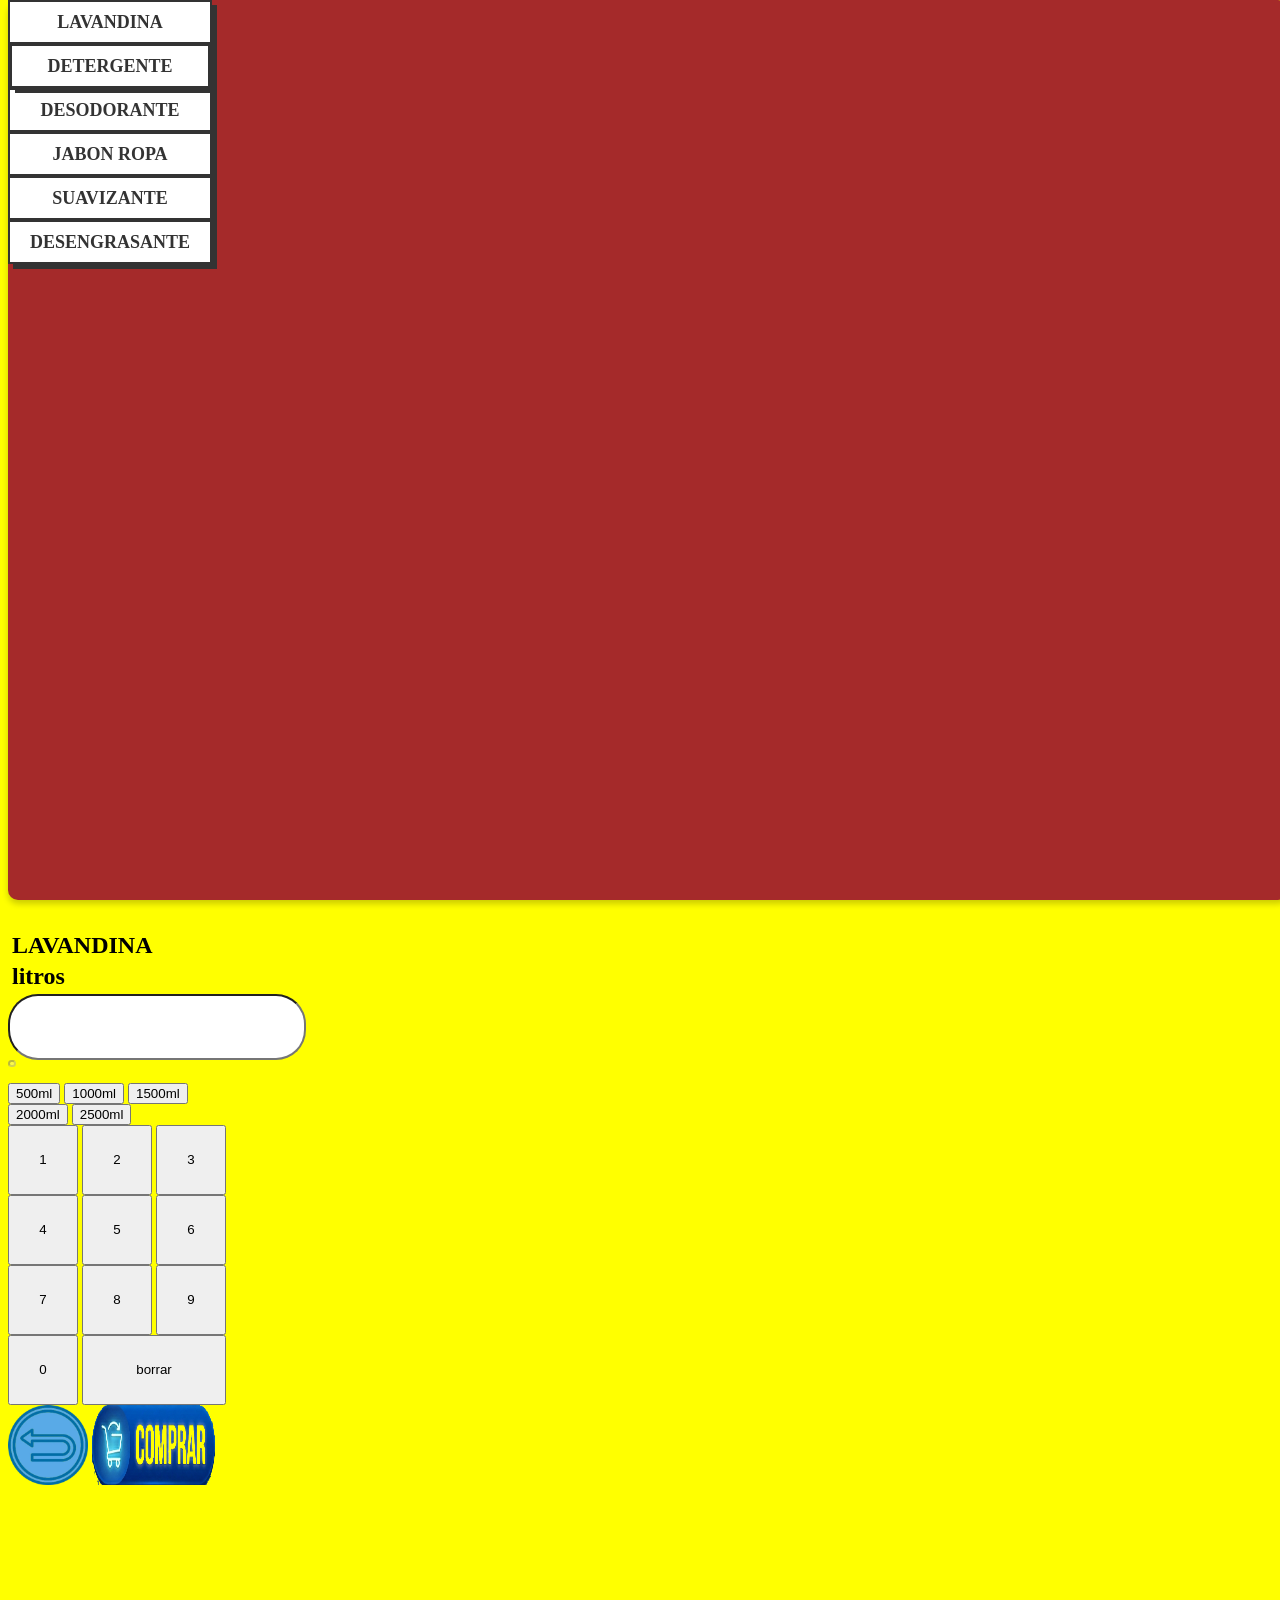
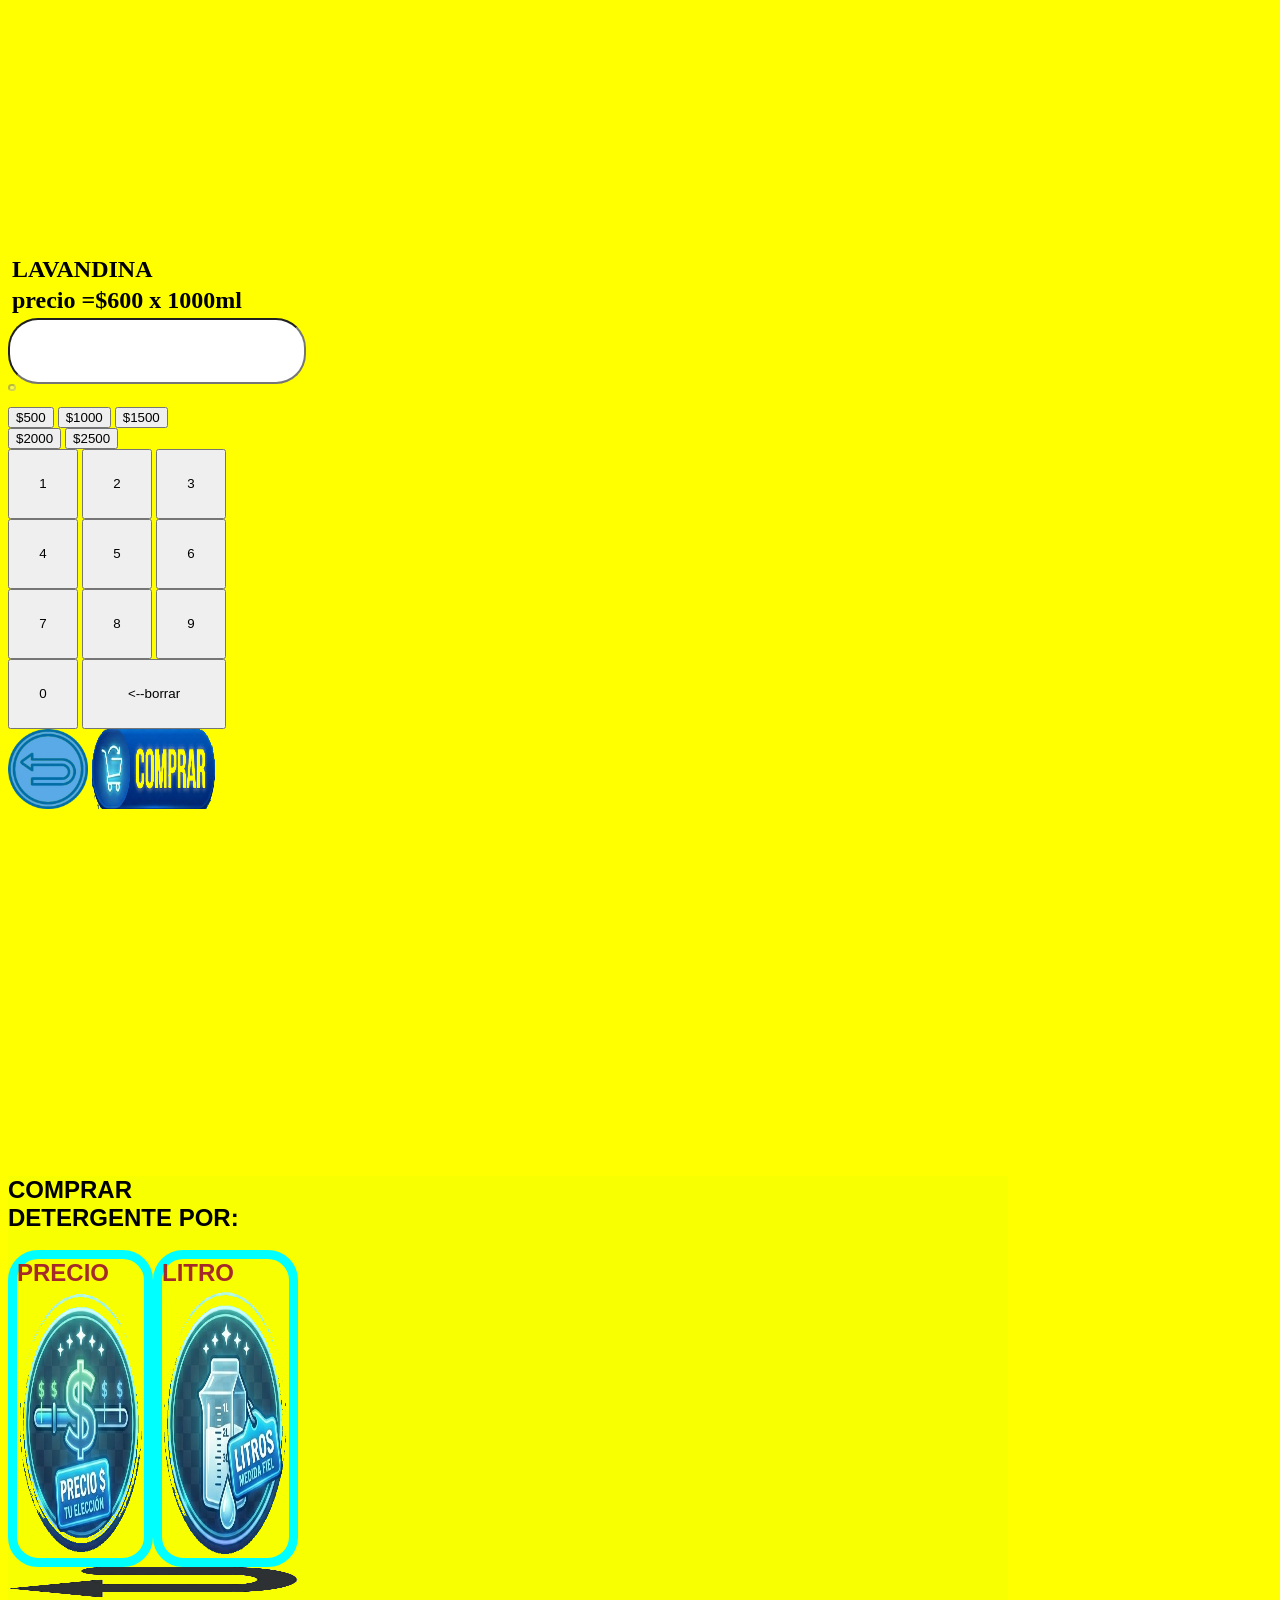
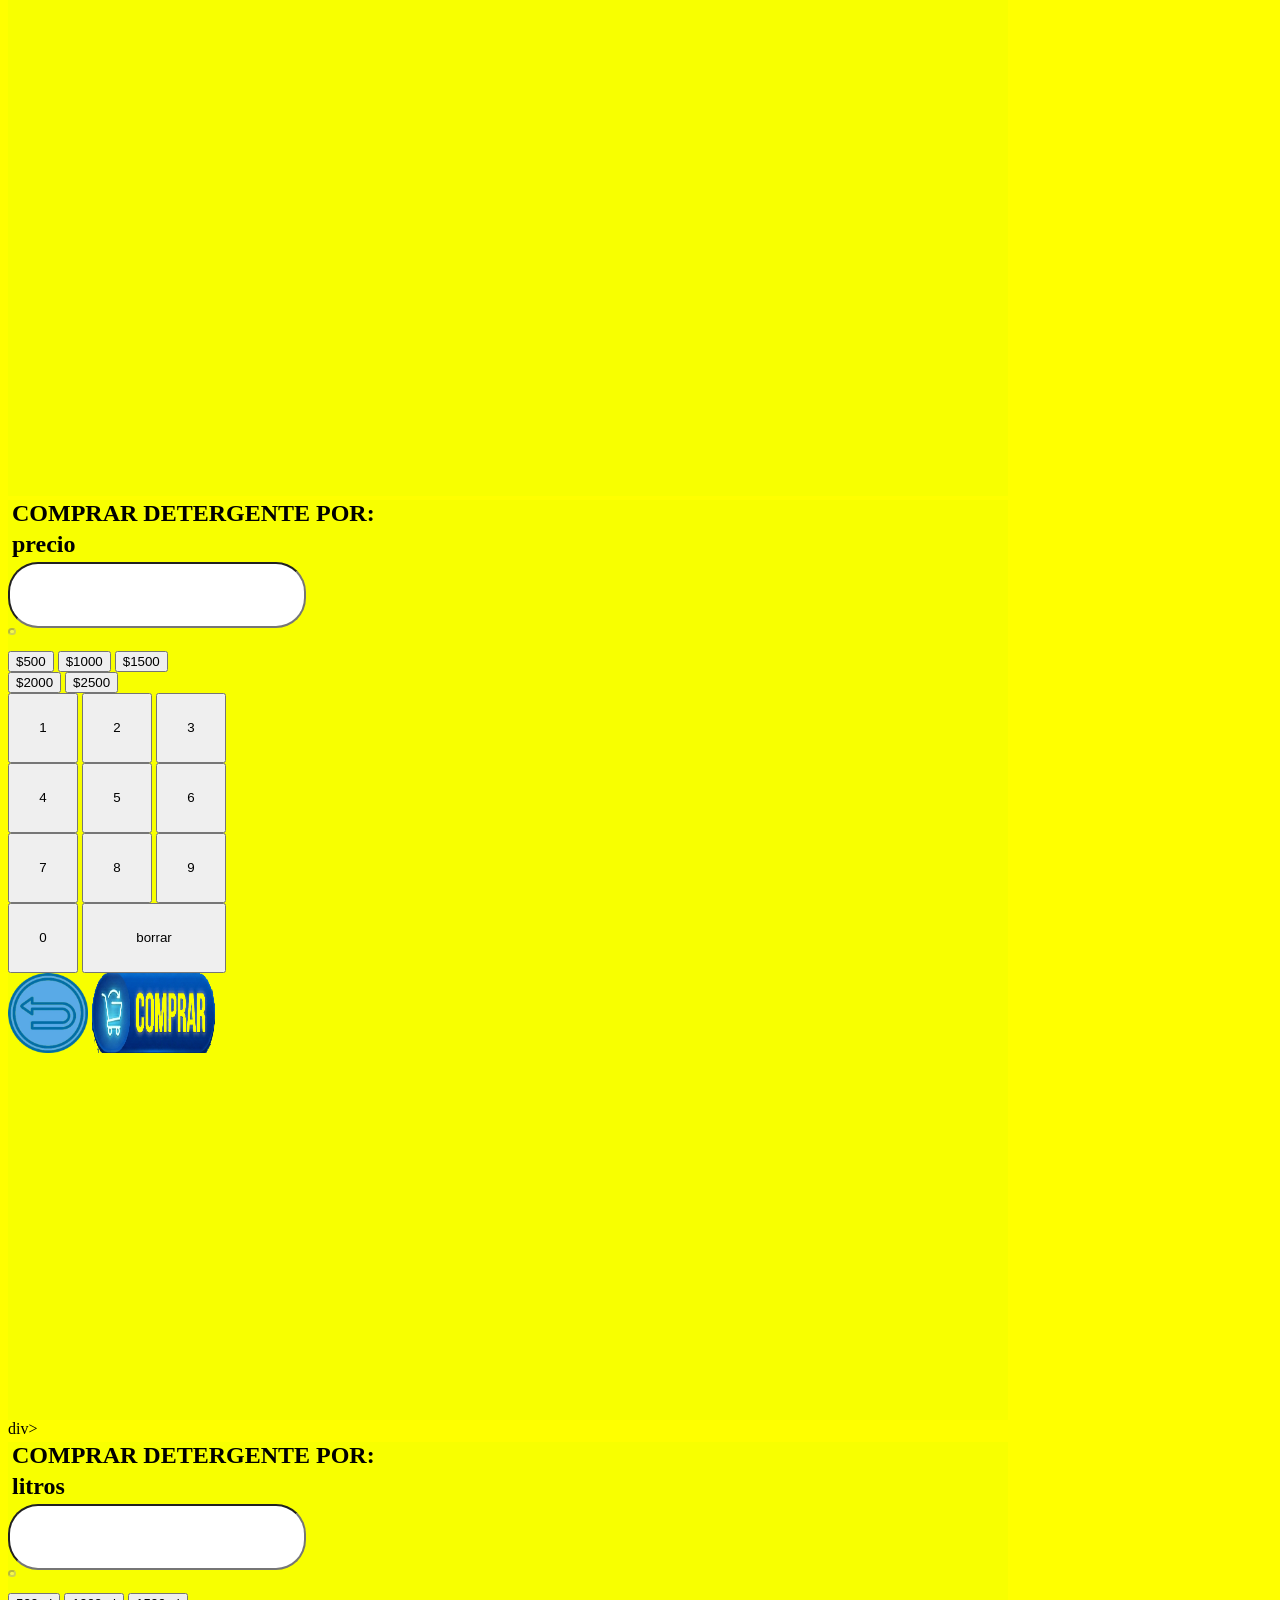
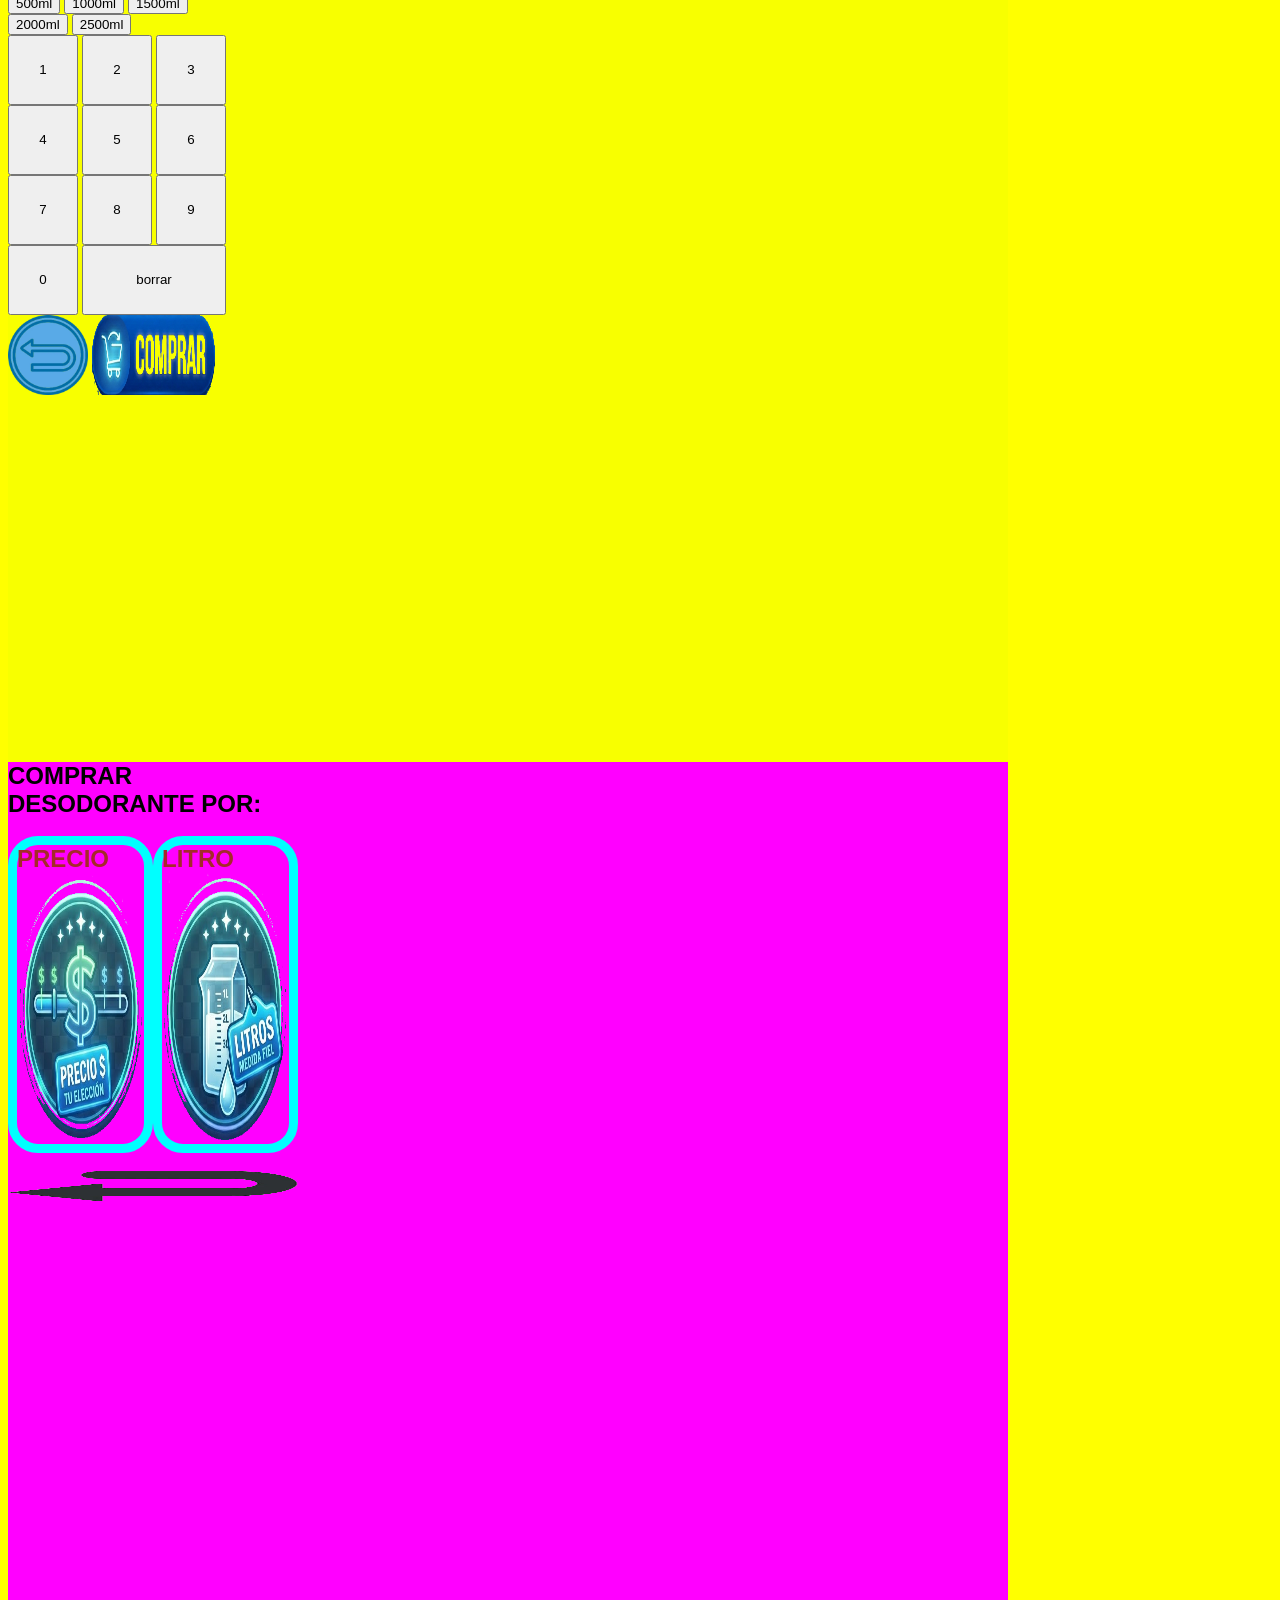
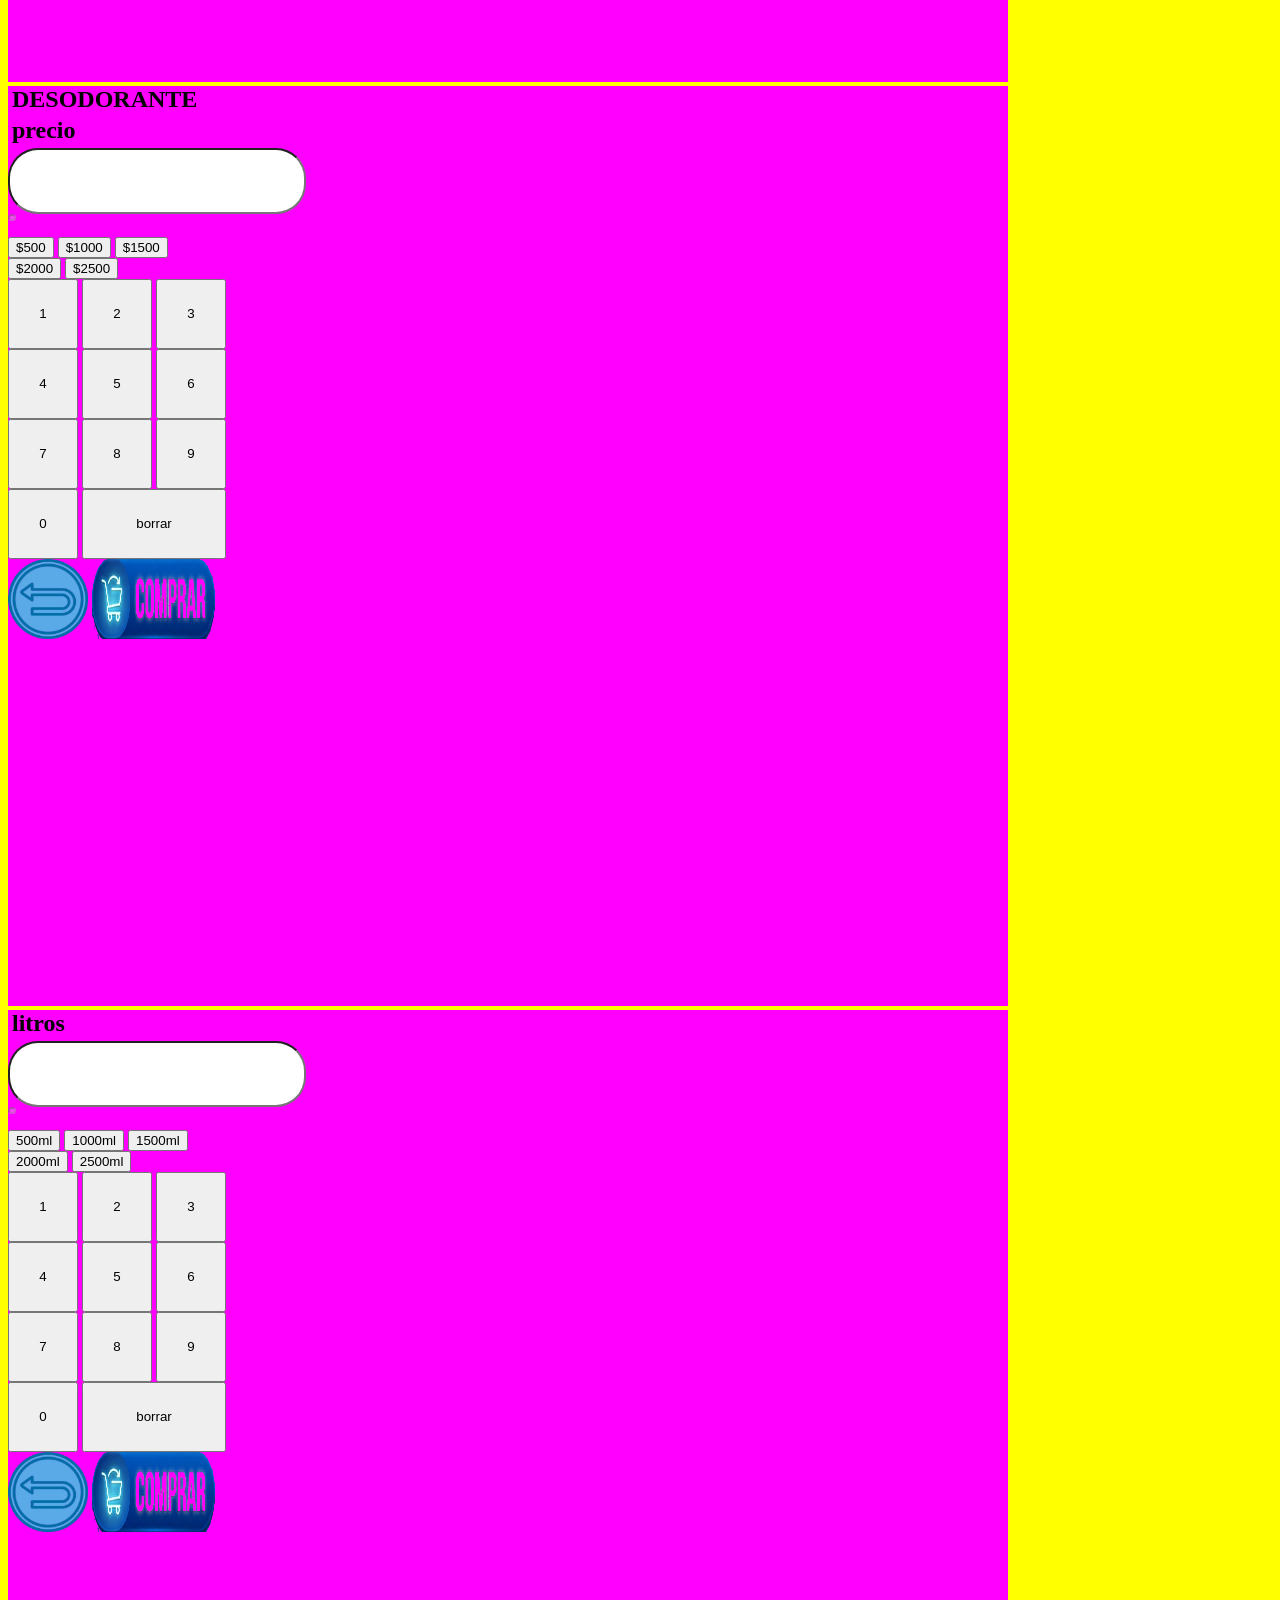
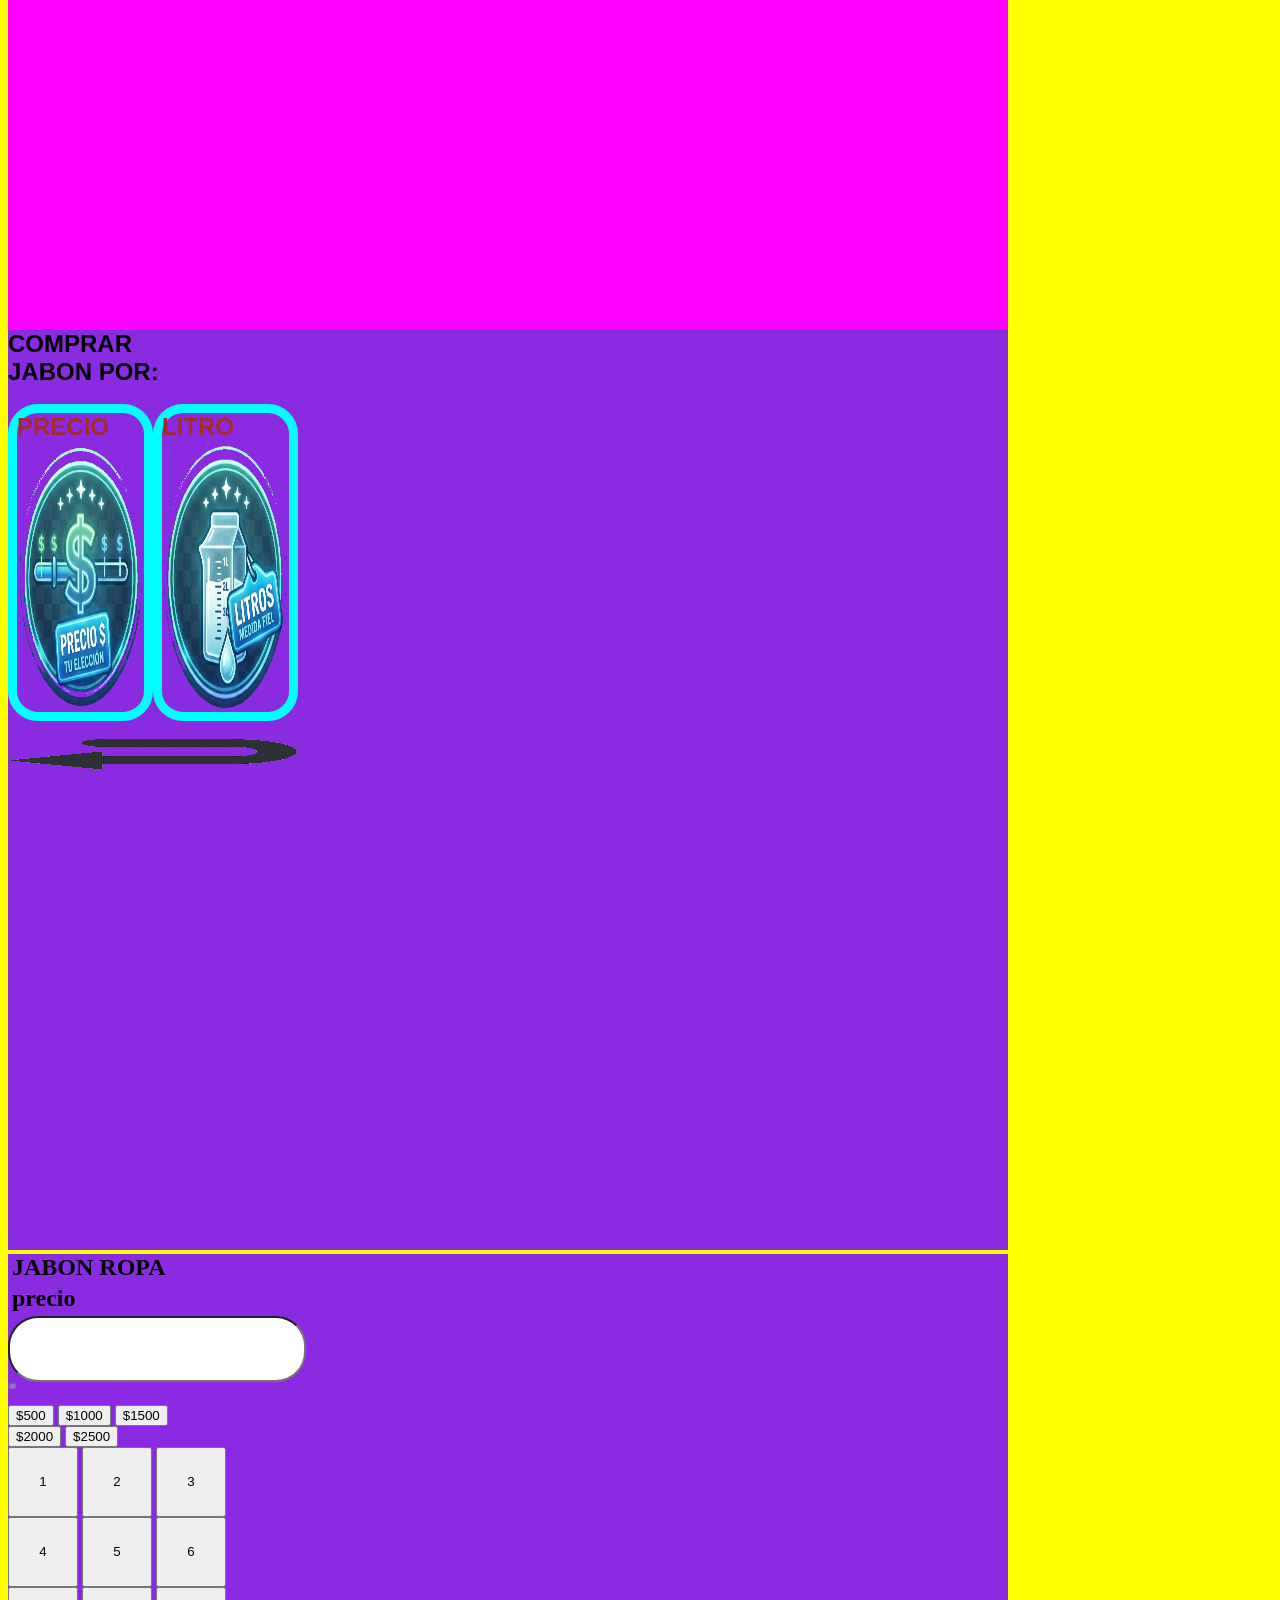
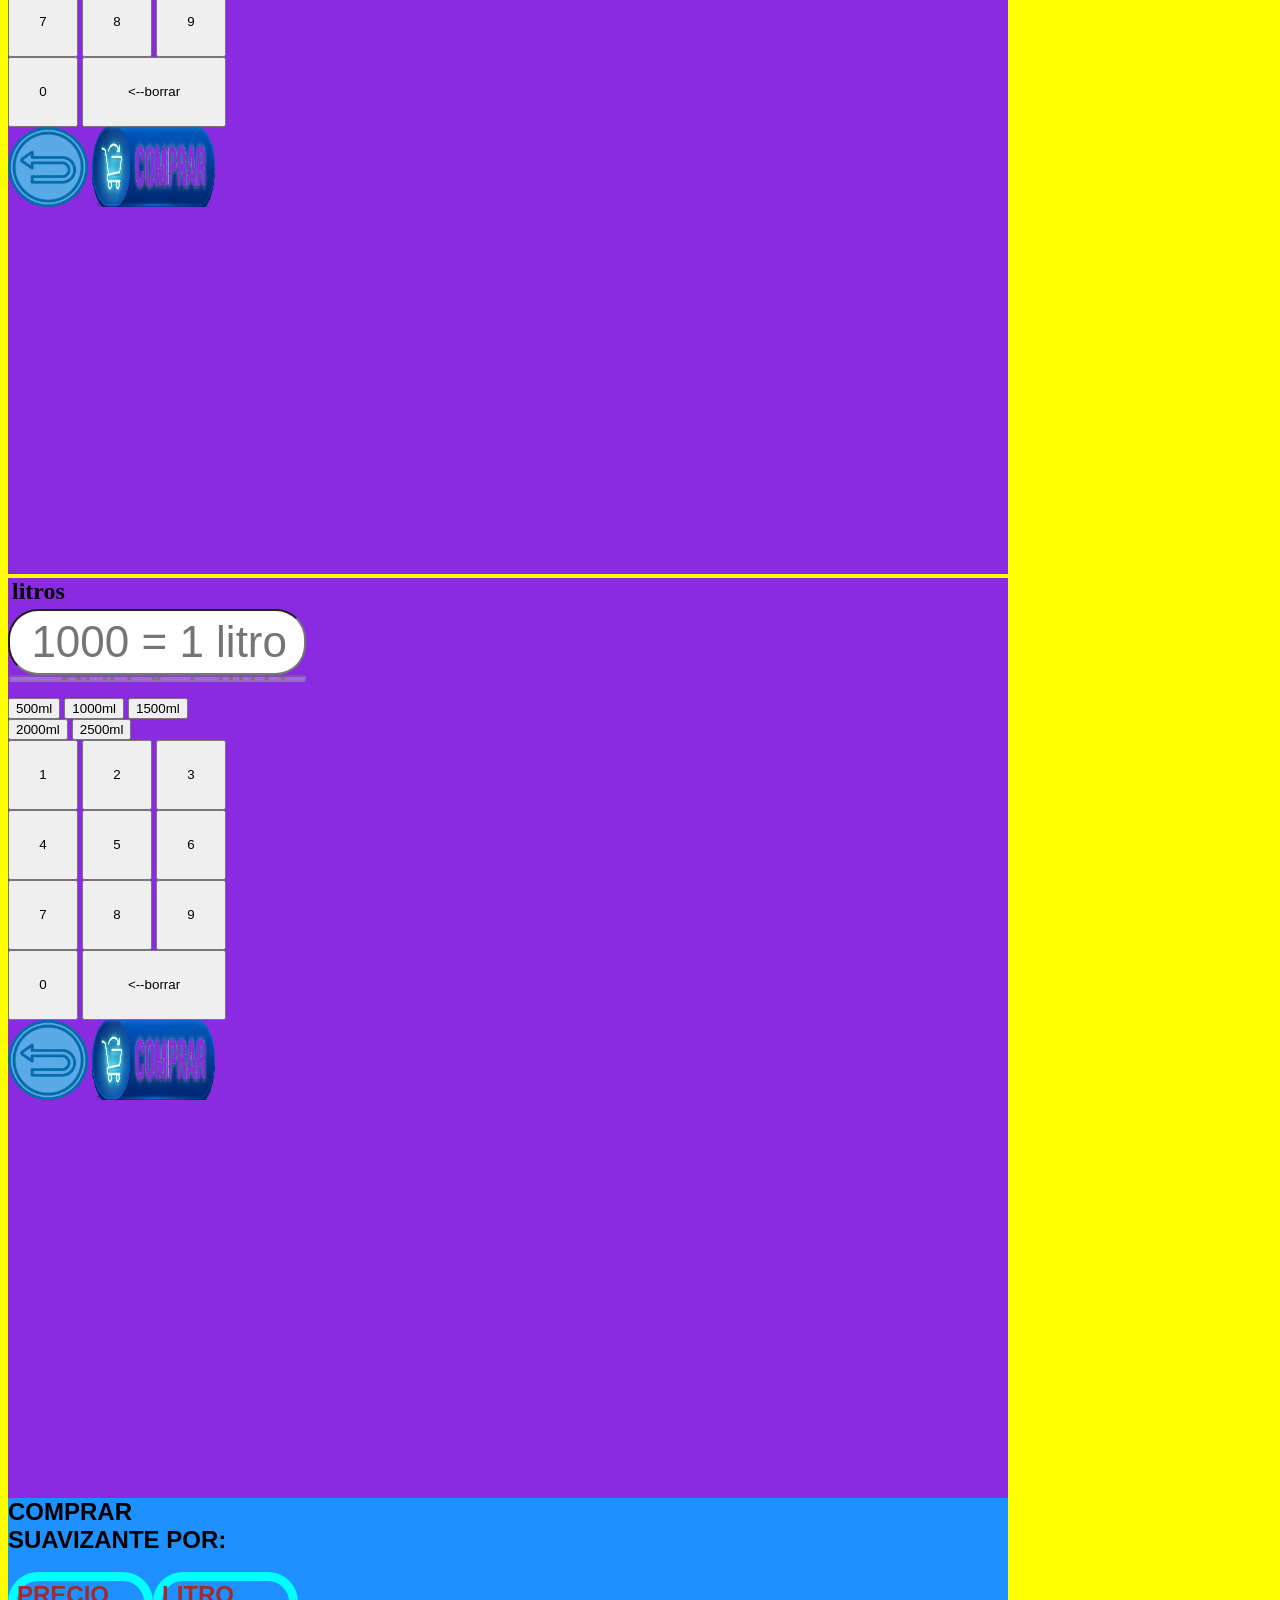
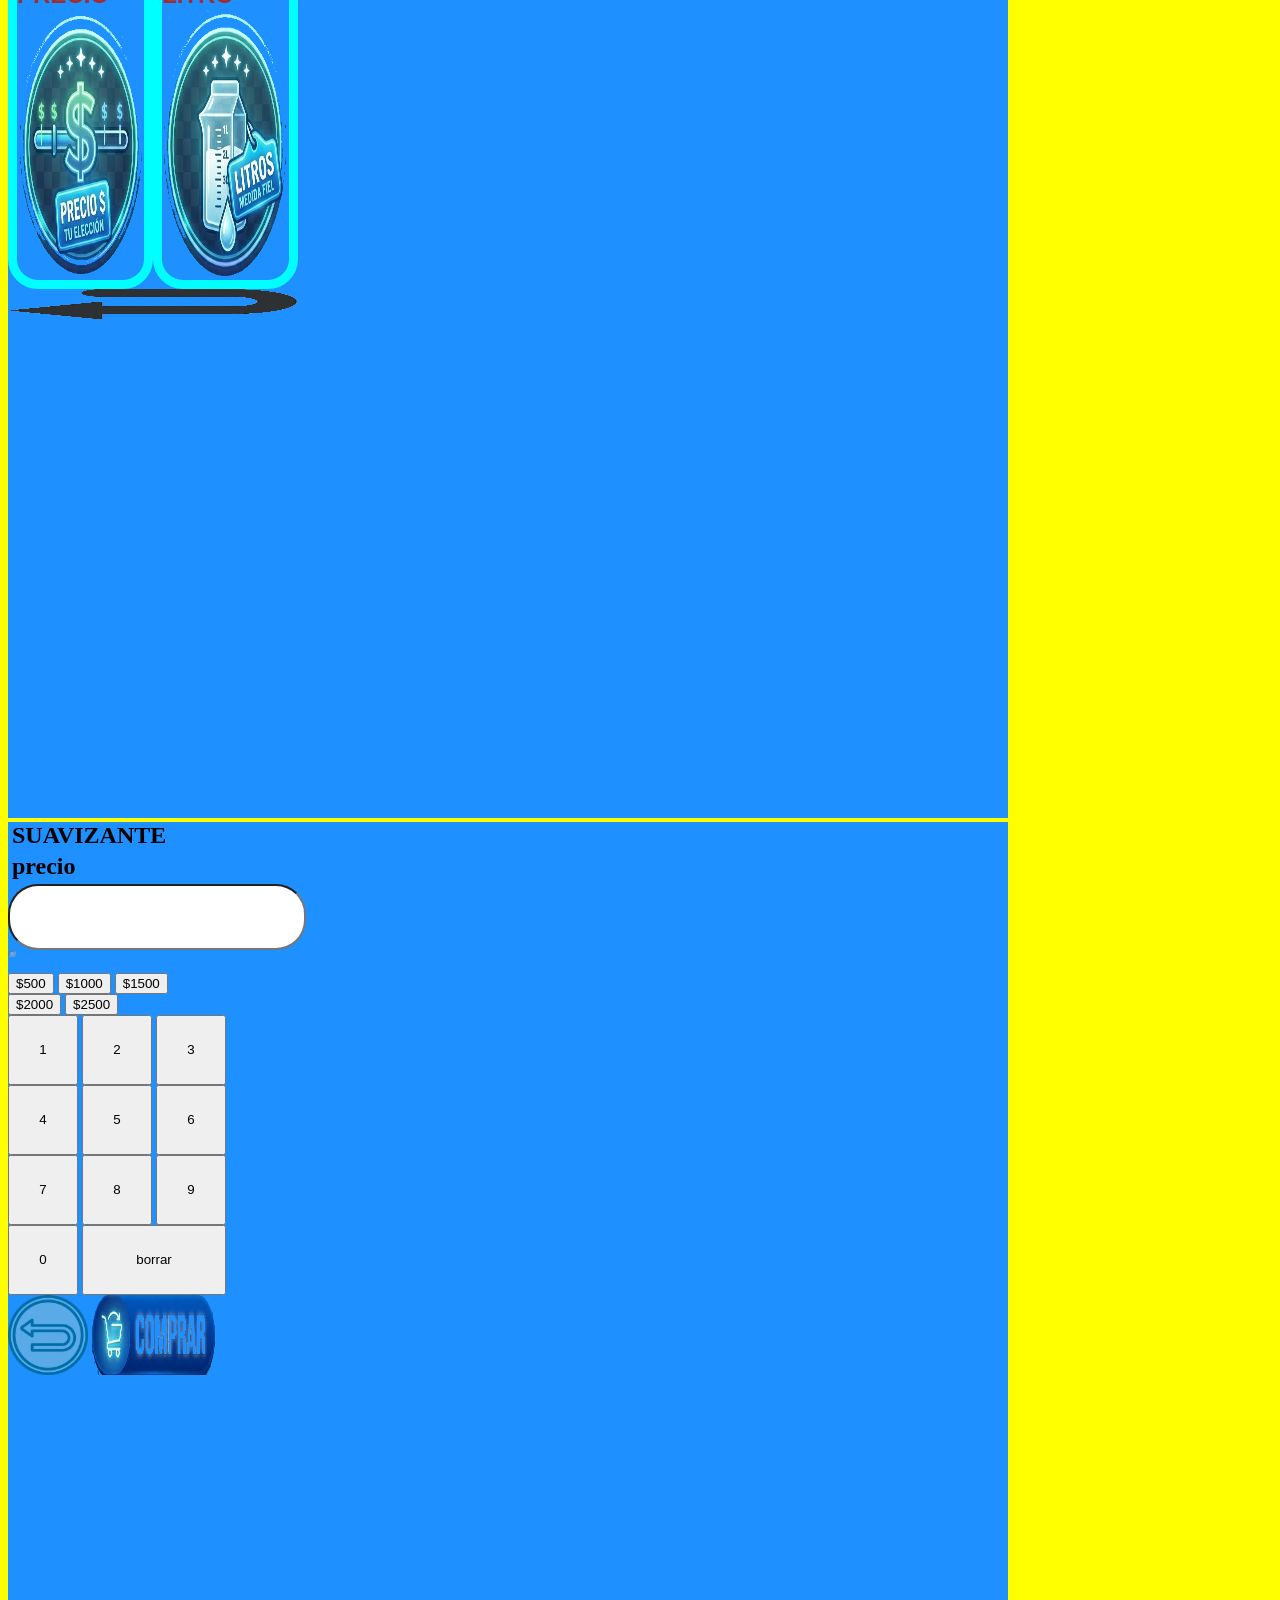
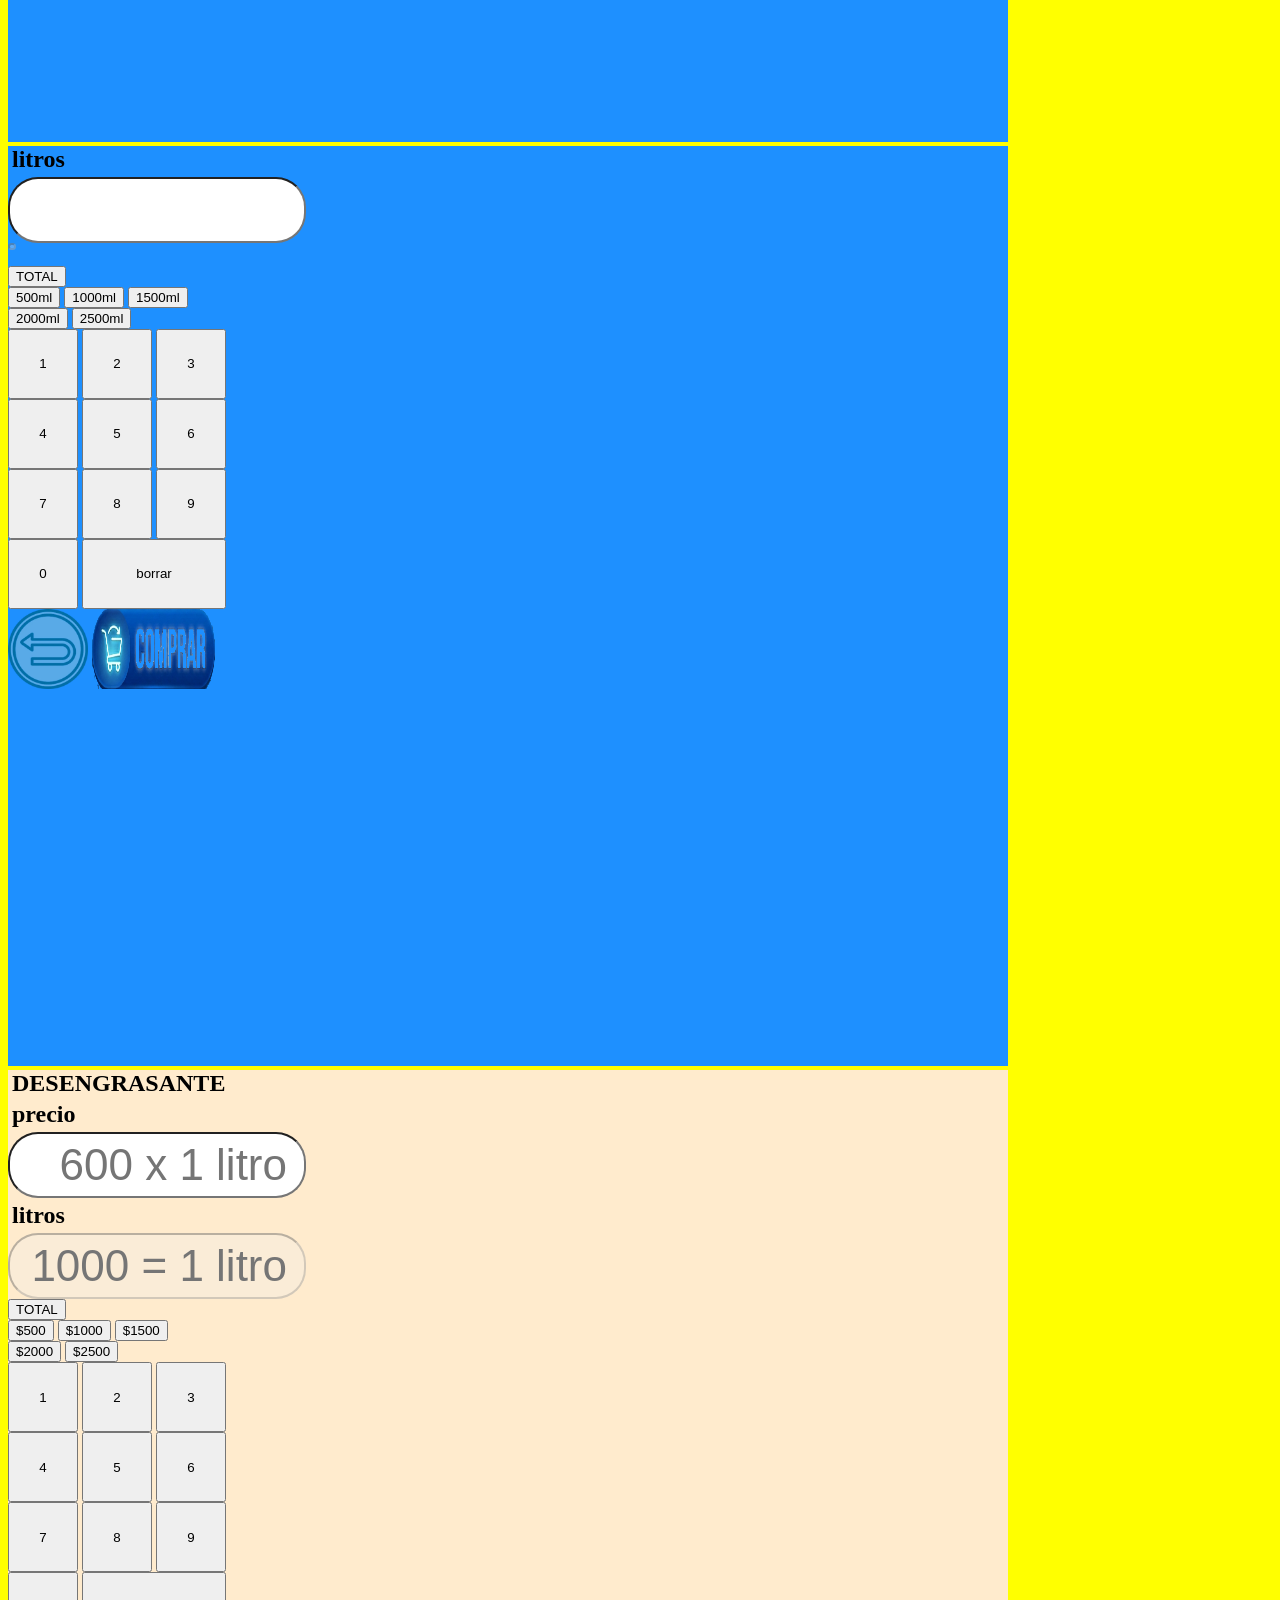
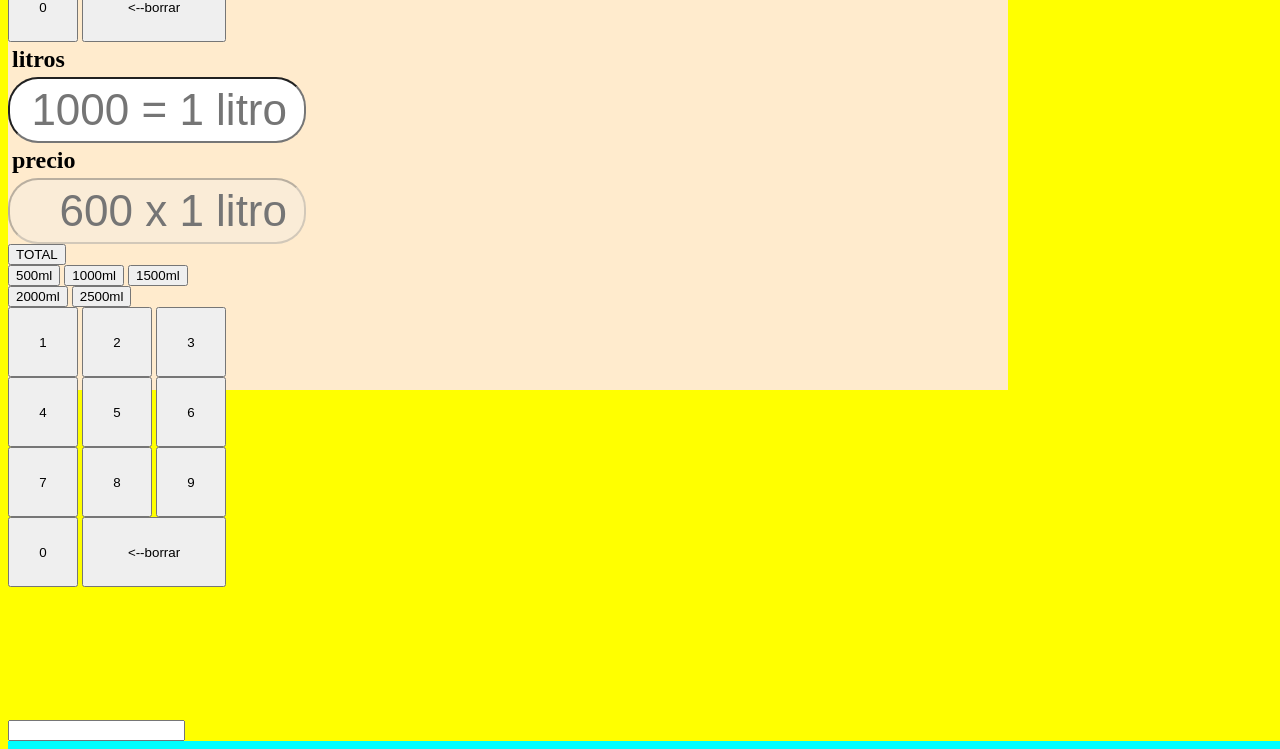
==== index.html @ 51a4abfb "probando" ====
<!DOCTYPE html>
<html lang="en">
<head>
    <meta charset="UTF-8">
    <meta name="viewport" content="width=device-width, initial-scale=1.0">
    <link rel="stylesheet" href="style.css">
    <title>Document</title>
    <meta name="apple-mobile-web-app-capable" content="yes">
    <meta name="apple-mobile-web-app-status-bar-style" content="black-translucent">
</head>
<body>
 <div id="contenedor" class="contenedor"> 
<div id="productos" class="productos">
    
    <section >
     <div id="lavandina" class="lavandina">
        <H1>COMPRAR</H1>
        <H1>LAVANDINA POR:</H1>
        <br>
        <div class="contiene1">
            <br>
            <a href="#lavandina2"><div class="botpl">
           <h1>PRECIO</h1>     
          <img src="precio1.png" class="ima1">
          </div></a>
          <div><br></div>
          
          <a href="#lavandina1"><div class="botpl">
            <h1>LITRO</h1>
          <img src="litro1.png" class="ima1"> 
          </div></a> 
        </div>
        <br>
        <div class="" >
            <img src="retrocederh1.png" class="retroseder" onclick="mostrarFlotante()">
        </div>
    </div>
    
    
    <div id="lavandina1" class="lavandina">
    <!--litros lavandina-->
        <div class="titul">
        <h2>LAVANDINA</h2>
        </div>

    
    
        <div class="litros2">
        <h2>litros</h2>
        <input type="number" id="litrolav1" class="input2" placeholder=""> 
        </div>

        <div class="precio2">
    <!--    <h2>precio</h2>-->
        <input type="number" style="width:0px; height:1px;" id="preciolav1" disabled="off" class="input2" placeholder=""> 
        </div>
        
   
        <div id="contiene">
        <button onclick="lav500ml()">500ml</button>
        <button onclick="lav1000ml()">1000ml</button>
        <button onclick="lav1500ml()">1500ml</button>
        </div>
        <button onclick="lav2000ml()">2000ml</button>
        <button onclick="lav2500ml()">2500ml</button>

        <div>
        <button onclick="lav1ml()" class="num">1</button>
        <button onclick="lav2ml()" class="num">2</button>
        <button onclick="lav3ml()" class="num">3</button>
        </div>
        <div>
        <button onclick="lav4ml()" class="num">4</button>
        <button onclick="lav5ml()" class="num">5</button>
        <button onclick="lav6ml()" class="num">6</button>
        </div>
        <div>
        <button onclick="lav7ml()" class="num">7</button>
        <button onclick="lav8ml()"class="num">8</button>
        <button onclick="lav9ml()"class="num">9</button>
        </div>
        <diV>
        <button onclick="lav0ml()"class="num">0</button>
        <button onclick="lavdelml()"style="width:144px; height:70px">borrar</button>
    
        </diV>
        <div class="" >
        <a href="#lavandina">
            <img src="retroseder.png" width="80px" onclick="ocultarbox()">
        </a>
         <a><img src="compra.png" width="123px" height="80px" onclick="fun12(); mostrarbox(); agregarAmigo();"></a>
        </div>
    </div>

    <div id="lavandina2" class="lavandina" >
        <!--precio lavandina-->
        <div class="titul">
        <h2>LAVANDINA</h2>
        </div>
        <div class="contiene">
    
        <div class="precio">
        <h2>precio =$600 x 1000ml</h2>
        <input type="number" id="preciolav" class="input2" placeholder=""> 
        </div>

    
        <div class="litros">
        <!--<h2>litros</h2>-->
        <input style="width:0px; height:1px;" type="number" id="litrolav" disabled="off" class="input2" placeholde=""> 
        </div>
    
   
        <!--<div class="total">
        <button  id="btn-mostrar" type="submit">TOTAL</button>
        </div>-->
        <div style="width:185px">
        <button onclick="lav500()">$500</button>
        <button onclick="lav1000()">$1000</button>
        <button onclick="lav1500()">$1500</button>
        </div>
        <div>
        <button onclick="lav2000()">$2000</button>
        <button onclick="lav2500()">$2500</button>
        </div>
        <div>
        <button onclick="lav1()" class="num">1</button>
        <button onclick="lav2()" class="num">2</button>
        <button onclick="lav3()" class="num">3</button>
        </div>
        <div>
        <button onclick="lav4()" class="num">4</button>
        <button onclick="lav5()" class="num">5</button>
        <button onclick="lav6()" class="num">6</button>
        </div>
        <div>
        <button onclick="lav7()" class="num">7</button>
        <button onclick="lav8()"class="num">8</button>
        <button onclick="lav9()"class="num">9</button>
        </div>
        <diV>
        <button onclick="lav0()"class="num">0</button>
        <button onclick="lavdel()"style="width:144px; height:70px"><--borrar</button>
    
        </diV>




        <div class="" >
        <a href="#lavandina">
            <img src="retroseder.png" width="80px" onclick="ocultarbox()">
        </a>
         <a><img src="compra.png" width="123px" height="80px" onclick="fun1(); mostrarbox(); agregarAmigo();"></a>
        </div>
    </div>  
    </section>

    <!--detergente-->
    <section>
        <div id="detergente" class="detergente">
        <H1>COMPRAR</H1>
        <H1>DETERGENTE POR:</H1>
        <br>
        <div class="contiene1">
            <br>
            <a href="#detergente1"><div class="botpl">
           <h1>PRECIO</h1>     
          <img src="precio1.png" class="ima1">
        </div></a>
        
          
          <a href="#detergente2"><div class="botpl">
            <h1>LITRO</h1>
          <img src="litro1.png" class="ima1"> 
          </div></a> 
        </div>
        <div class="" >
            <img src="retrocederh1.png" class="retroseder" onclick="mostrarFlotante()">
        </div>
    </div>

    <div id="detergente1" class="detergente">
        <div class="titul">
        <h2>COMPRAR DETERGENTE POR:</h2>
        </div>

        <div class="contiene">
    
        <div class="precio">
        <h2>precio</h2>
        <input type="number" id="preciodet" class="input2" placeholder=""> 
        </div>
        <div class="litros">
      <!--  <h2>litros</h2>-->
        <input type="number" style="width:0px; height:1px;" id="litrodet" disabled="off" class="input2" placeholder="1000ml = 1 litro"> 
        </div>

        </div>
        <div >
        <button onclick="det500()">$500</button>
        <button onclick="det1000()">$1000</button>
        <button onclick="det1500()">$1500</button>
        </div>
        <button onclick="det2000()">$2000</button>
        <button onclick="det2500()">$2500</button>

        <div>
        <button onclick="det1()" class="num">1</button>
        <button onclick="det2()" class="num">2</button>
        <button onclick="det3()" class="num">3</button>
        </div>
        <div>
        <button onclick="det4()" class="num">4</button>
        <button onclick="det5()" class="num">5</button>
        <button onclick="det6()" class="num">6</button>
        </div>
        <div>
        <button onclick="det7()" class="num">7</button>
        <button onclick="det8()"class="num">8</button>
        <button onclick="det9()"class="num">9</button>
        </div>
        <diV>
        <button onclick="det0()"class="num">0</button>
        <button onclick="detdel()"style="width:144px; height:70px">borrar</button>
        </div>
        <div class="" >
        <a href="#detergente">
            <img src="retroseder.png" width="80px" onclick="ocultarbox()">
        </a>
         <a><img src="compra.png" width="123px" height="80px" onclick="fun2(); mostrarbox(); agregarAmigo();"></a>
        </div>
    </section>div>

    
    
    <div id="detergente2" class="detergente">
        
        <div class="titul">
        <h2>COMPRAR DETERGENTE POR:</h2>
        </div>

        <div class="contiene">    
        <div class="litros2">
        <h2>litros</h2>
        <input type="number" id="litrodet1" class="input2" placeholder=""> 
        </div>

        <div class="precio2">
       <!-- <h2>precio</h2>-->
        <input type="number" style="width:0px; height:1px;"  id="preciodet1" disabled="off" class="input2" placeholder=""> 
        </div>
        </div>
        <!--<div class="total">
        <button onclick="fun21()" id="btn-mostrar" type="submit">TOTAL2</button>
        </div>-->
        <div id="contiene">
        <button onclick="det500ml()">500ml</button>
        <button onclick="det1000ml()">1000ml</button>
        <button onclick="det1500ml()">1500ml</button>
        </div>
        <button onclick="det2000ml()">2000ml</button>
        <button onclick="det2500ml()">2500ml</button>

        <div>
        <button onclick="det1ml()" class="num">1</button>
        <button onclick="det2ml()" class="num">2</button>
        <button onclick="det3ml()" class="num">3</button>
        </div>
        <div>
        <button onclick="det4ml()" class="num">4</button>
        <button onclick="det5ml()" class="num">5</button>
        <button onclick="det6ml()" class="num">6</button>
        </div>
        <div>
        <button onclick="det7ml()" class="num">7</button>
        <button onclick="det8ml()"class="num">8</button>
        <button onclick="det9ml()"class="num">9</button>
        </div>
        <diV>
        <button onclick="det0ml()"class="num">0</button>
        <button onclick="detdelml()"style="width:144px; height:70px">borrar</button>
    
        </diV>
        <div class="" >
        <a href="#detergente">
            <img src="retroseder.png" width="80px" onclick="ocultarbox()">
        </a>
         <a>
        <img src="compra.png" width="123px" height="80px" onclick="fun21(); mostrarbox(); agregarAmigo();">
        </a>
        </div>
    </div>    

    
  <!--desodorante-->
<section >
    <div id="desodorante" class="desodorante">
        <H1>COMPRAR</H1>
        <H1>DESODORANTE POR:</H1>
        <br>
        <div class="contiene1">
            <br>
            <a href="#desodorante1"><div class="botpl">
           <h1>PRECIO</h1>     
          <img src="precio1.png" class="ima1">
          </div></a>
          <div><br></div>
          
          <a href="#desodorante2"><div class="botpl">
            <h1>LITRO</h1>
          <img src="litro1.png" class="ima1"> 
          </div></a> 
        </div>
        <br>
        <div class="" >
            <img src="retrocederh1.png" class="retroseder" onclick="mostrarFlotante()">
        </div>
    </div>

    <div id="desodorante1" class="desodorante">
        <div class="titul">
        <h2>DESODORANTE</h2>
        </div>

        <div class="contiene">
    
        <div class="precio">
        <h2>precio</h2>
        <input type="number" id="preciodes" class="input2" placeholder=""> 
        </div>
        <div class="litros">
        <input type="number" id="litrodes" style="width: 0px; height: 1px;" disabled="off" class="input2" placeholder=""> 
        </div>

        </div>
   
    
        <div >
        <button onclick="des500()">$500</button>
        <button onclick="des1000()">$1000</button>
        <button onclick="des1500()">$1500</button>
        </div>
        <button onclick="des2000()">$2000</button>
        <button onclick="des2500()">$2500</button>

        <div>
        <button onclick="des1()" class="num">1</button>
        <button onclick="des2()" class="num">2</button>
        <button onclick="des3()" class="num">3</button>
        </div>
        <div>
        <button onclick="des4()" class="num">4</button>
        <button onclick="des5()" class="num">5</button>
        <button onclick="des6()" class="num">6</button>
        </div>
        <div>
        <button onclick="des7()" class="num">7</button>
        <button onclick="des8()"class="num">8</button>
        <button onclick="des9()"class="num">9</button>
        </div>
        <diV>
        <button onclick="des0()"class="num">0</button>
        <button onclick="desdel()"style="width:144px; height:70px"> borrar</button>
        </diV> 
        <div class="" >
        <a href="#desodorante">
            <img src="retroseder.png" width="80px" onclick="ocultarbox()">
        </a>
         <a><img src="compra.png" width="123px" height="80px" onclick="fun3(); mostrarbox(); agregarAmigo();"></a>
        </div>

    </diV>


    <div id="desodorante2" class="desodorante">
        <div class="contiene">
        <div class="litros">
        <h2>litros</h2>
        <input type="number" id="litrodes1"  class="input2" placeholder=""> 
        </div>
        <div class="precio">
        <input type="number" style="width: 0px; height: 1px;" id="preciodes1" class="input2" disabled="off" placeholder=""> 
        </div>

        </div>
   
        <div id="contiene">
        <button onclick="des500ml()">500ml</button>
        <button onclick="des1000ml()">1000ml</button>
        <button onclick="des1500ml()">1500ml</button>
        </div>
        <button onclick="des2000ml()">2000ml</button>
        <button onclick="des2500ml()">2500ml</button>

        <div>
        <button onclick="des1ml()" class="num">1</button>
        <button onclick="des2ml()" class="num">2</button>
        <button onclick="des3ml()" class="num">3</button>
        </div>
        <div>
        <button onclick="desml()" class="num">4</button>
        <button onclick="des5ml()" class="num">5</button>
        <button onclick="des6ml()" class="num">6</button>
        </div>
        <div>
        <button onclick="des7ml()" class="num">7</button>
        <button onclick="des8ml()"class="num">8</button>
        <button onclick="des9ml()"class="num">9</button>
        </div>
        <diV>
        <button onclick="des0ml()"class="num">0</button>
        <button onclick="desdelml()"style="width:144px; height:70px">borrar</button>
        </diV>
        <div class="" >
        <a href="#desodorante">
            <img src="retroseder.png" width="80px" onclick="ocultarbox()">
        </a>
         <a><img src="compra.png" width="123px" height="80px" onclick="fun31(); mostrarbox(); agregarAmigo();"></a>
        </div>


    </section>
    
    <!--jabon-->
    <section>
    <div id="jabon" class="jabon">
        <H1>COMPRAR</H1>
        <H1>JABON POR:</H1>
        <br>
        <div class="contiene1">
            <br>
            <a href="#jabon1"><div class="botpl">
           <h1>PRECIO</h1>     
          <img src="precio1.png" class="ima1">
          </div></a>
          <div><br></div>
          
          <a href="#jabon2"><div class="botpl">
            <h1>LITRO</h1>
          <img src="litro1.png" class="ima1"> 
          </div></a> 
        </div>
        <br>
        <div class="" >
            <img src="retrocederh1.png" class="retroseder" onclick="mostrarFlotante()">
        </div>
    </div>

    <div id="jabon1" class="jabon">
        <div class="titul">
        <h2>JABON ROPA</h2>
        </div>

        <div class="contiene">
    
        <div class="precio">
        <h2>precio</h2>
        <input type="number" id="preciojab" class="input2" placeholder=""> 
        </div>

        <div class="litros">
        <input type="number" id="litrojab" style="width: 0px; height: 1px;" disabled="off" class="input2" placeholder=""> 
        </div>

        </div>

         <div >
        <button onclick="jab500()">$500</button>
        <button onclick="jab1000()">$1000</button>
        <button onclick="jab1500()">$1500</button>
        </div>
        <button onclick="jab2000()">$2000</button>
        <button onclick="jab2500()">$2500</button>
        <div>
        <button onclick="jab1()" class="num">1</button>
        <button onclick="jab2()" class="num">2</button>
        <button onclick="jab3()" class="num">3</button>
        </div>
        <div>
        <button onclick="jab4()" class="num">4</button>
        <button onclick="jab5()" class="num">5</button>
        <button onclick="jab6()" class="num">6</button>
        </div>
        <div>
        <button onclick="jab7()" class="num">7</button>
        <button onclick="jab8()"class="num">8</button>
        <button onclick="jab9()"class="num">9</button>
        </div>
        <diV>
        <button onclick="jab0()"class="num">0</button>
        <button onclick="jabdel()"style="width:144px; height:70px"><--borrar</button>
        </diV>
        <div class="" >
        <a href="#jabon">
            <img src="retroseder.png" width="80px" onclick="ocultarbox()">
        </a>
         <a><img src="compra.png" width="123px" height="80px" onclick="fun4(); mostrarbox(); agregarAmigo();"></a>
        </div>
    </div>

    <div id="jabon2" class="jabon">
        <div class="contiene">
        <div class="litros">
        <h2>litros</h2>
        <input type="number" id="litrojab1"  class="input2" placeholder="1000 = 1 litro"> 
        </div>
        <div class="precio">
        <input type="number" style="width: 0pz; height: 1px;" id="preciojab1" class="input2" disabled="off" placeholder="600 x 1 litro"> 
        </div>

        </div>
        <div>
        <button onclick="jab500ml()">500ml</button>
        <button onclick="jab1000ml()">1000ml</button>
        <button onclick="jab1500ml()">1500ml</button>
        </div>
        <button onclick="jab2000ml()">2000ml</button>
        <button onclick="jab2500ml()">2500ml</button>
        <div>
        <button onclick="jab1ml()" class="num">1</button>
        <button onclick="jab2ml()" class="num">2</button>
        <button onclick="jab3ml()" class="num">3</button>
        </div>
        <div>
        <button onclick="jab4ml()" class="num">4</button>
        <button onclick="jab5ml()" class="num">5</button>
        <button onclick="jab6ml()" class="num">6</button>
        </div>
        <div>
        <button onclick="jab7ml()" class="num">7</button>
        <button onclick="jab8ml()"class="num">8</button>
        <button onclick="jab9ml()"class="num">9</button>
        </div>
        <diV>
        <button onclick="jab0ml()"class="num">0</button>
        <button onclick="jabdelml()"style="width:144px; height:70px"><--borrar</button>
        </diV>
         <div class="" >
        <a href="#jabon">
            <img src="retroseder.png" width="80px" onclick="ocultarbox()">
        </a>
         <a><img src="compra.png" width="123px" height="80px" onclick="fun41(); mostrarbox(); agregarAmigo();"></a>
        </div>
    </div>
    </section>

    <!--suavizante-->
    <section >
    <div id="suavizante" class="suavizante">
        <H1>COMPRAR</H1>
        <H1>SUAVIZANTE POR:</H1>
        <br>
        <div class="contiene1">
            <br>
            <a href="#suavizante1"><div class="botpl">
            <h1>PRECIO</h1>     
            <img src="precio1.png" class="ima1">
            </div></a>
                  
            <a href="#suavizante2"><div class="botpl">
            <h1>LITRO</h1>
            <img src="litro1.png" class="ima1"> 
            </div></a> 
        </div>
            <div class="" >
            <img src="retrocederh1.png" class="retroseder" onclick="mostrarFlotante()">
            </div>
    </div>

    <div id="suavizante1" class="suavizante">
        <div class="titul">
        <h2>SUAVIZANTE</h2>
        </div>

        <div class="contiene">
    
        <div class="precio">
        <h2>precio</h2>
        <input type="number"  id="preciosua" class="input2" > 
        </div>

        <div class="litros">        
        <input type="number" style="width: 0px; height: 1px;" id="litrosua" disabled="off" class="input2"> 
        </div>
        </div>
   
        <div >
        <button onclick="sua500()">$500</button>
        <button onclick="sua1000()">$1000</button>
        <button onclick="sua1500()">$1500</button>
        </div>
        <button onclick="sua2000()">$2000</button>
        <button onclick="sua2500()">$2500</button>
        <div>
        <button onclick="sua1()" class="num">1</button>
        <button onclick="sua2()" class="num">2</button>
        <button onclick="sua3()" class="num">3</button>
        </div>
        <div>
        <button onclick="sua4()" class="num">4</button>
        <button onclick="sua5()" class="num">5</button>
        <button onclick="sua6()" class="num">6</button>
        </div>
        <div>
        <button onclick="sua7()" class="num">7</button>
        <button onclick="sua8()"class="num">8</button>
        <button onclick="sua9()"class="num">9</button>
        </div>
        <diV>
        <button onclick="sua0()"class="num">0</button>
        <button onclick="suadel()"style="width:144px; height:70px">borrar</button>
        </diV>
        
        <div class="" >
        <a href="#suavizante">
            <img src="retroseder.png" width="80px" onclick="ocultarbox()">
        </a>
         <a><img src="compra.png" width="123px" height="80px" onclick="fun5(); mostrarbox(); agregarAmigo();"></a>
        </div>
    </div>

    <div id="suavizante2" class="suavizante">
        <div class="contiene">
    
        <div class="litros">
        <h2>litros</h2>
        <input type="number" id="litrosua1"  class="input2" placeholder=""> 
        </div>
        <div class="precio">
        <input type="number" id="preciosua1" style="width: 0px; height: 1px;" class="input2" disabled="off" placeholder=""> 
        </div>

        </div>
   
    <div class="total">
        <button onclick="fun51()" id="btn-mostrar" type="submit">TOTAL</button>
    </div>
         <div id="contiene">
      <button onclick="sua500ml()">500ml</button>
    <button onclick="sua1000ml()">1000ml</button>
    <button onclick="sua1500ml()">1500ml</button>
    </div>
    <button onclick="sua2000ml()">2000ml</button>
    <button onclick="sua2500ml()">2500ml</button>
    <div>
    <button onclick="sua1ml()" class="num">1</button>
    <button onclick="sua2ml()" class="num">2</button>
    <button onclick="sua3ml()" class="num">3</button>
    </div>
    <div>
    <button onclick="sua4ml()" class="num">4</button>
    <button onclick="sua5ml()" class="num">5</button>
    <button onclick="sua6ml()" class="num">6</button>
    </div>
    <div>
        <button onclick="sua7ml()" class="num">7</button>
    <button onclick="sua8ml()"class="num">8</button>
    <button onclick="sua9ml()"class="num">9</button>
    </div>
    <diV>
        <button onclick="sua0ml()"class="num">0</button>
    <button onclick="suadelml()"style="width:144px; height:70px">borrar</button>
    </diV>
    
        <div class="" >
        <a href="#suavizante">
            <img src="retroseder.png" width="80px" onclick="ocultarbox()">
        </a>
         <a><img src="compra.png" width="123px" height="80px" onclick="fun51(); mostrarbox(); agregarAmigo();"></a>
        </div>

    </div>
</section>
    
    <!--desengrasante-->
    <section id="desengrasante" class="desengrasante">
    <div class="titul">
        <h2>DESENGRASANTE</h2>
    </div>

    <div class="contiene">
    
    <div class="precio">
        <h2>precio</h2>
        <input type="number" id="preciodese" class="input2" placeholder="600 x 1 litro"> 
    </div>

    <div class="litros">
        <h2>litros</h2>
        <input type="number" id="litrodese" disabled="off" class="input2" placeholder="1000 = 1 litro"> 
    </div>

    </div>
   
    <div class="total">
        <button onclick="fun6()" id="btn-mostrar" type="submit">TOTAL</button>
    </div>
    <div >
     <button onclick="dese500()">$500</button>
    <button onclick="dese1000()">$1000</button>
    <button onclick="dese1500()">$1500</button>
    </div>
    <button onclick="dese2000()">$2000</button>
    <button onclick="dese2500()">$2500</button>
    <div>
    <button onclick="lav1()" class="num">1</button>
    <button onclick="lav2()" class="num">2</button>
    <button onclick="lav3()" class="num">3</button>
    </div>
    <div>
    <button onclick="lav4()" class="num">4</button>
    <button onclick="lav5()" class="num">5</button>
    <button onclick="lav6()" class="num">6</button>
    </div>
    <div>
        <button onclick="lav7()" class="num">7</button>
    <button onclick="lav8()"class="num">8</button>
    <button onclick="lav9()"class="num">9</button>
    </div>
    <diV>
        <button onclick="lav0()"class="num">0</button>
    <button onclick="lavdel()"style="width:144px; height:70px"><--borrar</button>
    
    </diV>

    <div class="contiene">
         <div class="litros">
        <h2>litros</h2>
        <input type="number" id="litrodese1"  class="input2" placeholder="1000 = 1 litro"> 
    </div>
    
    <div class="precio">
        <h2>precio</h2>
        <input type="number" id="preciodese1" class="input2" disabled="off" placeholder="600 x 1 litro"> 
    </div>

   

    </div>
   
    <div class="total">
        <button onclick="fun61()" id="btn-mostrar" type="submit">TOTAL</button>
    </div>
          <div id="contiene">
      <button onclick="dese500ml()">500ml</button>
    <button onclick="dese1000ml()">1000ml</button>
    <button onclick="dese1500ml()">1500ml</button>
    </div>
    <button onclick="dese2000ml()">2000ml</button>
    <button onclick="dese2500ml()">2500ml</button>
    <div>
    <button onclick="lav1()" class="num">1</button>
    <button onclick="lav2()" class="num">2</button>
    <button onclick="lav3()" class="num">3</button>
    </div>
    <div>
    <button onclick="lav4()" class="num">4</button>
    <button onclick="lav5()" class="num">5</button>
    <button onclick="lav6()" class="num">6</button>
    </div>
    <div>
        <button onclick="lav7()" class="num">7</button>
    <button onclick="lav8()"class="num">8</button>
    <button onclick="lav9()"class="num">9</button>
    </div>
    <diV>
        <button onclick="lav0()"class="num">0</button>
    <button onclick="lavdel()"style="width:144px; height:70px"><--borrar</button>
    
    </diV>    
</section>





    <div id="profin" class="fin">  
    <h1 class="muestra" id="pmostrar"></h1>
    <div>
   
    <input type="text" id="mensaje1" class="input" placeholder=""> 

    </div>
    </div>
</div>

<div id="boxmenu" class="boxmenu">
    
    <div>
    <div>
    <a href="#lavandina" onclick="ocultarFlotante()"  class="original-button">LAVANDINA</a>
    </div>
    <div class="original-button" >
    <a href="#detergente" onclick="ocultarFlotante()"   class="original-button">DETERGENTE</a>
    </div>
    <div >
    <a href="#desodorante" onclick="ocultarFlotante()"  class="original-button">DESODORANTE</a>
    </div>
    <div >
    <a href="#jabon" onclick="ocultarFlotante()"  class="original-button">JABON ROPA</a>
        </div>
        <div>
    <a href="#suavizante" onclick="ocultarFlotante()"  class="original-button">SUAVIZANTE</a>
            </div>
            <div >
    <a href="#desengrasante" onclick="ocultarFlotante()"  class="original-button">DESENGRASANTE</a>
            </div>
            </div>
</div>
 </div>
    <!--array.whatsapp-->
    <main class="main-content">
        
        
        <section class="box" id="box">
            <h2 class="section-title">organiza para enviar</h2>
            <div class="input-wrapper">
                <!-- --input agregar amigos-- -->
                <input type="text" id="amigo" style="width: 209px"  class="input-name" placeholder="">
                <!-- --boton agregar amigo-- -->
                <button class="button-add" onclick="agregarAmigo()">Añadira a la lista</button>
            </div>
           <!-- --lista donde apareseran los amigos-- -->
             <ul id="listaAmigos" class="name-list" style="height: 350px;" aria-labelledby="listaAmigos" role="list"></ul>
                <!-- --aprese el amigo secreto-- -->
            <ul id="resultado" class="result-list" aria-live="polite"></ul>
                <!-- --boton donde genera un amigo secreto-- -->
                

                <div class="button-container">
                
                
            </div>

<div class="contenedor">

    <a href=""><img src="whatsapp.png" style="width:150px" onclick="joinn(); pato()"></a>
    <br>
    <a><img src="seguircomprando.png" style="width:150px" onclick="mostrarFlotante(); ocultarbox()"></a>
            <H1 id="pmo"></H1>
            <input type="text" id="mensaje" style="width: 0px; height: 1px" placeholder="">
    <a id="enviarWhats" href="#" target="_blank" onclick="pato()"> </a>
</div>
<div class="botpl" >
            <img src="retroseder.png" class="retroseder" onclick="ocultarbox()">
        
        </div>
              
</section>
    </main>
    <script src="app.js"></script>   

</body>
</html>
---- style.css ----
.body{
    text-shadow: 1cm;
    color: blues;
    margin:0px!important;
    overflow: hidden;
    overscroll-behavior: none;
    scrollbar-width: none;

    


}


.contiene1{
    display: flex;
    color: brown;
}

.input2{
    width: 290px;
    height: 60px;
    font-size: 44px;
    border-radius: 30px;
    text-align: end;
}
.box{
    width: 100%;
    height: 100%;
    background-color: aqua;
    position: fixed;
 /*bottom: 0; /* Se fijará en la parte superior del viewport */
  z-index: 1; /* Asegura que quede por encima del contenido */
  
}
.fin{
    padding-top: 330px;
}
.boxmenu{
    height: 100%;
    width: 100%;;
    background-color: brown;
    float:inline-start;
    position: fixed;
    color:azure;
    z-index: 10;
     border-radius: 10px;
    box-shadow: 0px 4px 6px rgba(0, 0, 0, 0.2);
    top:0;
    align-items: center;

    
}
.productos{
    
    float: left;
    top:0;
    overscroll-behavior: none;
    scrollbar-width: none;
}
.contenedor{
    display: flex;
}
a {
  text-decoration: none;
  color: inherit; /* Hereda el color del texto normal */
}
h1{
    margin-top: 0px;
    margin-bottom: 0px;
    font-family: 'Arial', sans-serif;
}
h2{
    margin: 4px;
}
.lavandina{
    background-color: yellow;
    height: 920px;
    width: 100%;
   

    
    /*float: left;
    z-index: 7;
    */
   
}


.detergente{
    background-color: #F8FF00;
    height: 920px;
    width: 100%;
}
.desodorante{
    background-color: fuchsia;
    height: 920px;
    width: 100%;
    

}

.jabon{
    background-color: blueviolet;
    height: 920px;
    width: 1000px;
}

.suavizante{
    background-color: dodgerblue;
    height: 920px;
    width: 1000px;
}
.desengrasante{
    background-color: blanchedalmond;
    height: 920px;
    width: 1000px;
}
.prob{
    border-style: solid;
    border-radius: 34px;
}
.ima1{
    width: 127px !important;
    height: 267px;
}
.retroseder{
    width: 290px;
    height: 30px;
}
.botpro{
    font-size-adjust: 1;
    margin: 25p
}
.botpl{
    border: 9px;
    border-style: solid;
    border-radius: 30px;
    border-color: aqua;
}
html, body {
    overflow: hidden;
    background-color: yellow;
}

.original-button {
  display: flex;
  align-items: center;
  justify-content: center;
  line-height: 1;
  text-decoration: none;
  color: #333333;
  font-size: 18px;
  border-radius: 0px;
  width: 200px;
  height: 40px;
  font-weight: bold;
  border: 2px solid #333333;
  transition: 0.3s;
  box-shadow: 5px 5px 0px 0px rgba(51, 51, 51, 1);
  background-color: #ffffff;
}

.original-button:hover {
  box-shadow: 0 0 #333;
  color: #fff;
  background-color: #333;
}

.num{
    width: 70px;
    height: 70px;
}
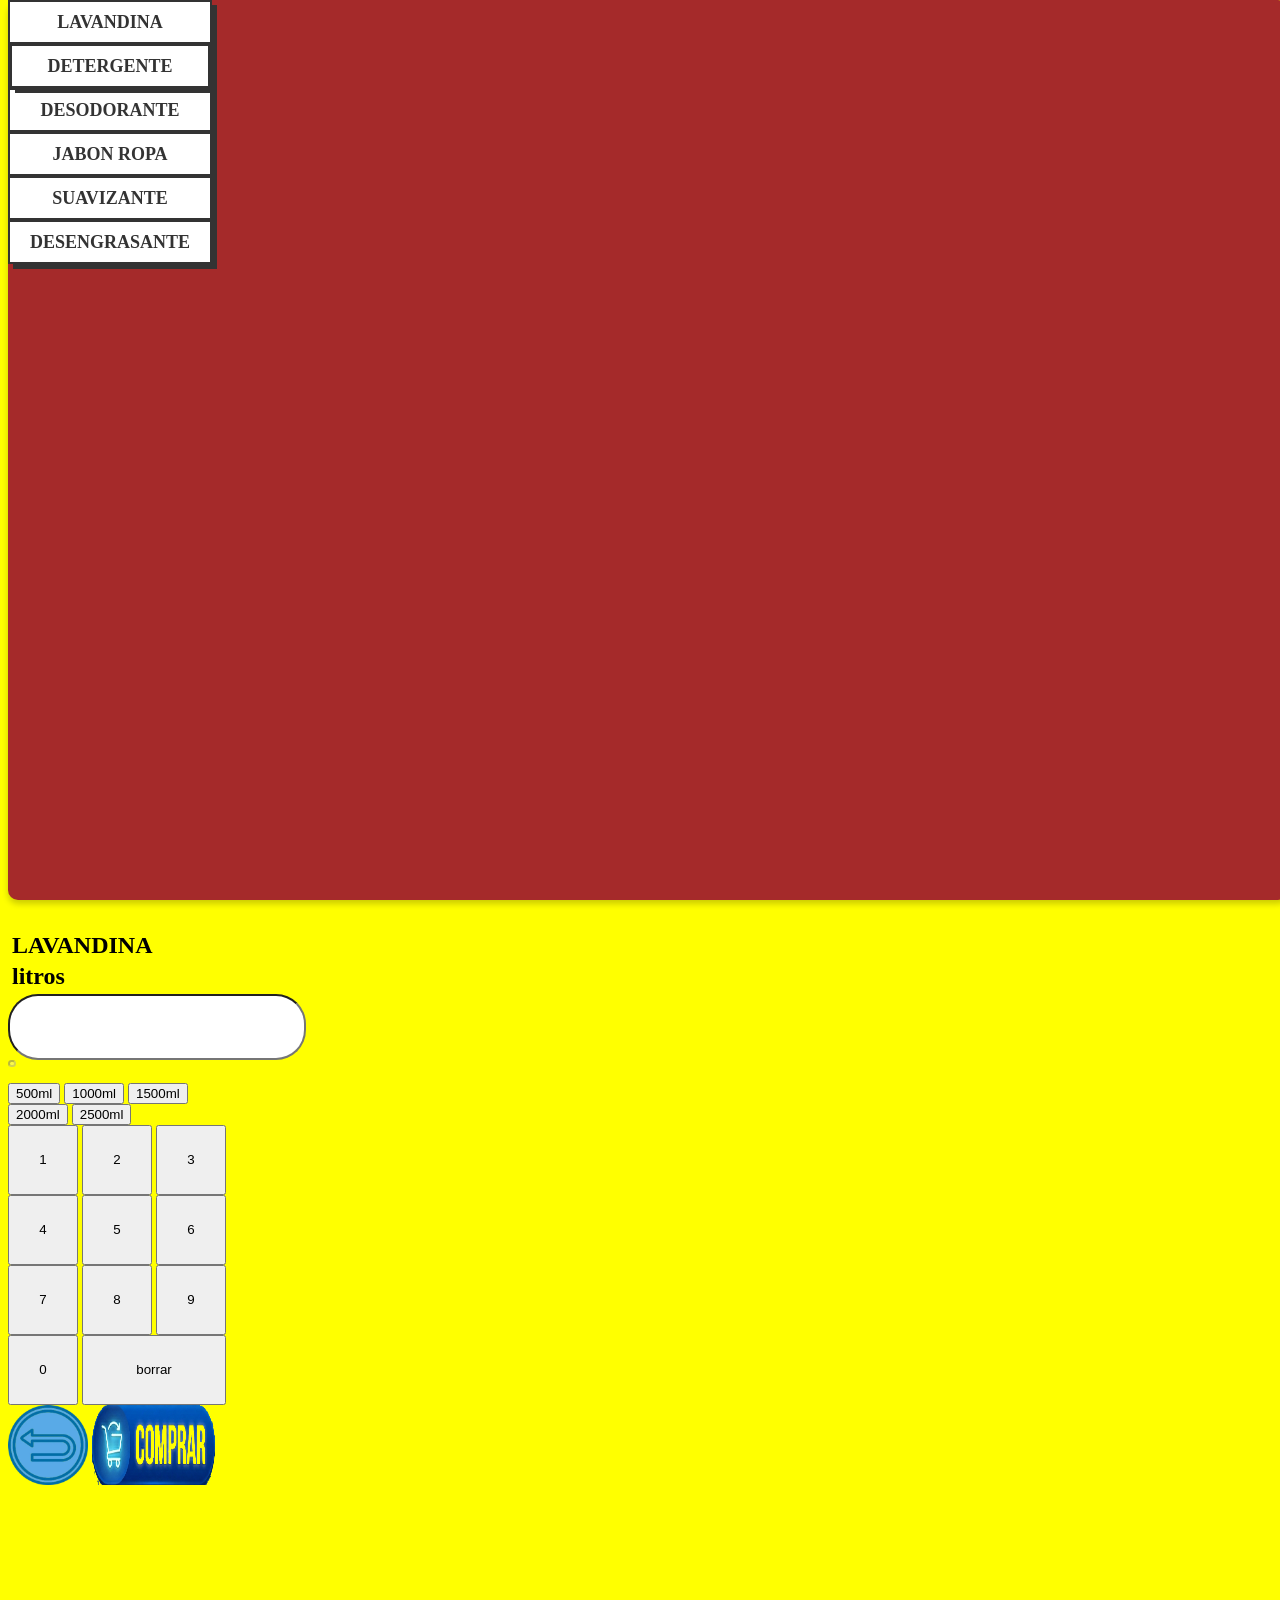
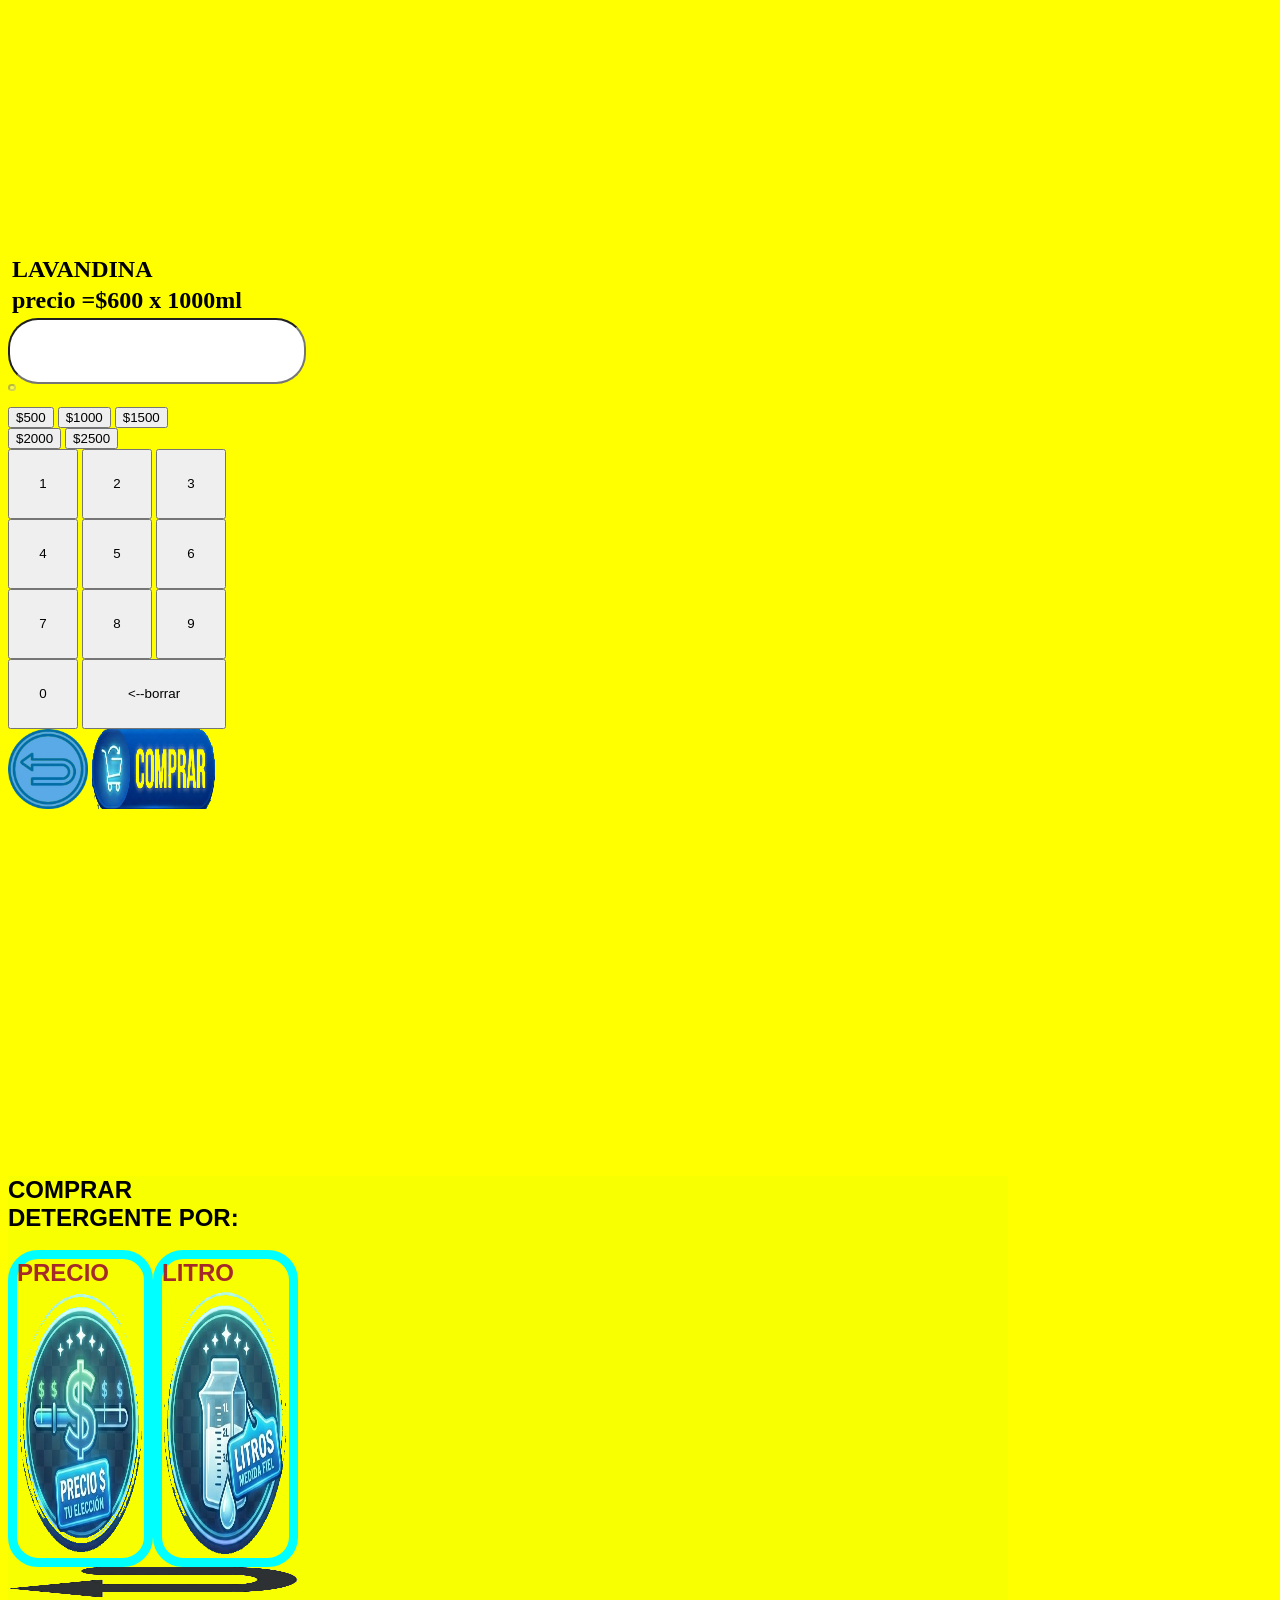
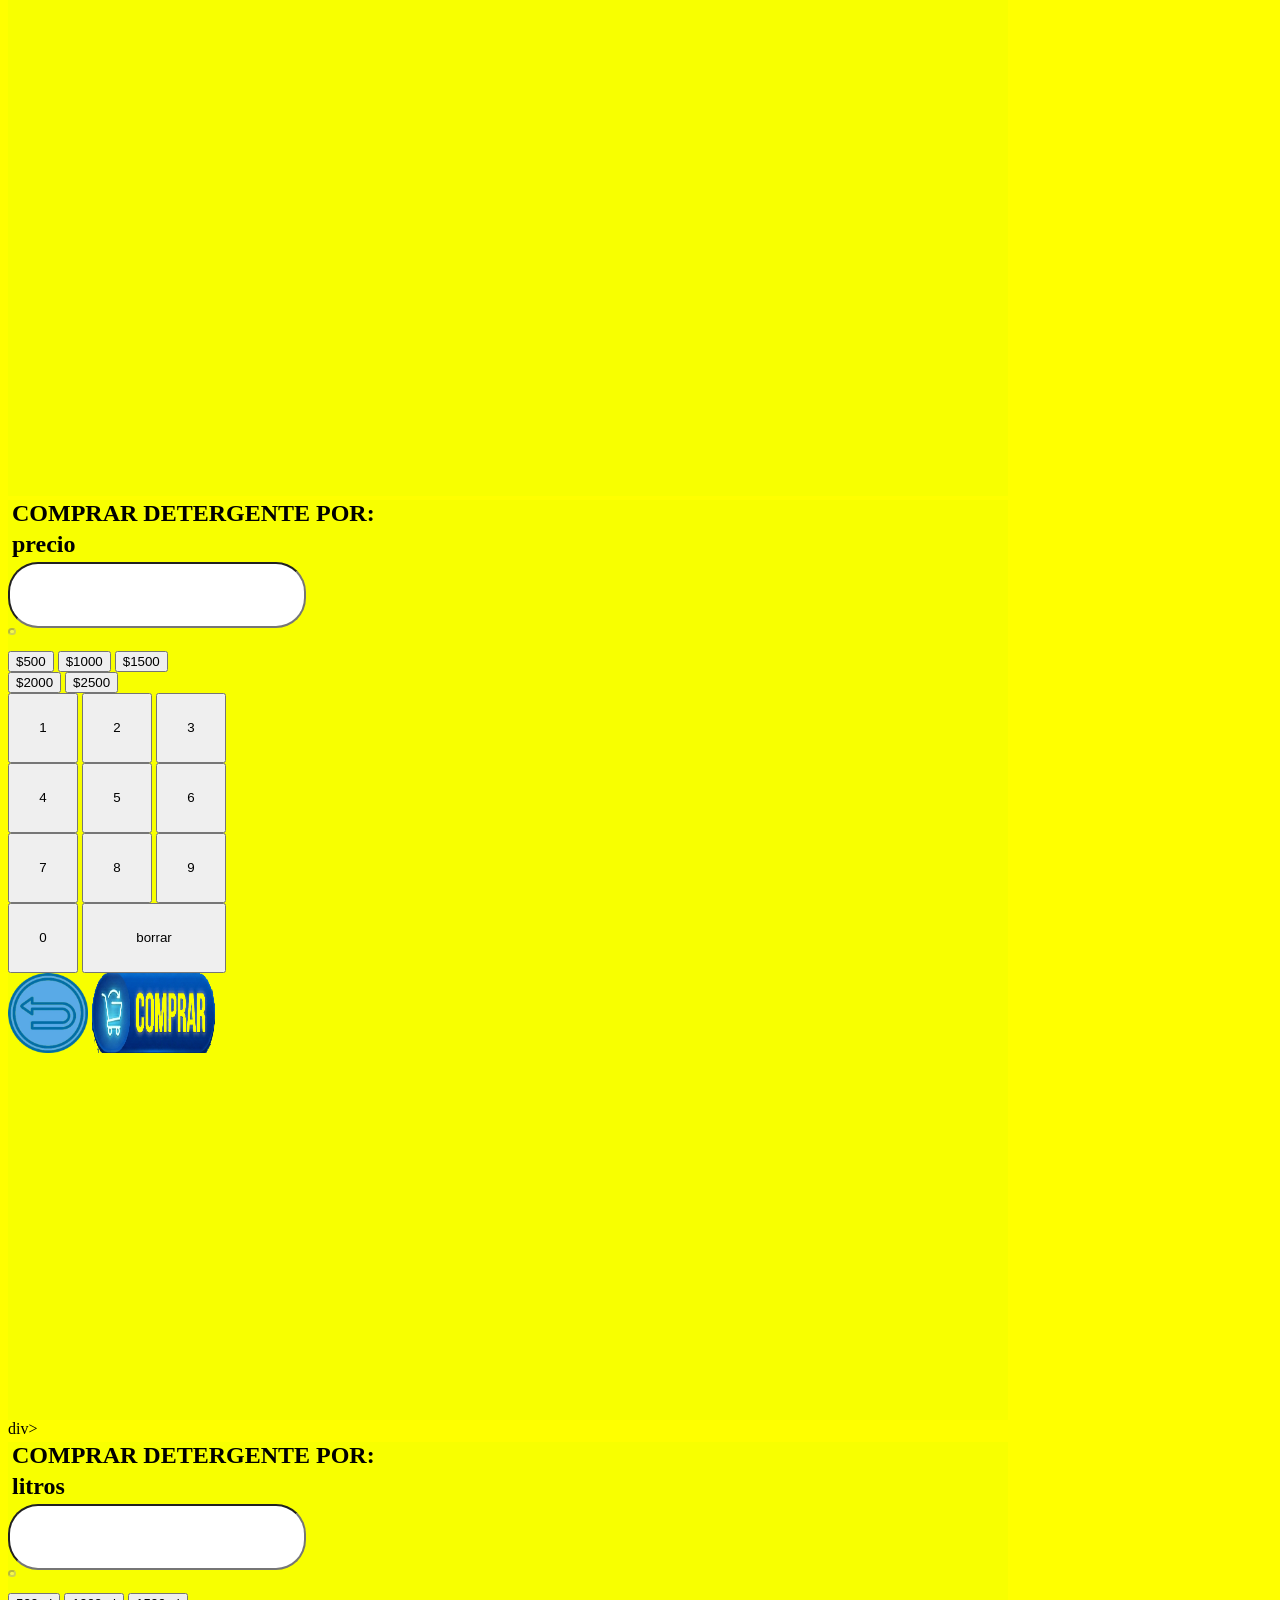
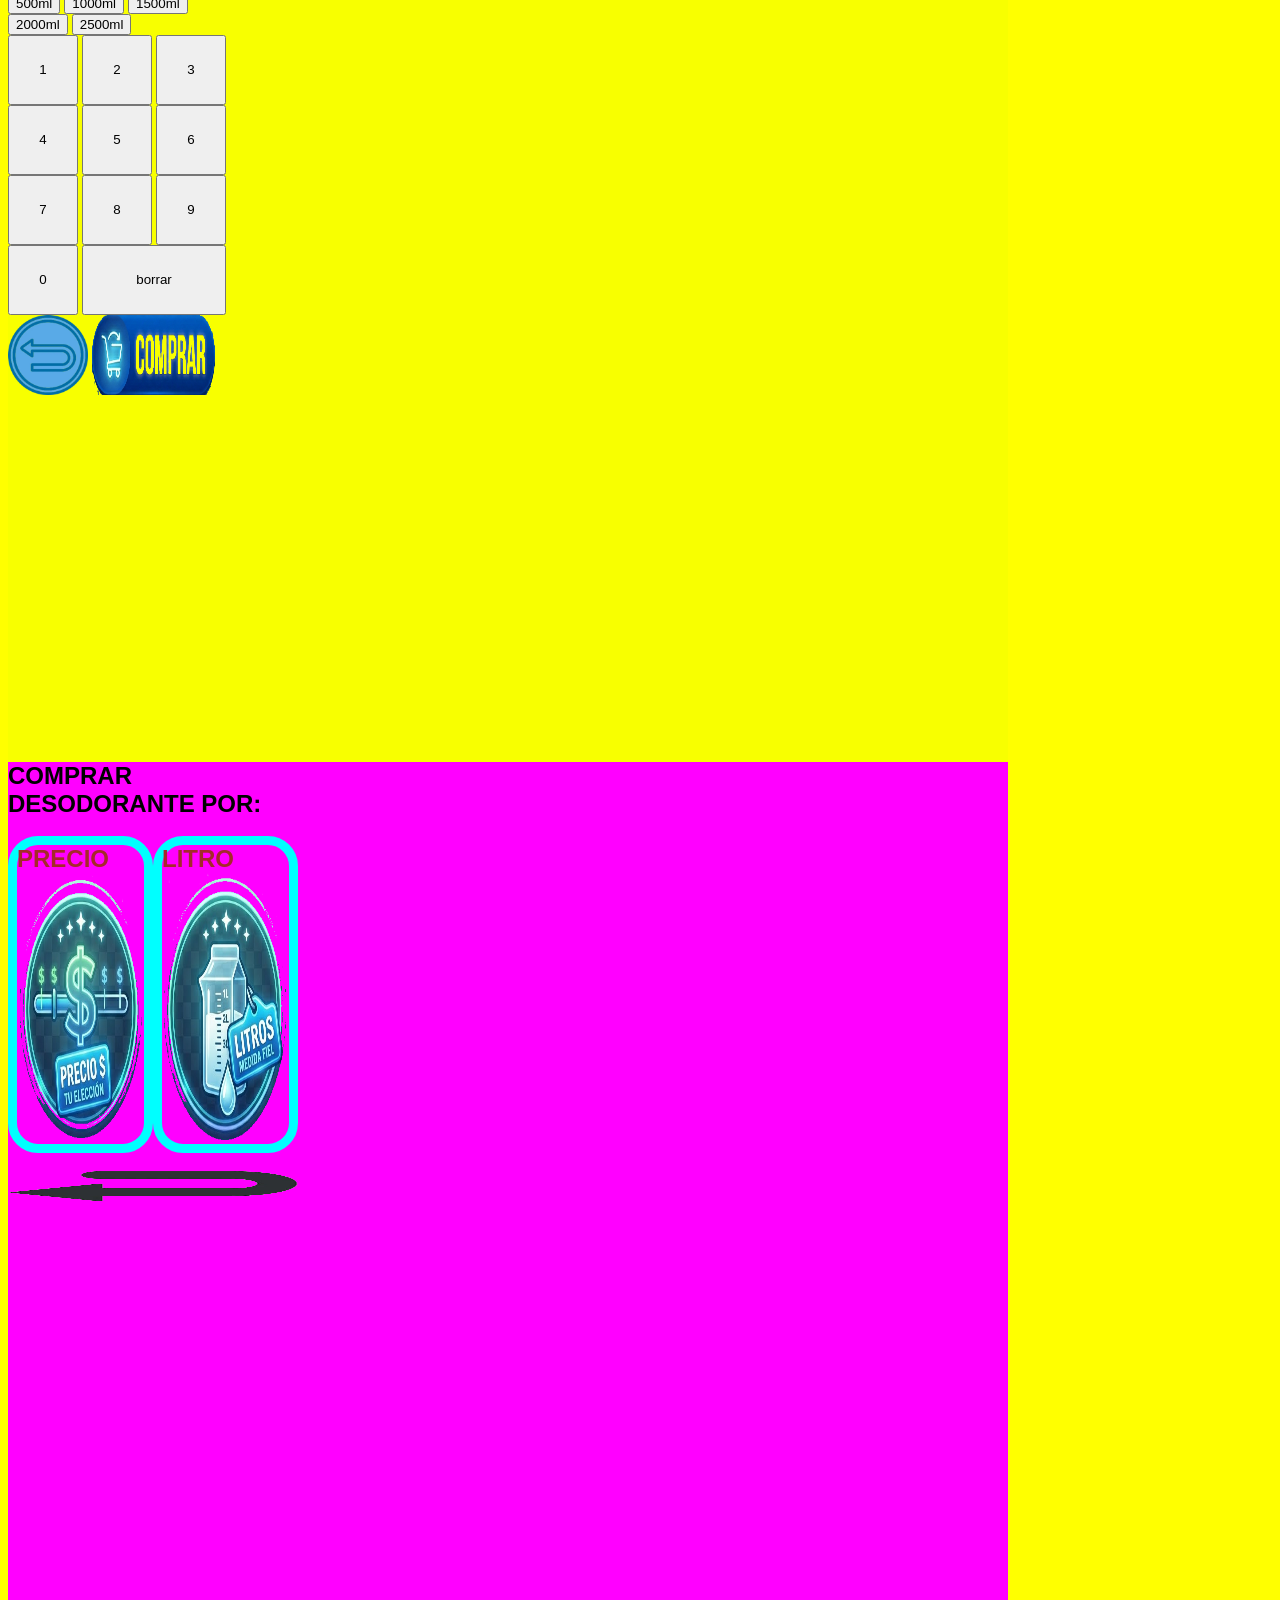
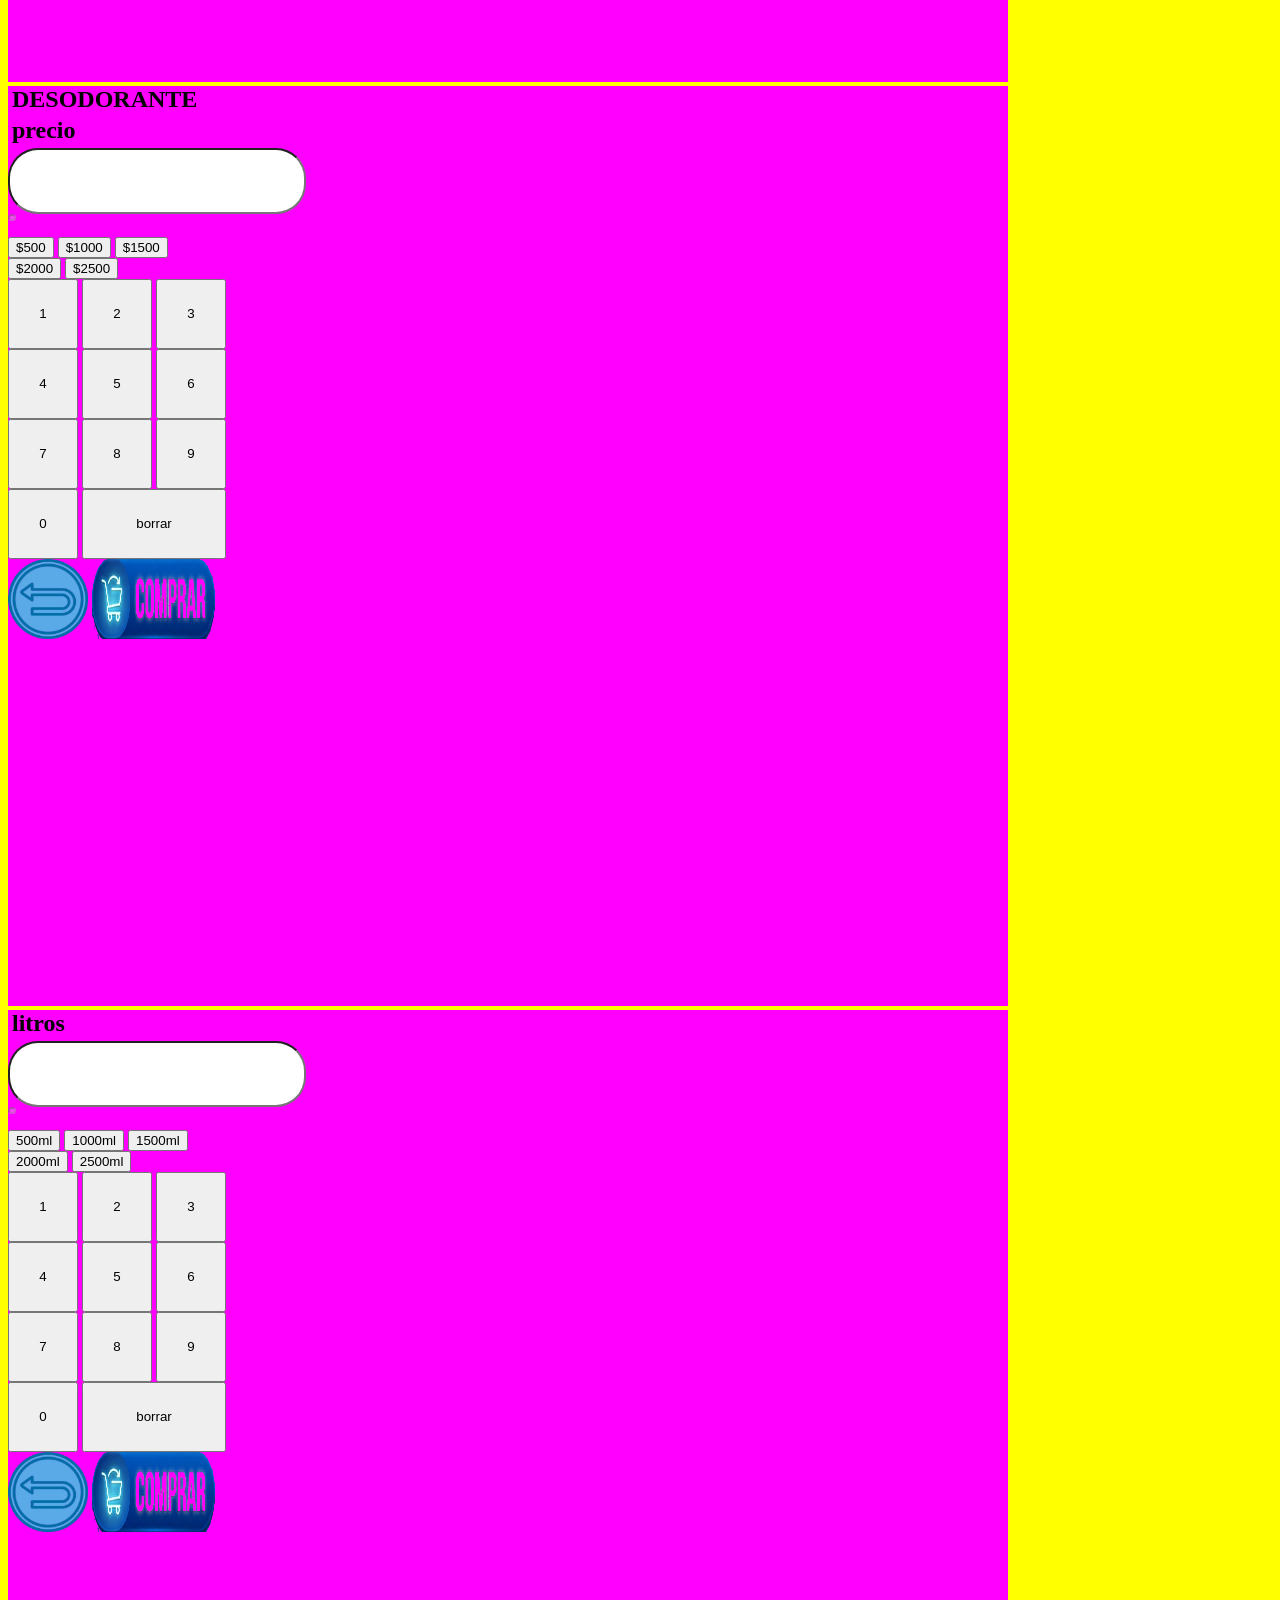
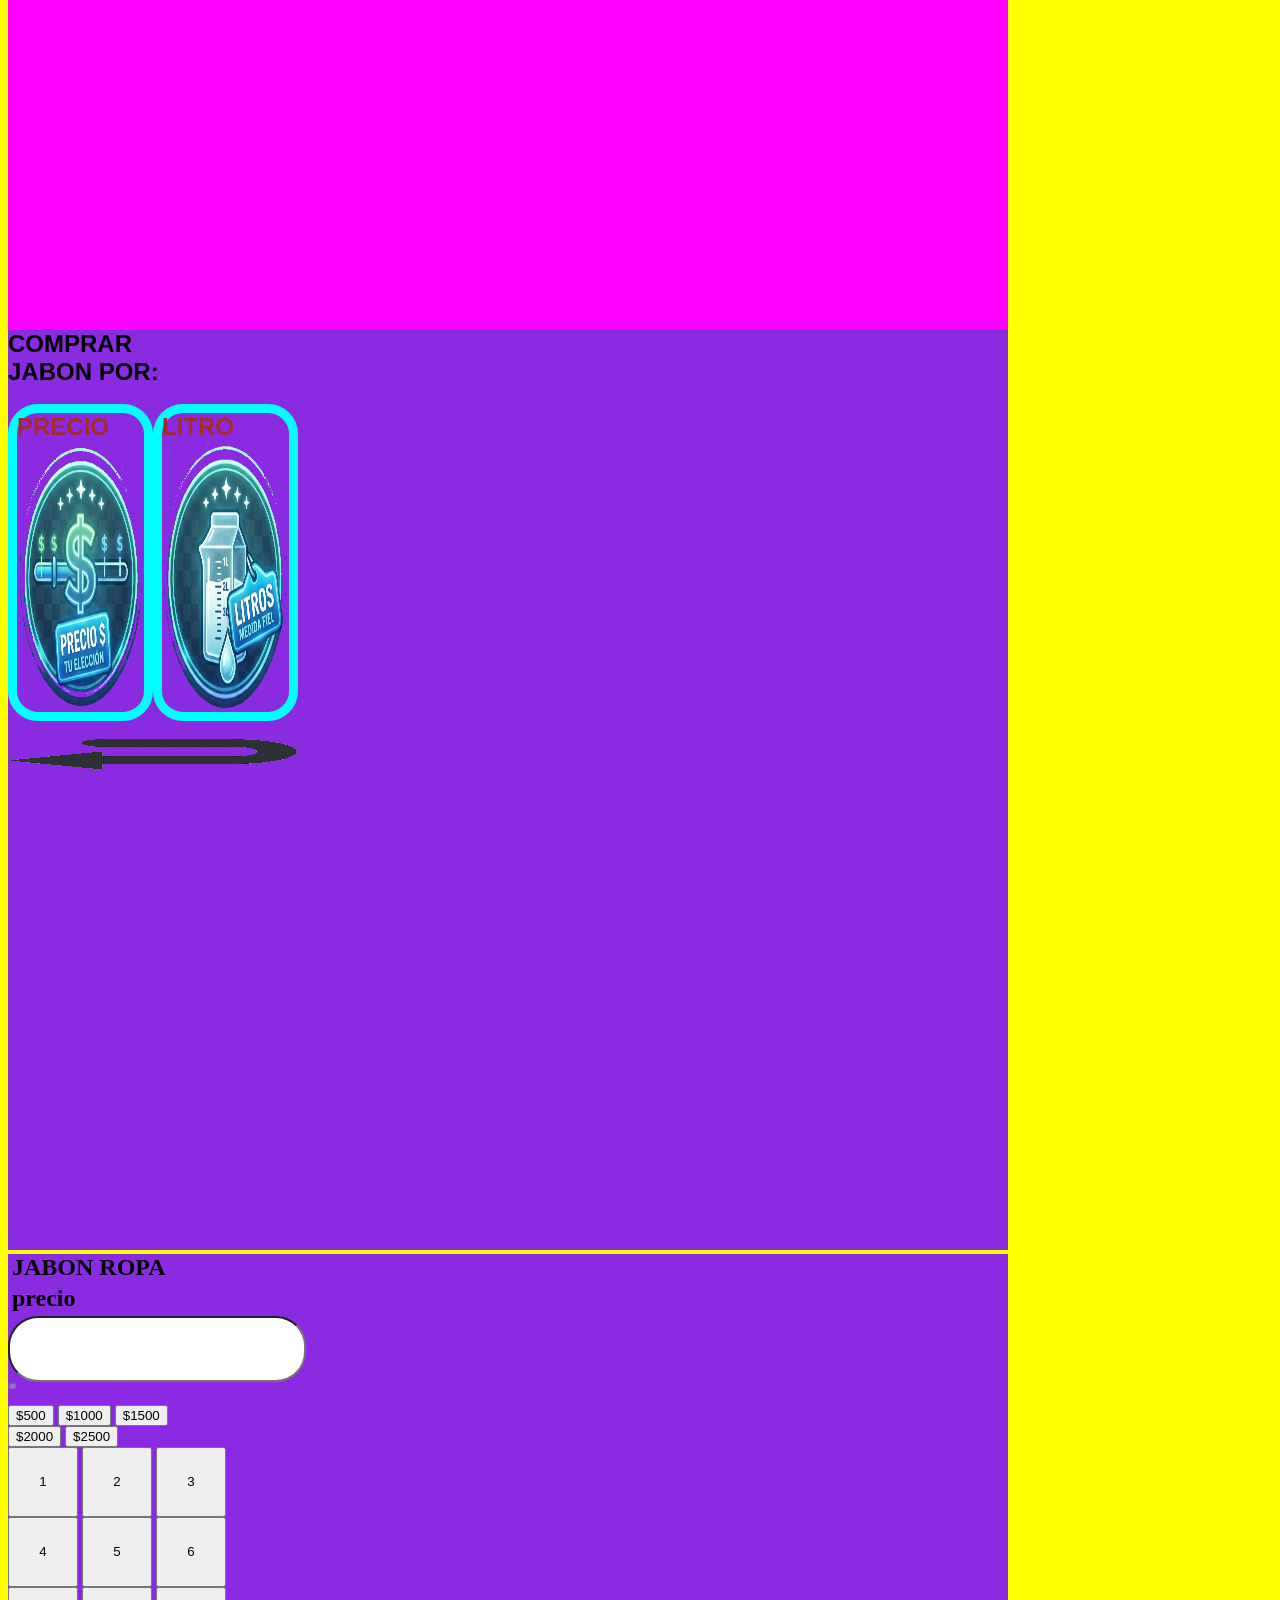
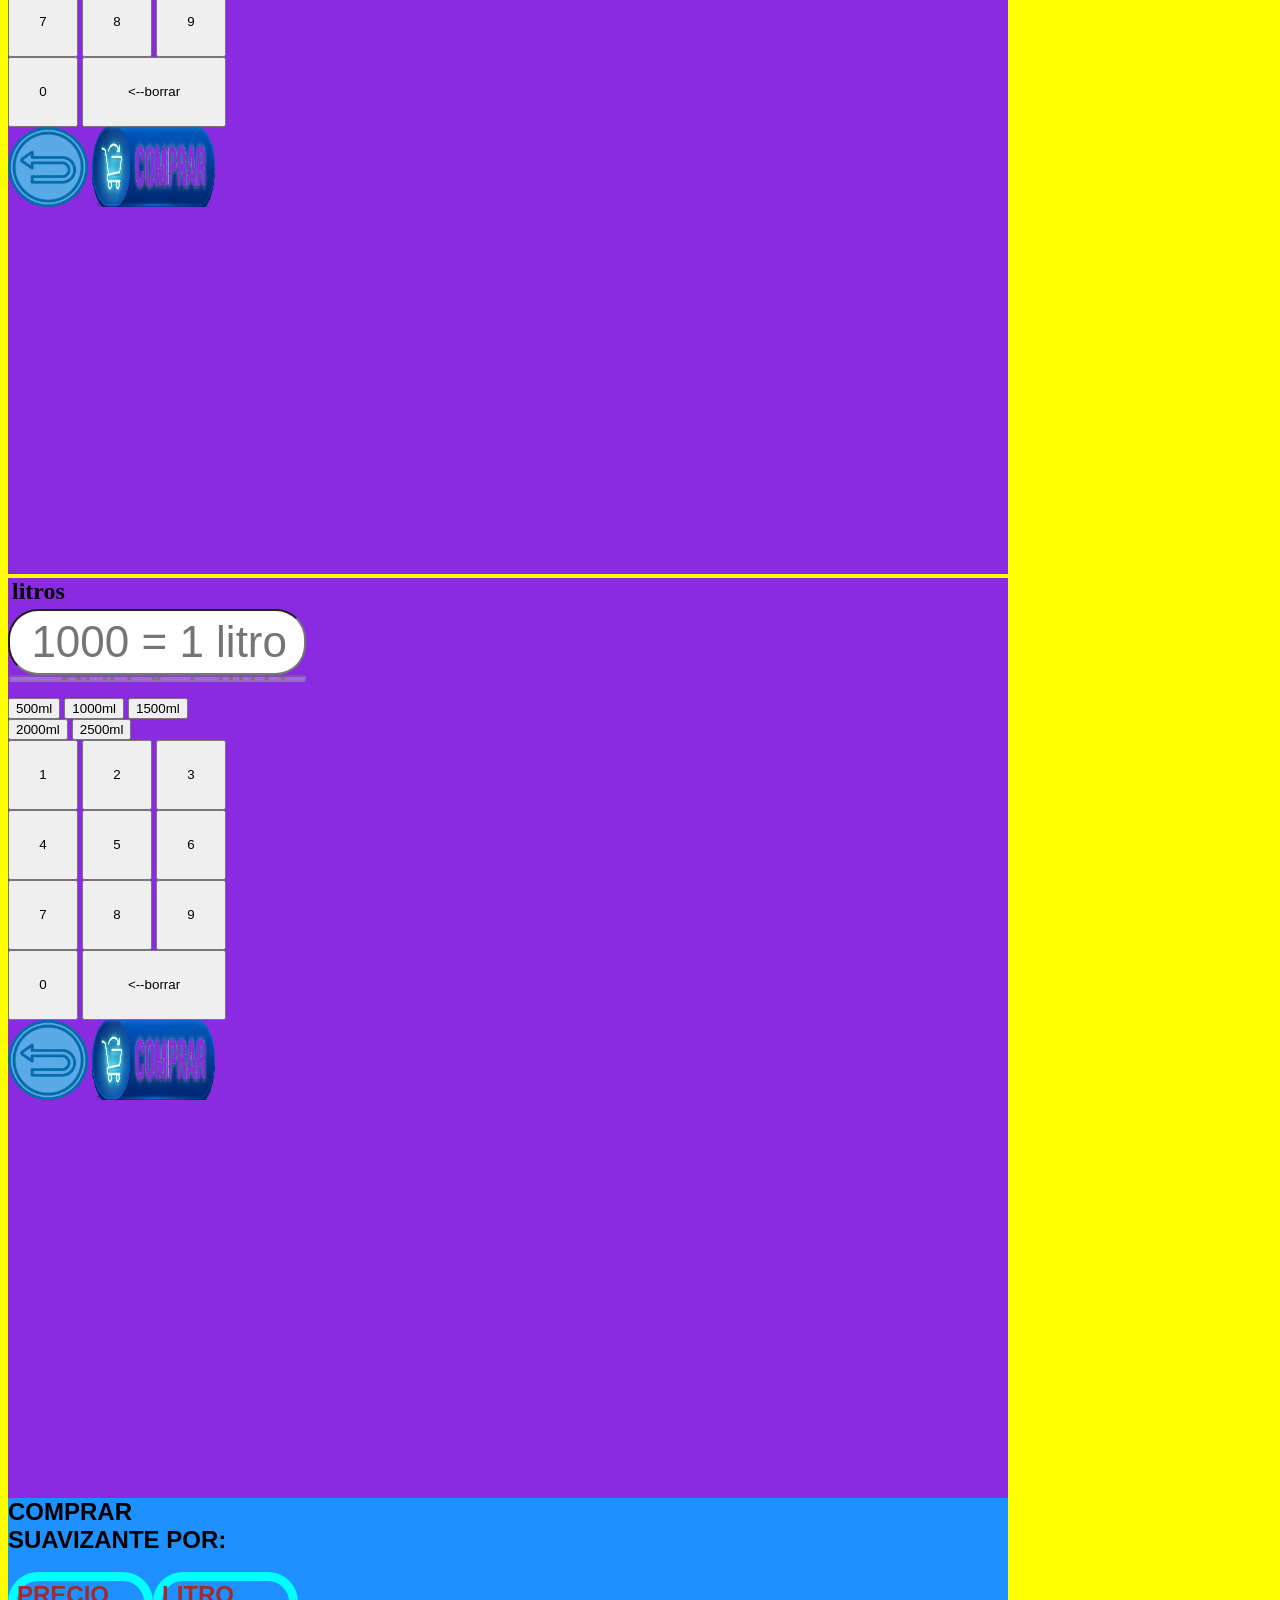
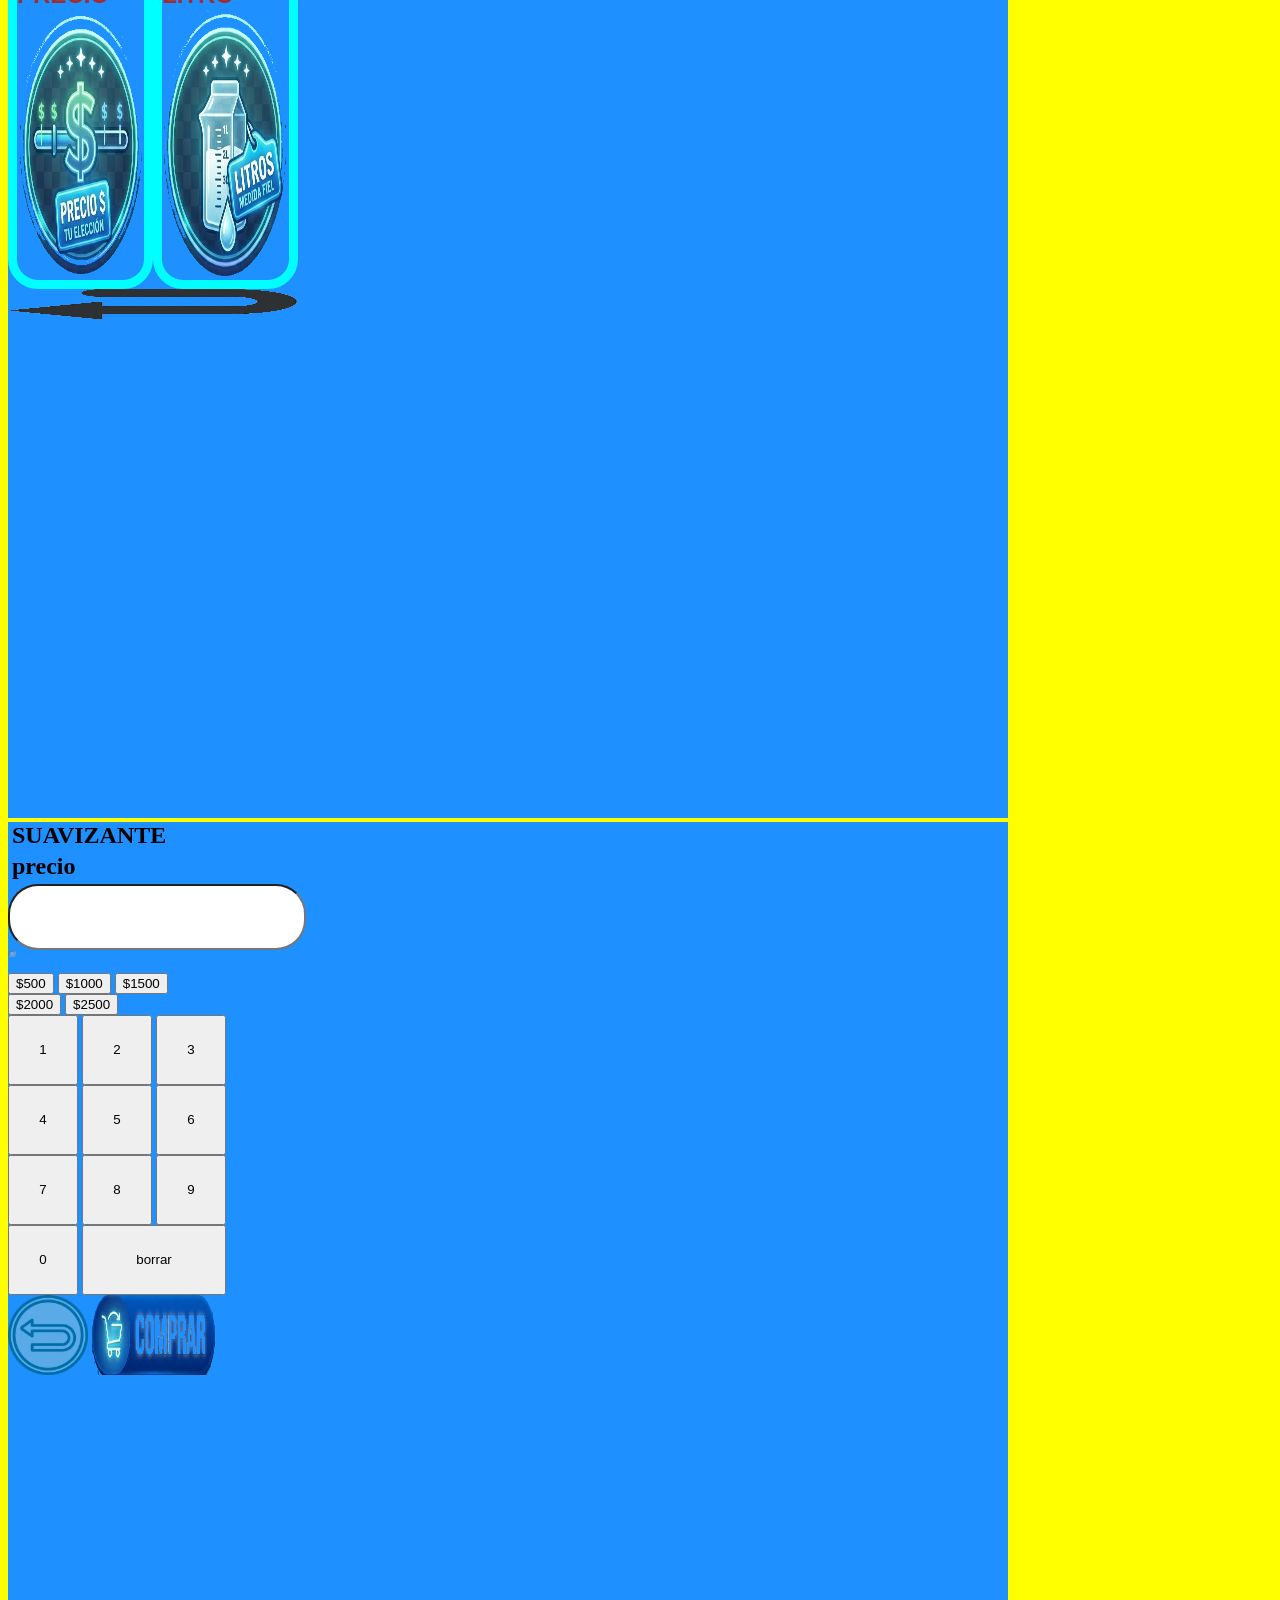
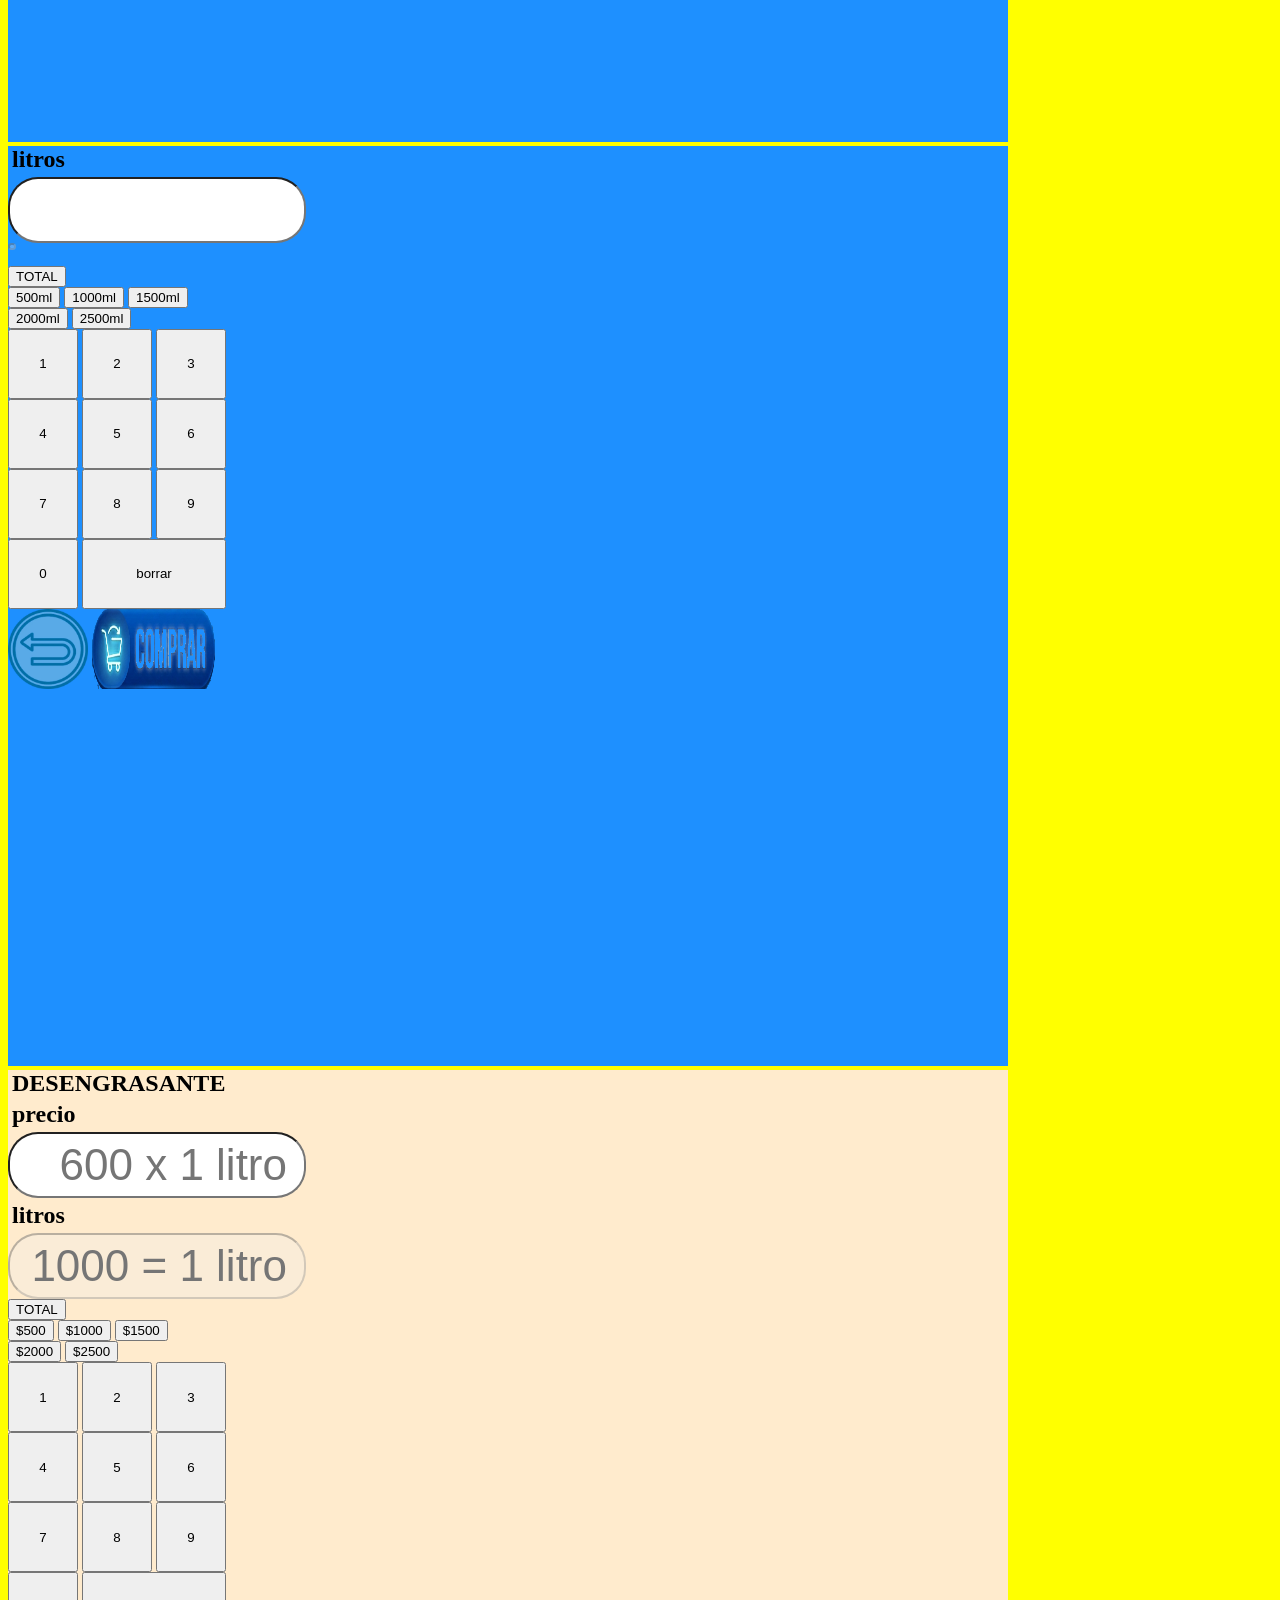
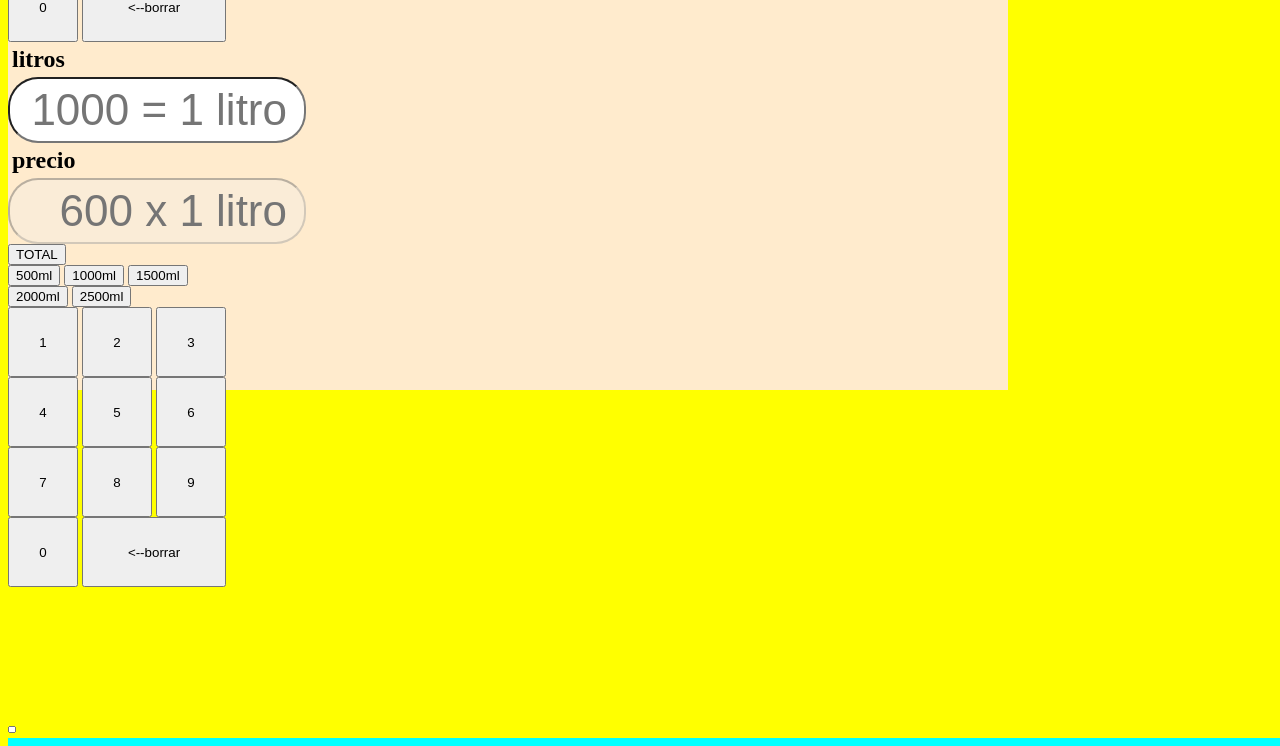
==== commit 8c1b16ff: "quite input box" ====
--- a/index.html
+++ b/index.html
@@ -779,7 +779,7 @@
     <h1 class="muestra" id="pmostrar"></h1>
     <div>
    
-    <input type="text" id="mensaje1" class="input" placeholder=""> 
+    <input type="text" id="mensaje1" class="input" style="width: 0px; height: 1px ;" placeholder=""> 
 
     </div>
     </div>
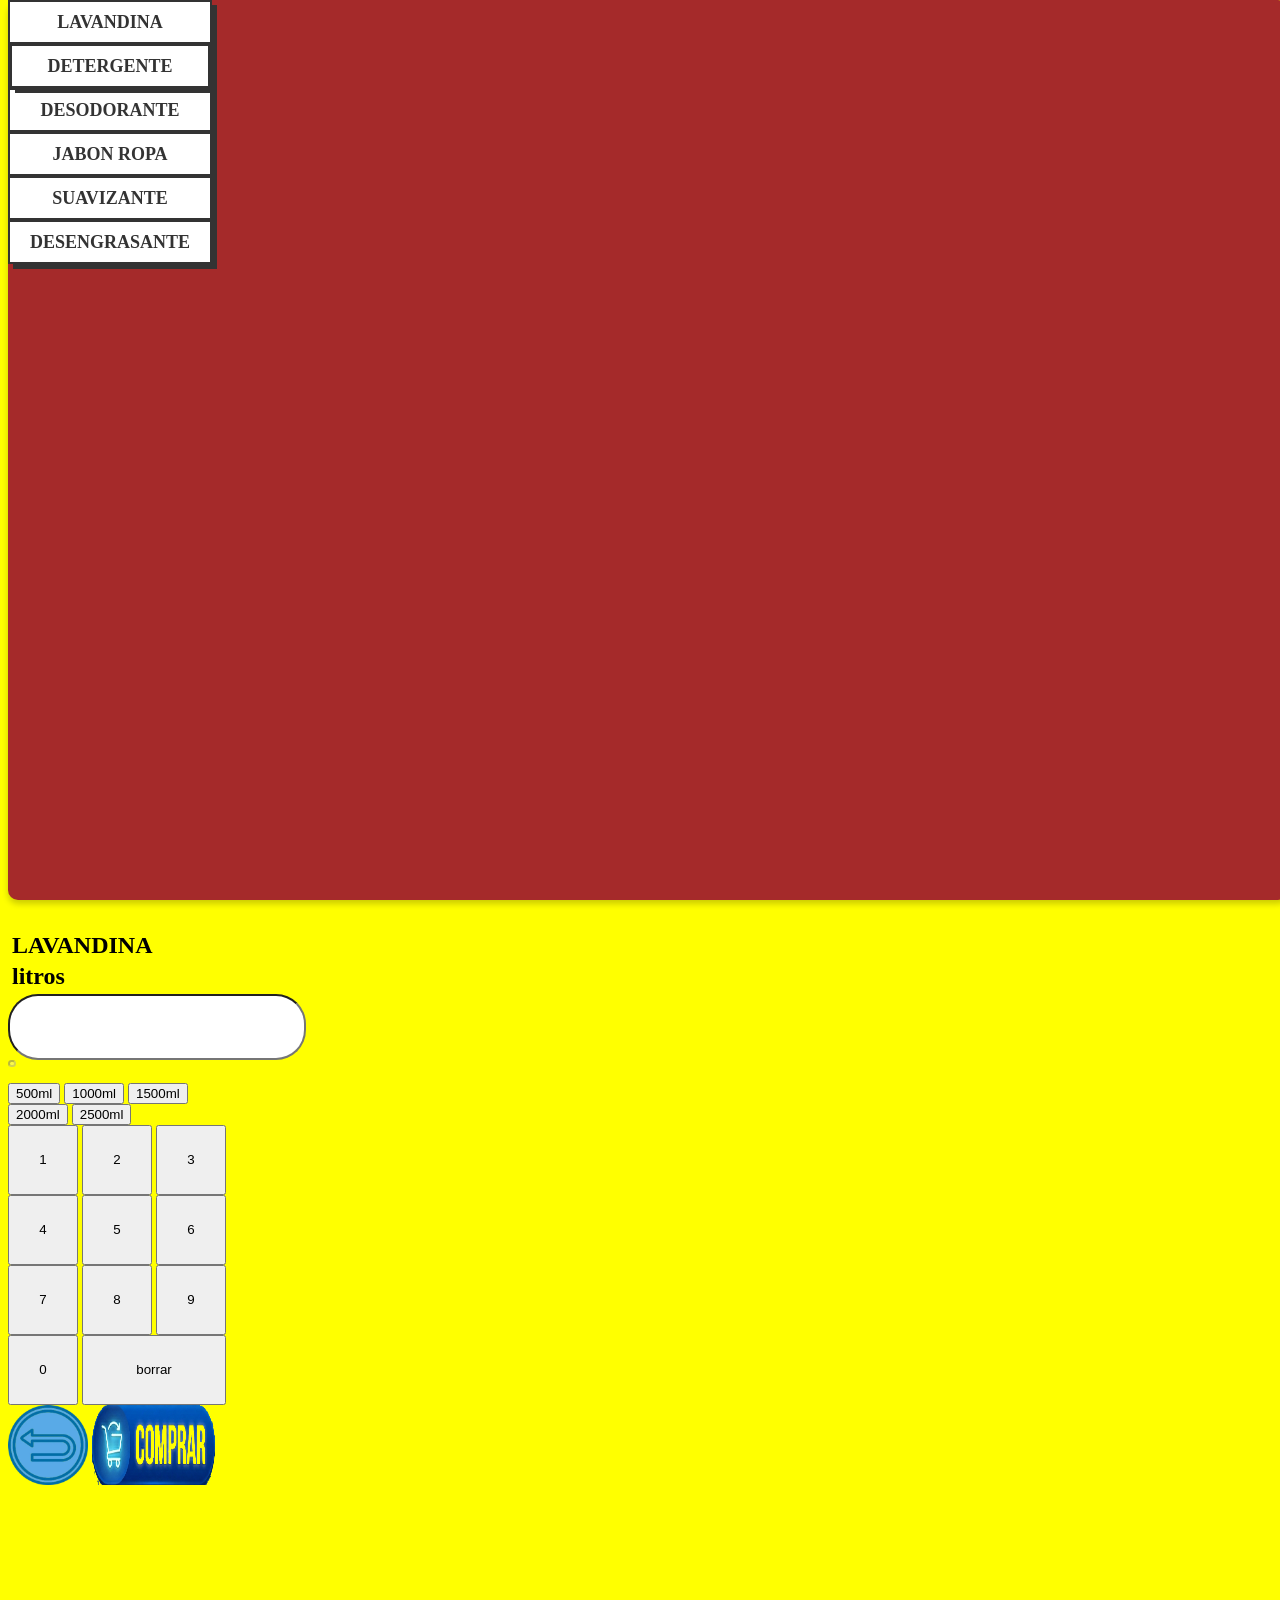
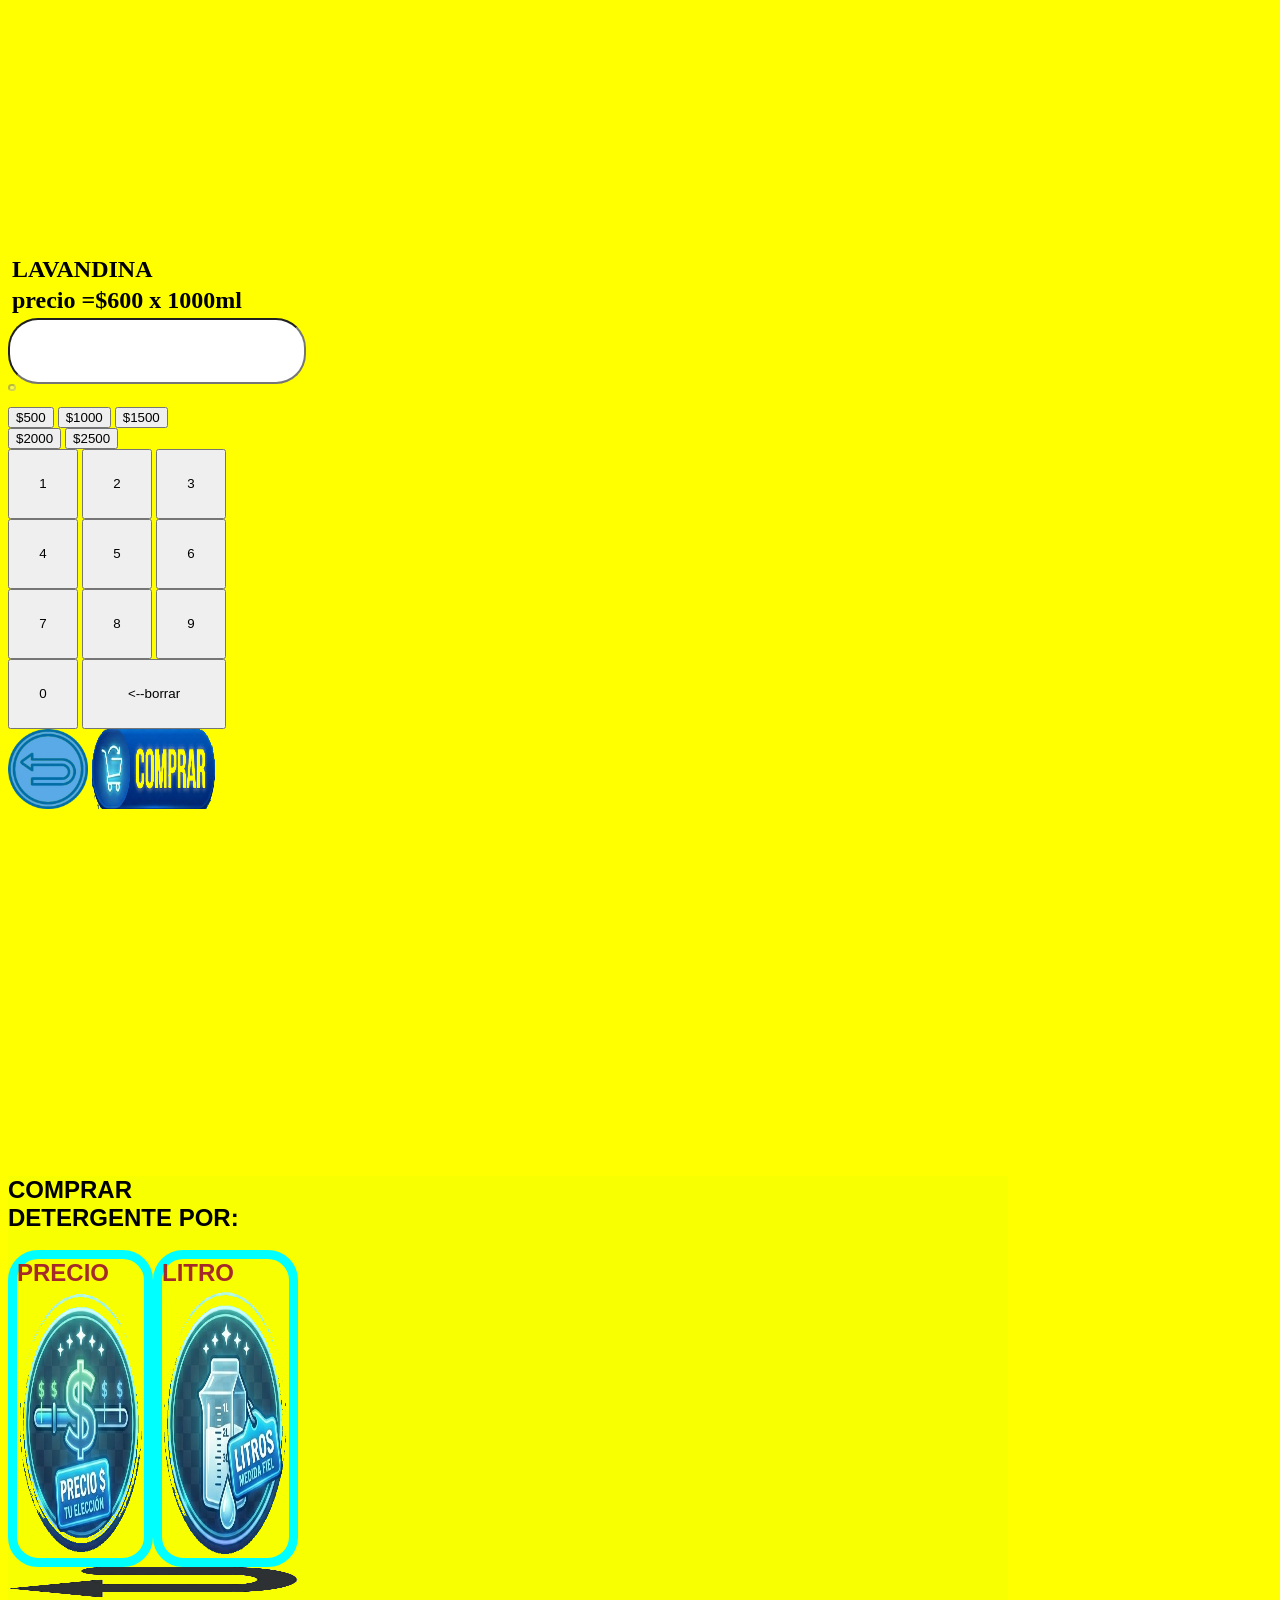
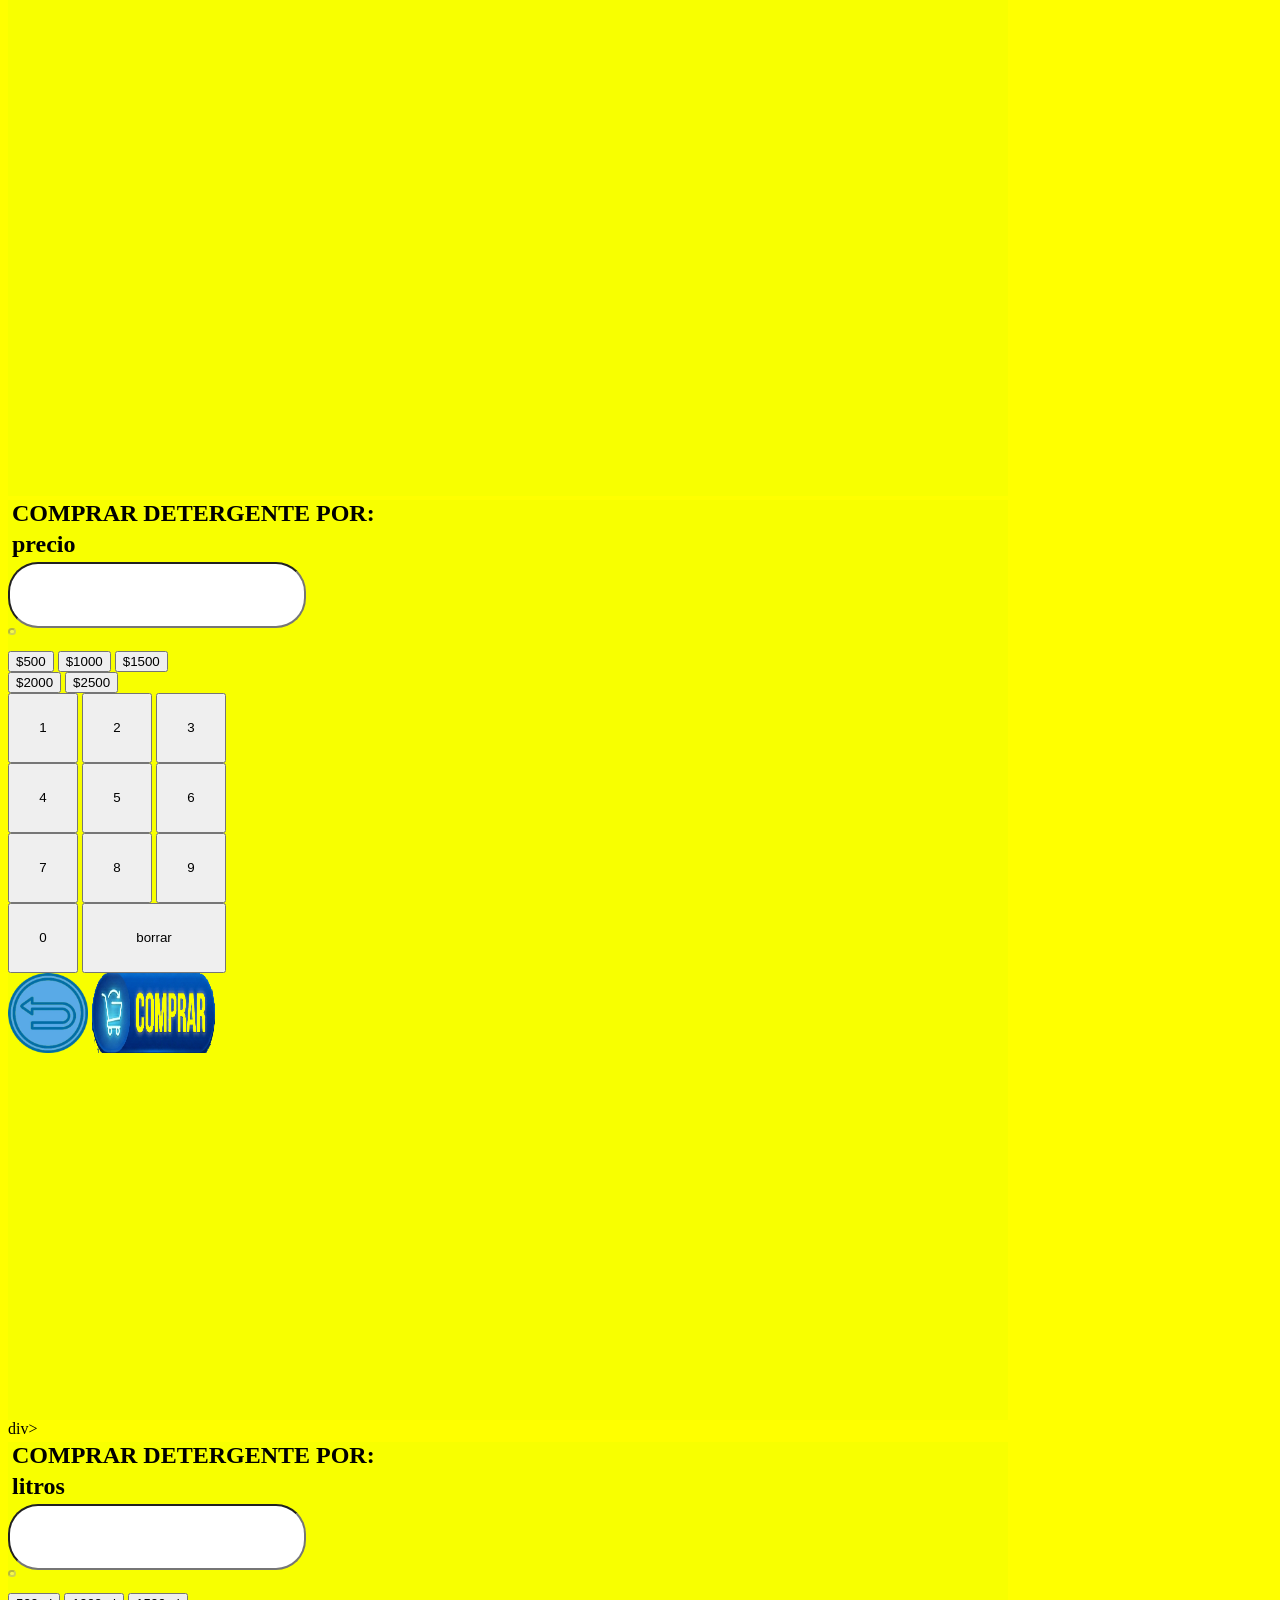
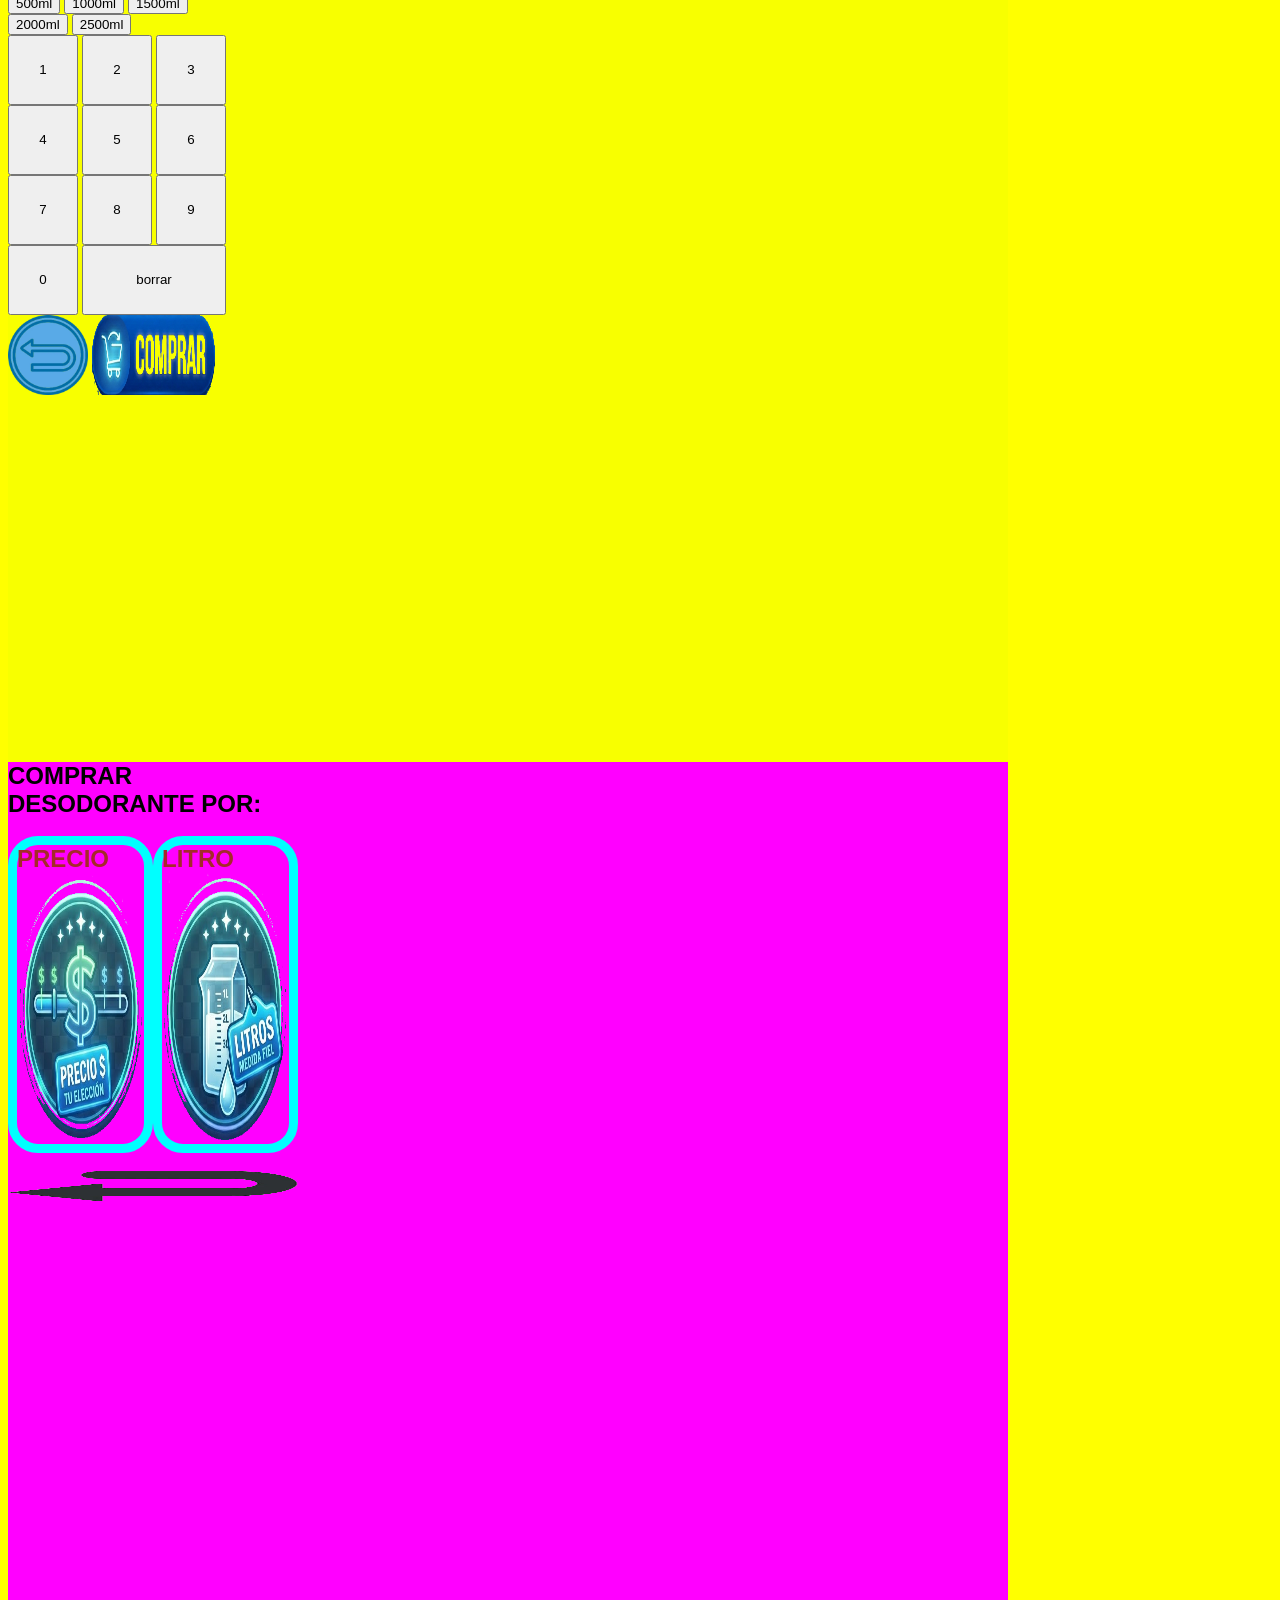
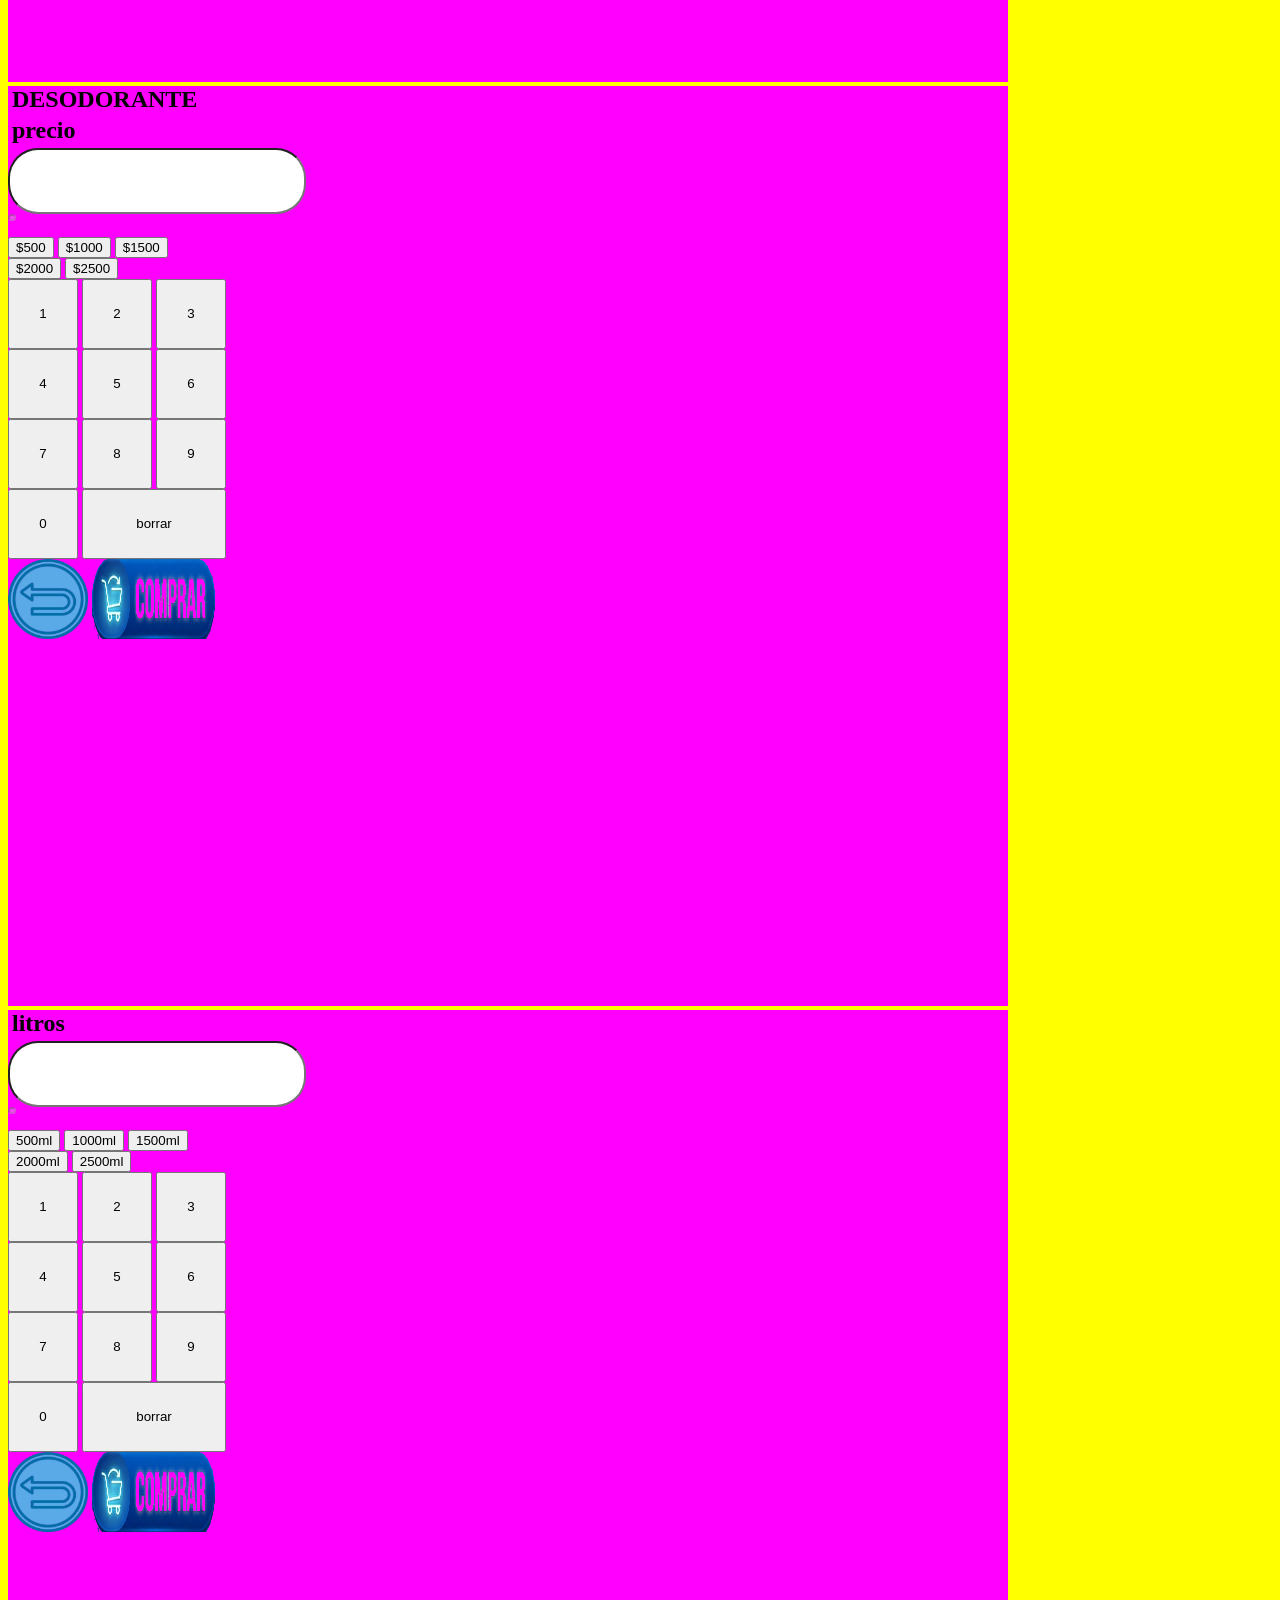
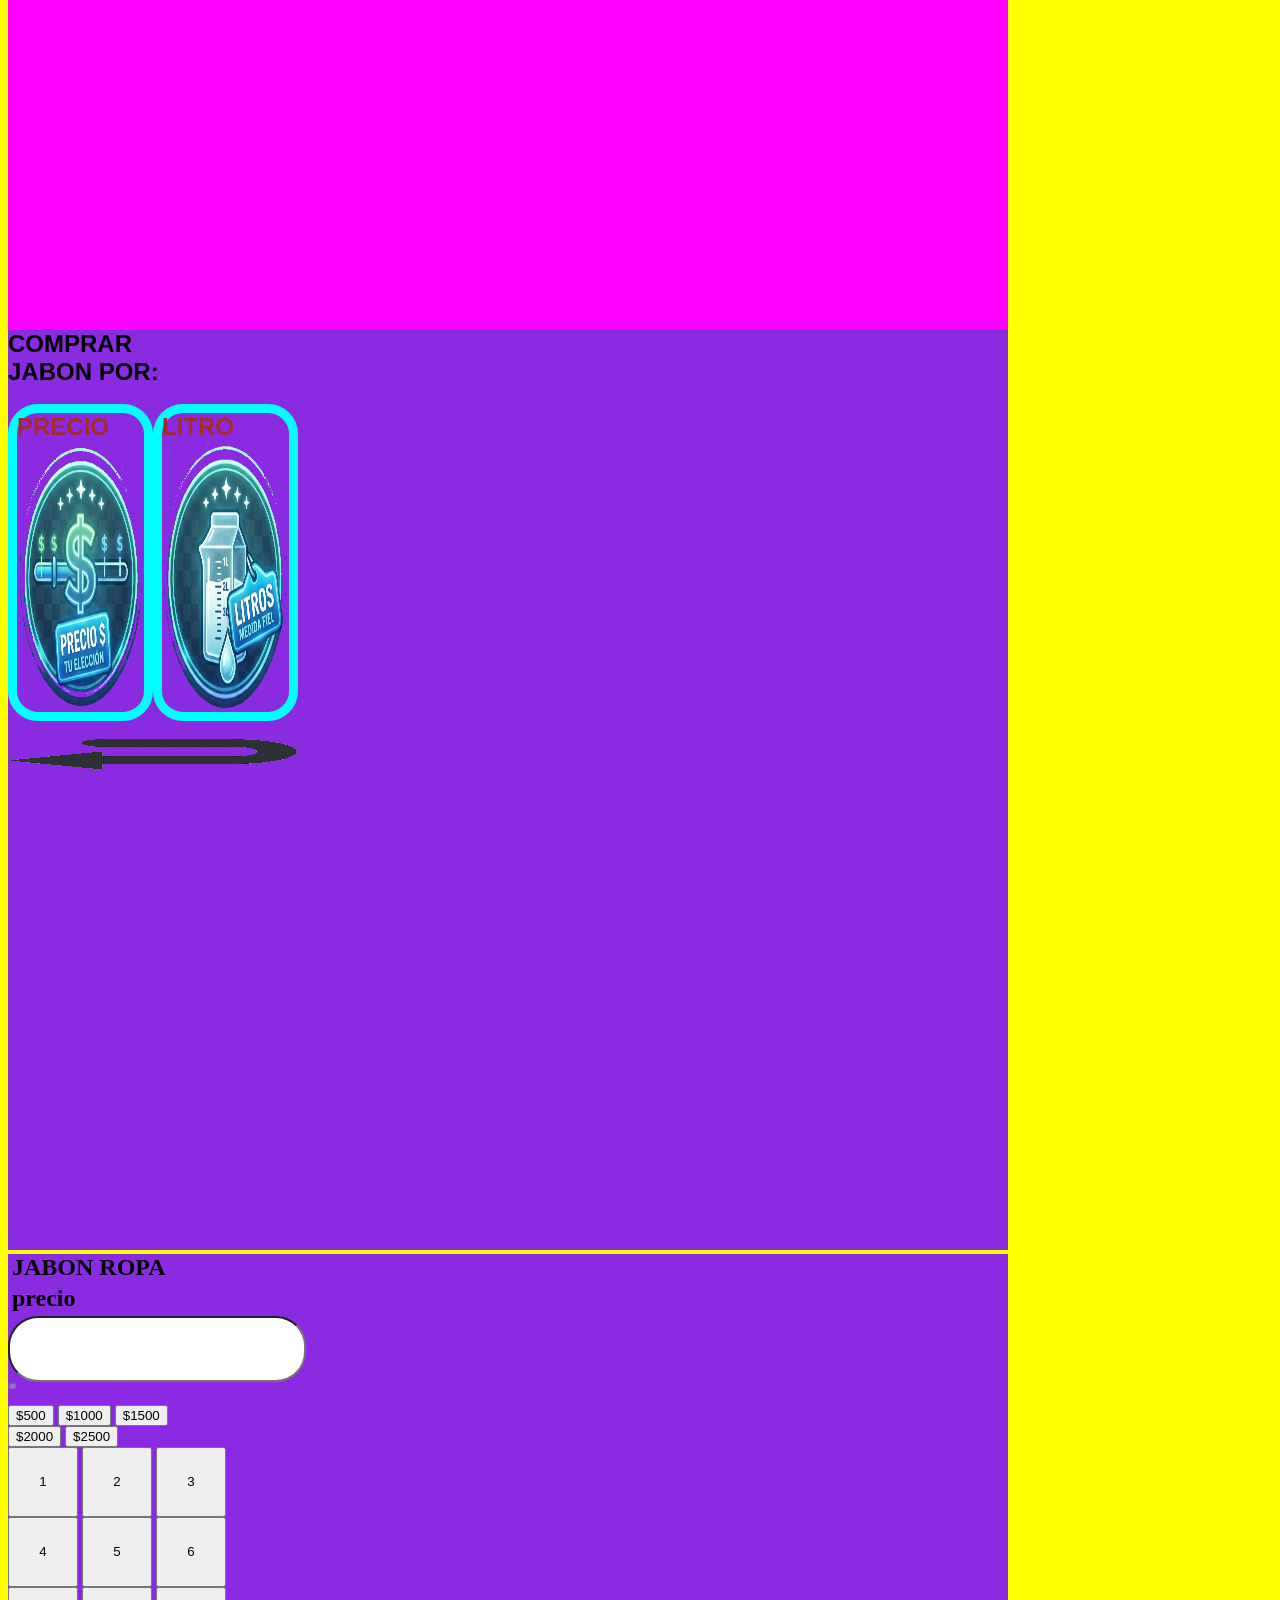
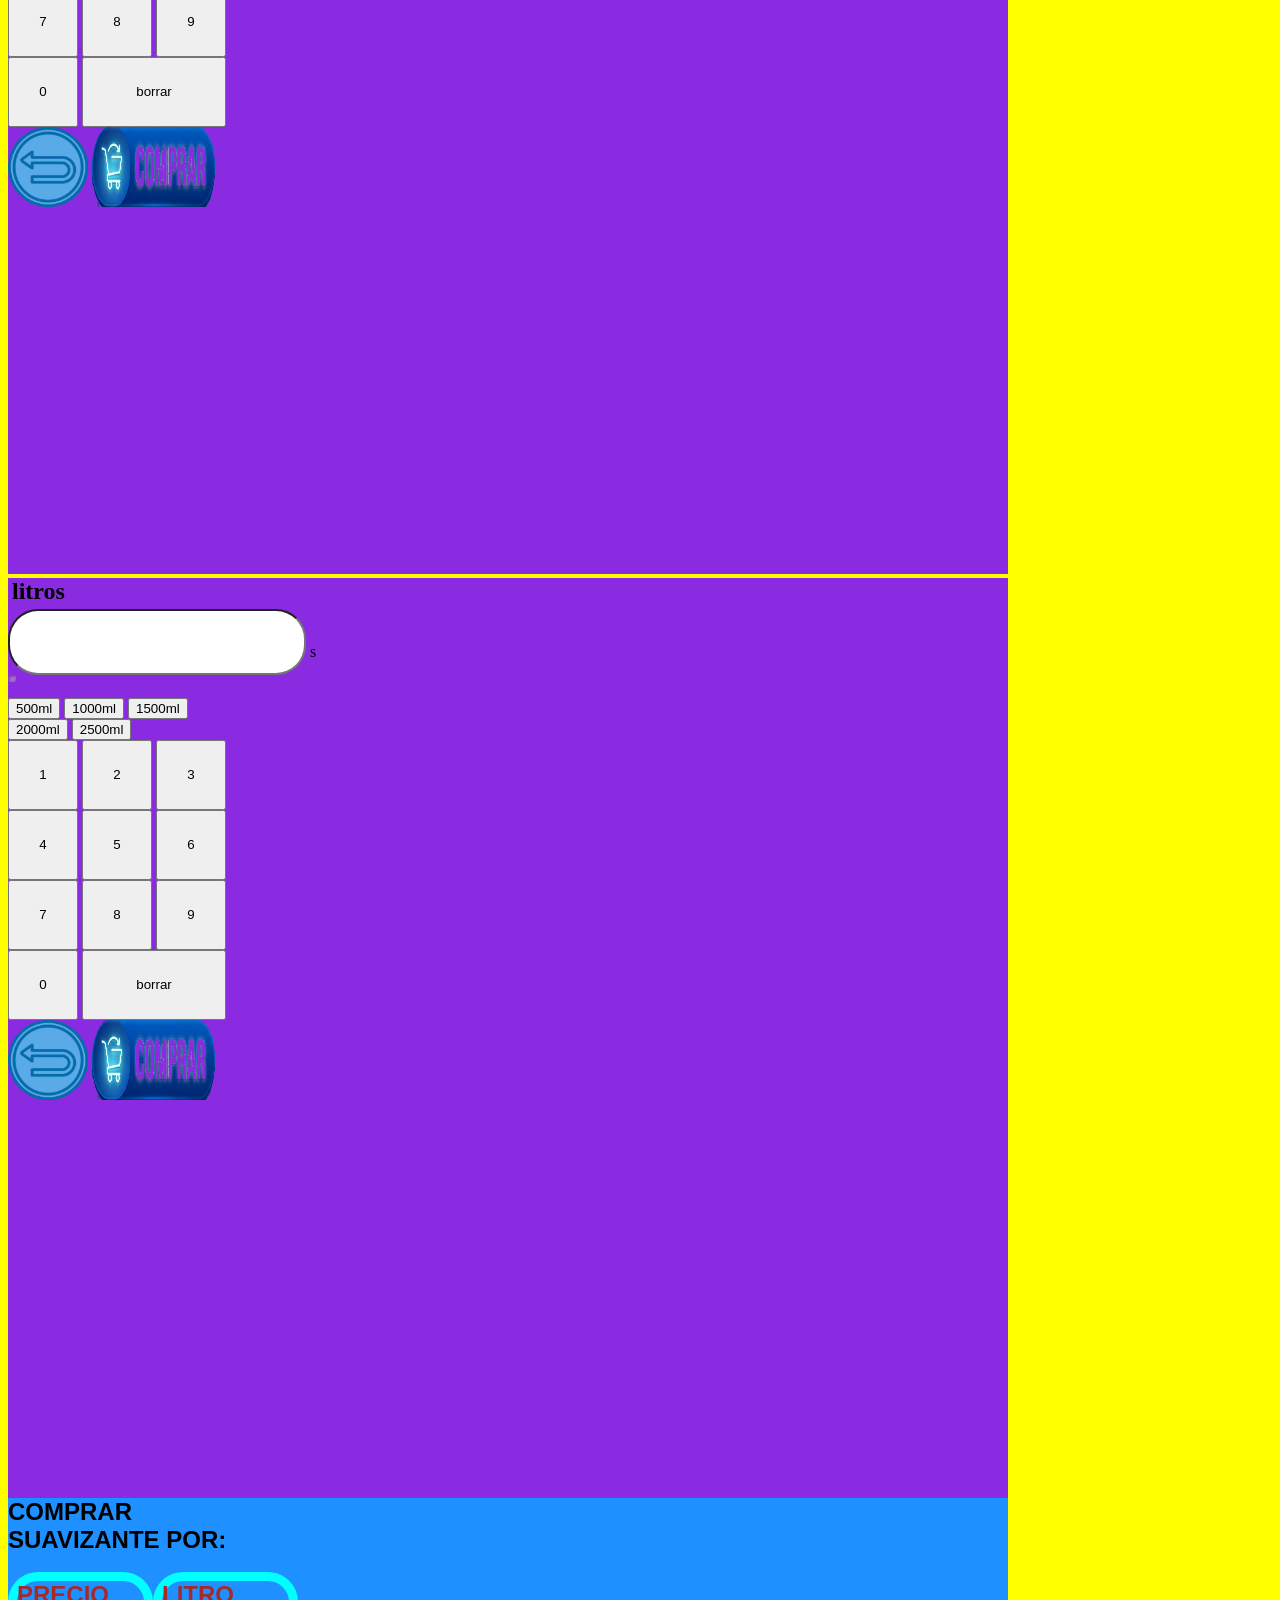
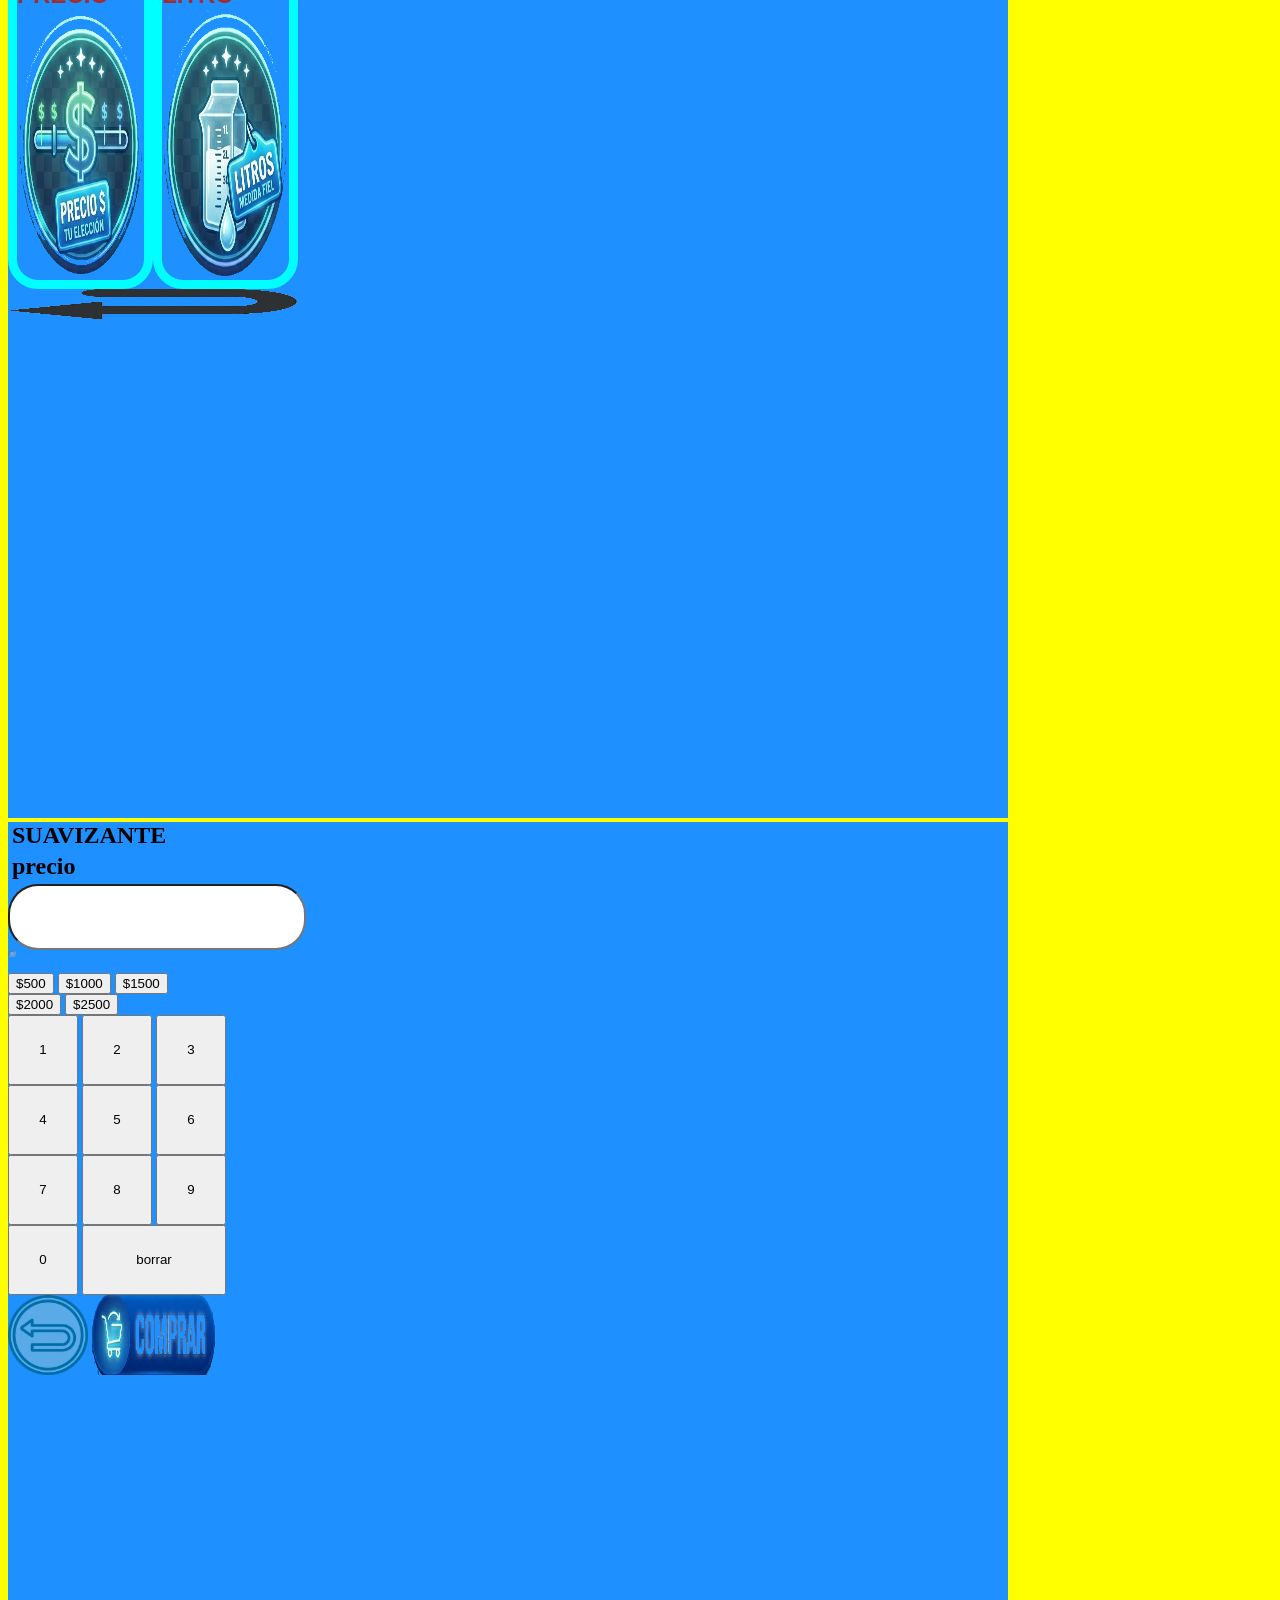
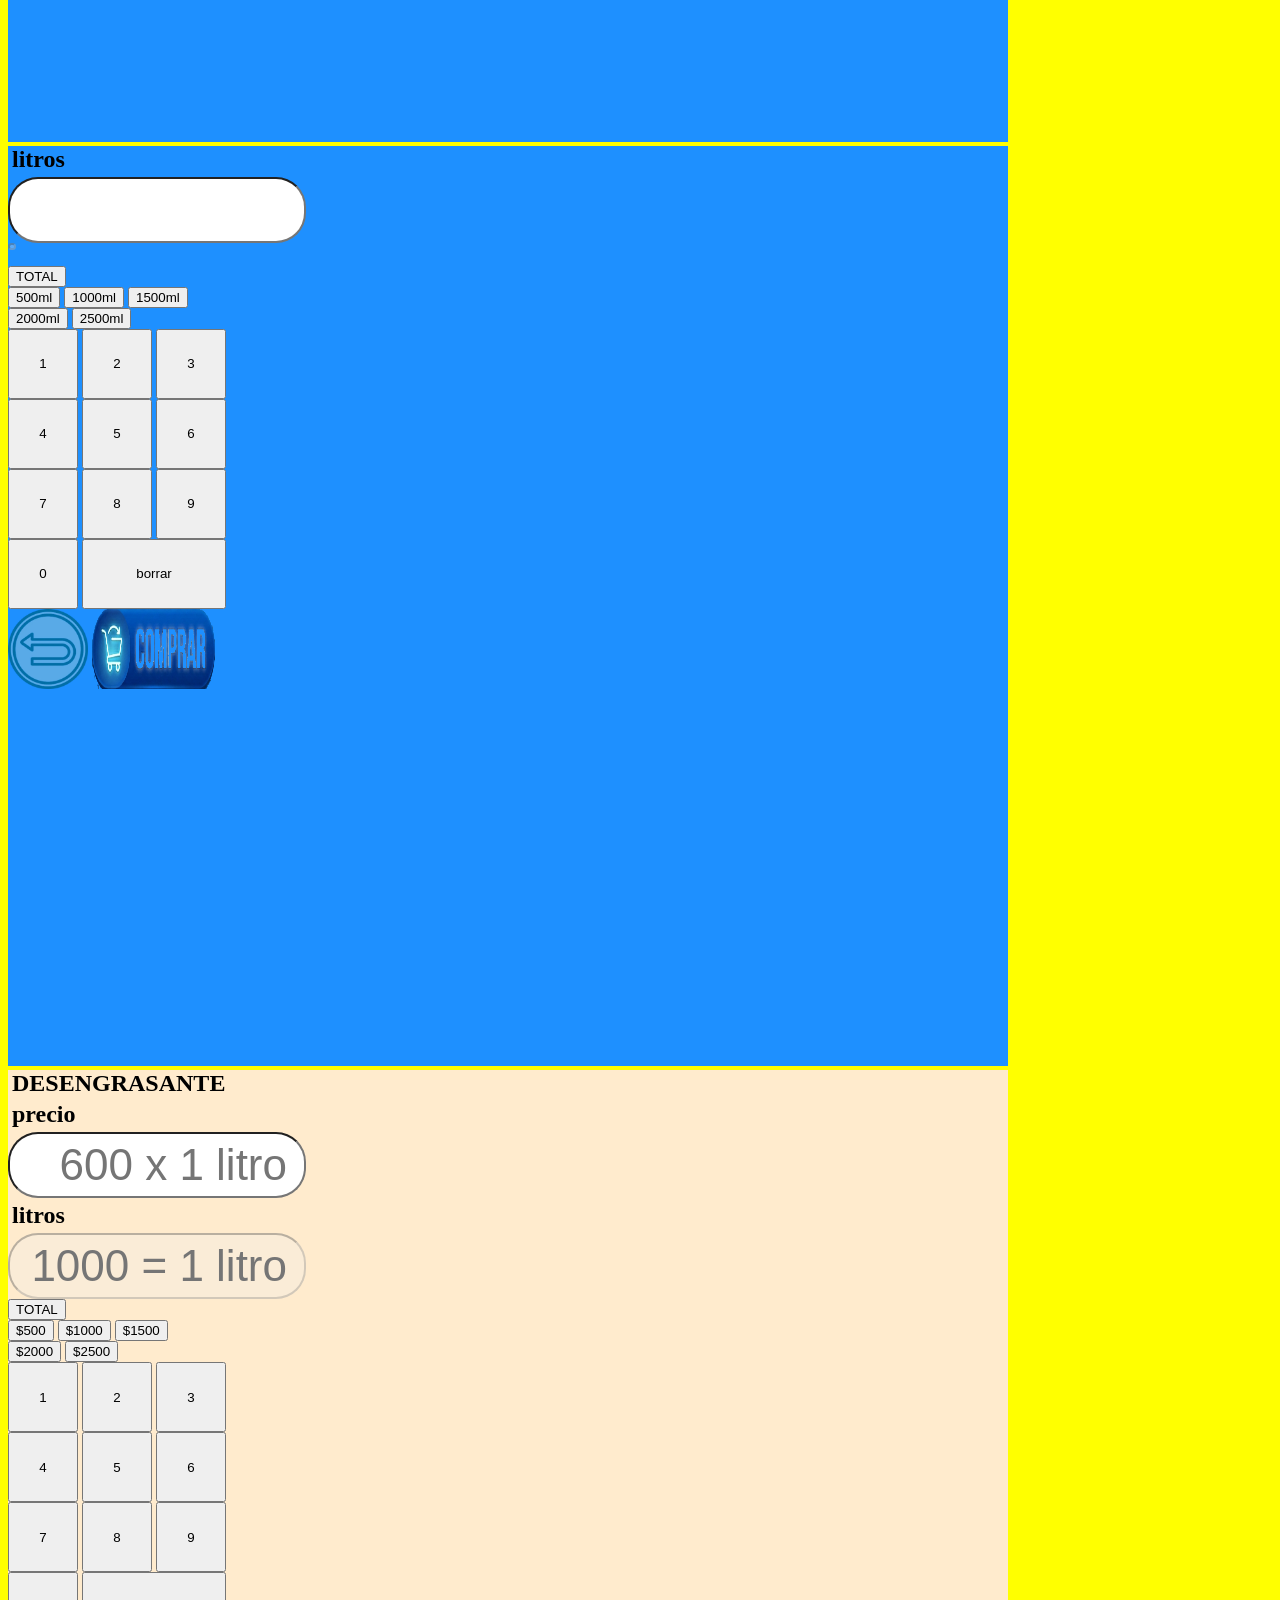
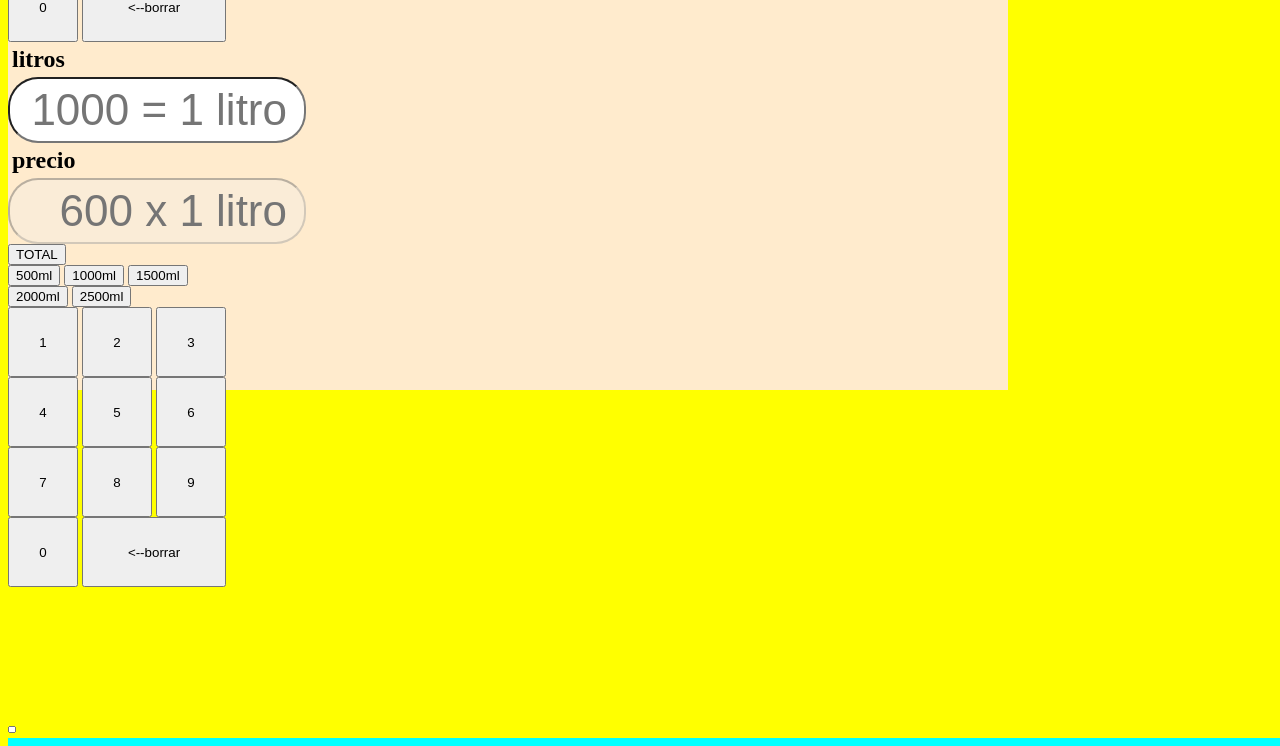
==== commit a2d35813: "arregle error suavizante" ====
--- a/index.html
+++ b/index.html
@@ -489,7 +489,7 @@
         </div>
         <diV>
         <button onclick="jab0()"class="num">0</button>
-        <button onclick="jabdel()"style="width:144px; height:70px"><--borrar</button>
+        <button onclick="jabdel()"style="width:144px; height:70px">borrar</button>
         </diV>
         <div class="" >
         <a href="#jabon">
@@ -503,10 +503,10 @@
         <div class="contiene">
         <div class="litros">
         <h2>litros</h2>
-        <input type="number" id="litrojab1"  class="input2" placeholder="1000 = 1 litro"> 
-        </div>
+        <input type="number" id="litrojab1"  class="input2" placeholder=""> 
+ s       </div>
         <div class="precio">
-        <input type="number" style="width: 0pz; height: 1px;" id="preciojab1" class="input2" disabled="off" placeholder="600 x 1 litro"> 
+        <input type="number" style="width: 0px; height: 1px;" id="preciojab1" class="input2" disabled="off" placeholder=""> 
         </div>
 
         </div>
@@ -534,13 +534,13 @@
         </div>
         <diV>
         <button onclick="jab0ml()"class="num">0</button>
-        <button onclick="jabdelml()"style="width:144px; height:70px"><--borrar</button>
+        <button onclick="jabdelml()"style="width:144px; height:70px">borrar</button>
         </diV>
          <div class="" >
         <a href="#jabon">
             <img src="retroseder.png" width="80px" onclick="ocultarbox()">
         </a>
-         <a><img src="compra.png" width="123px" height="80px" onclick="fun41(); mostrarbox(); agregarAmigo();"></a>
+         <a><img src="compra.png" width="123px" height="80px" onclick="fun41(); mostrarbox(); agregarAmigo(); "></a>
         </div>
     </div>
     </section>
@@ -814,12 +814,12 @@
         
         
         <section class="box" id="box">
-            <h2 class="section-title">organiza para enviar</h2>
+            <h2 class="section-title">LISTA DE COMPRAS</h2>
             <div class="input-wrapper">
                 <!-- --input agregar amigos-- -->
-                <input type="text" id="amigo" style="width: 209px"  class="input-name" placeholder="">
+                <input type="text" id="amigo" style="width: 0px; height: 1px;"  class="input-name" placeholder="">
                 <!-- --boton agregar amigo-- -->
-                <button class="button-add" onclick="agregarAmigo()">Añadira a la lista</button>
+             <!--   <button class="button-add" onclick="agregarAmigo()">Añadira a la lista</button>-->
             </div>
            <!-- --lista donde apareseran los amigos-- -->
              <ul id="listaAmigos" class="name-list" style="height: 350px;" aria-labelledby="listaAmigos" role="list"></ul>
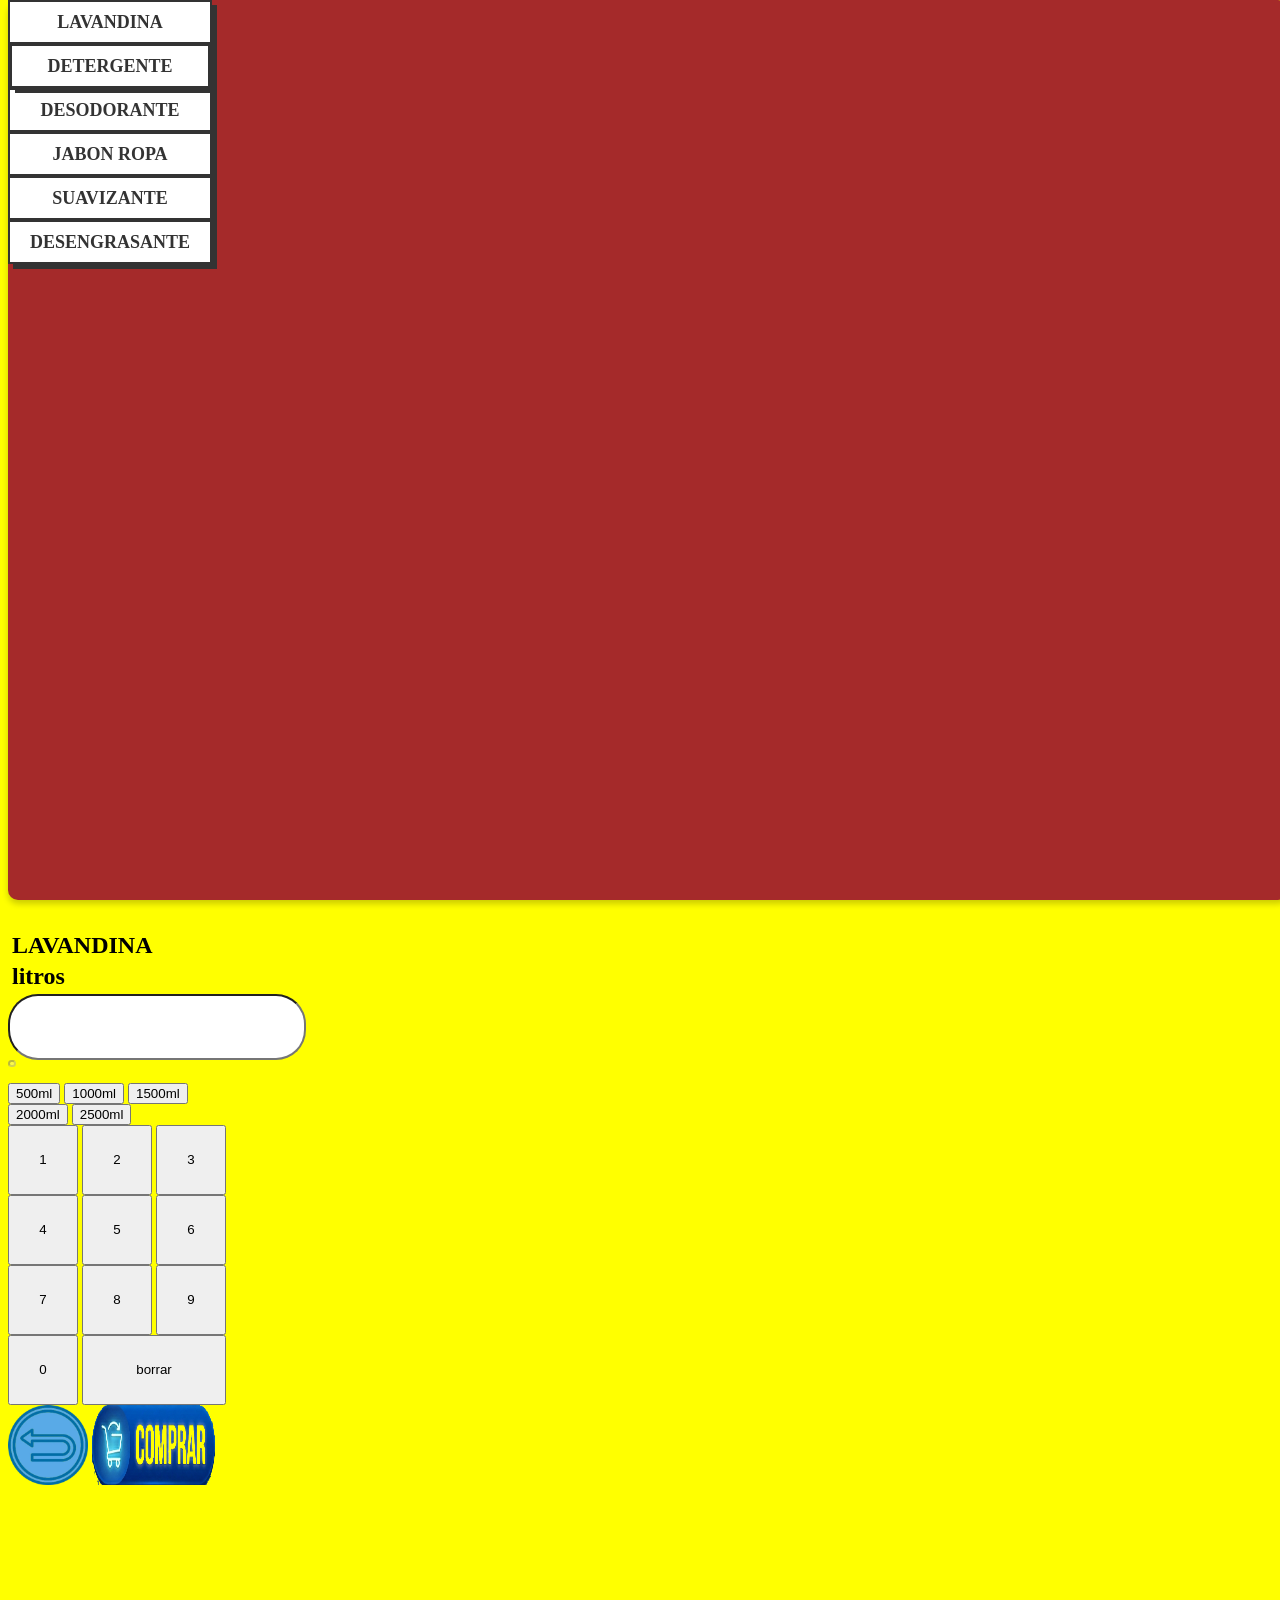
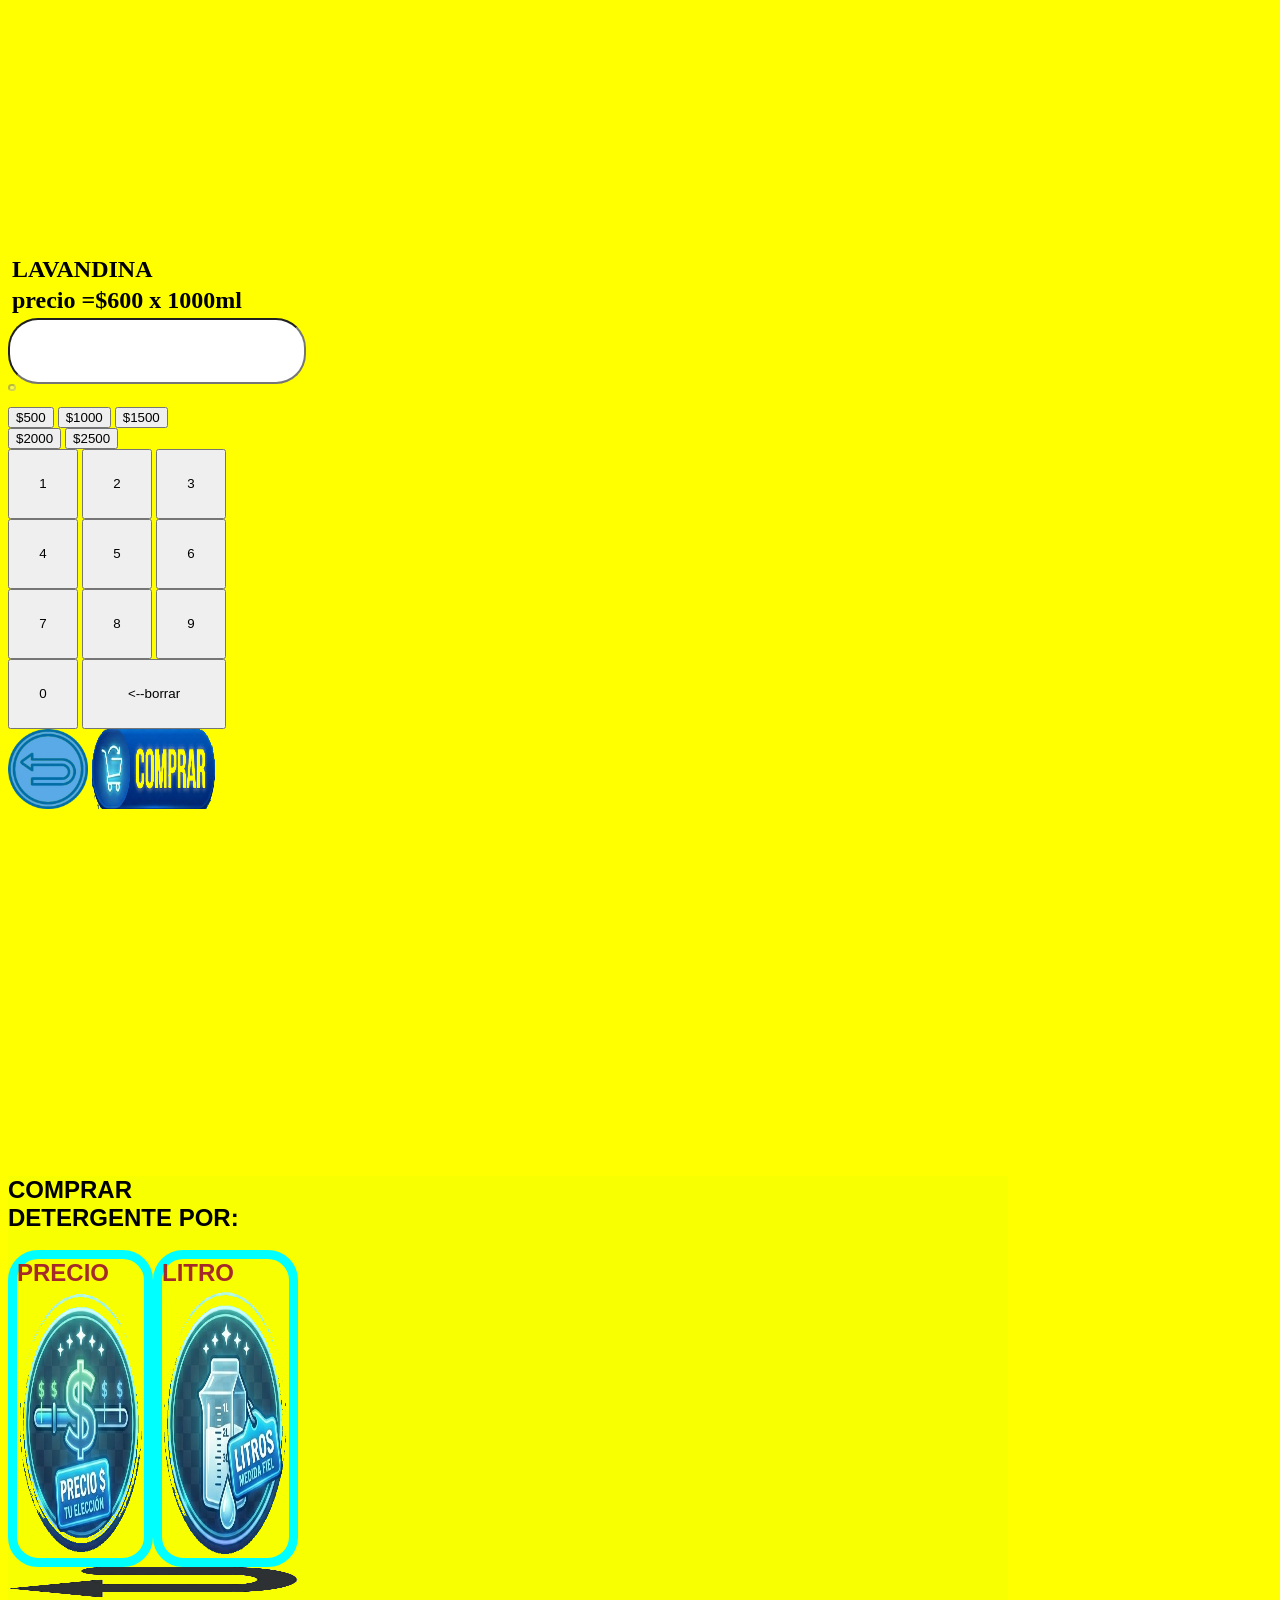
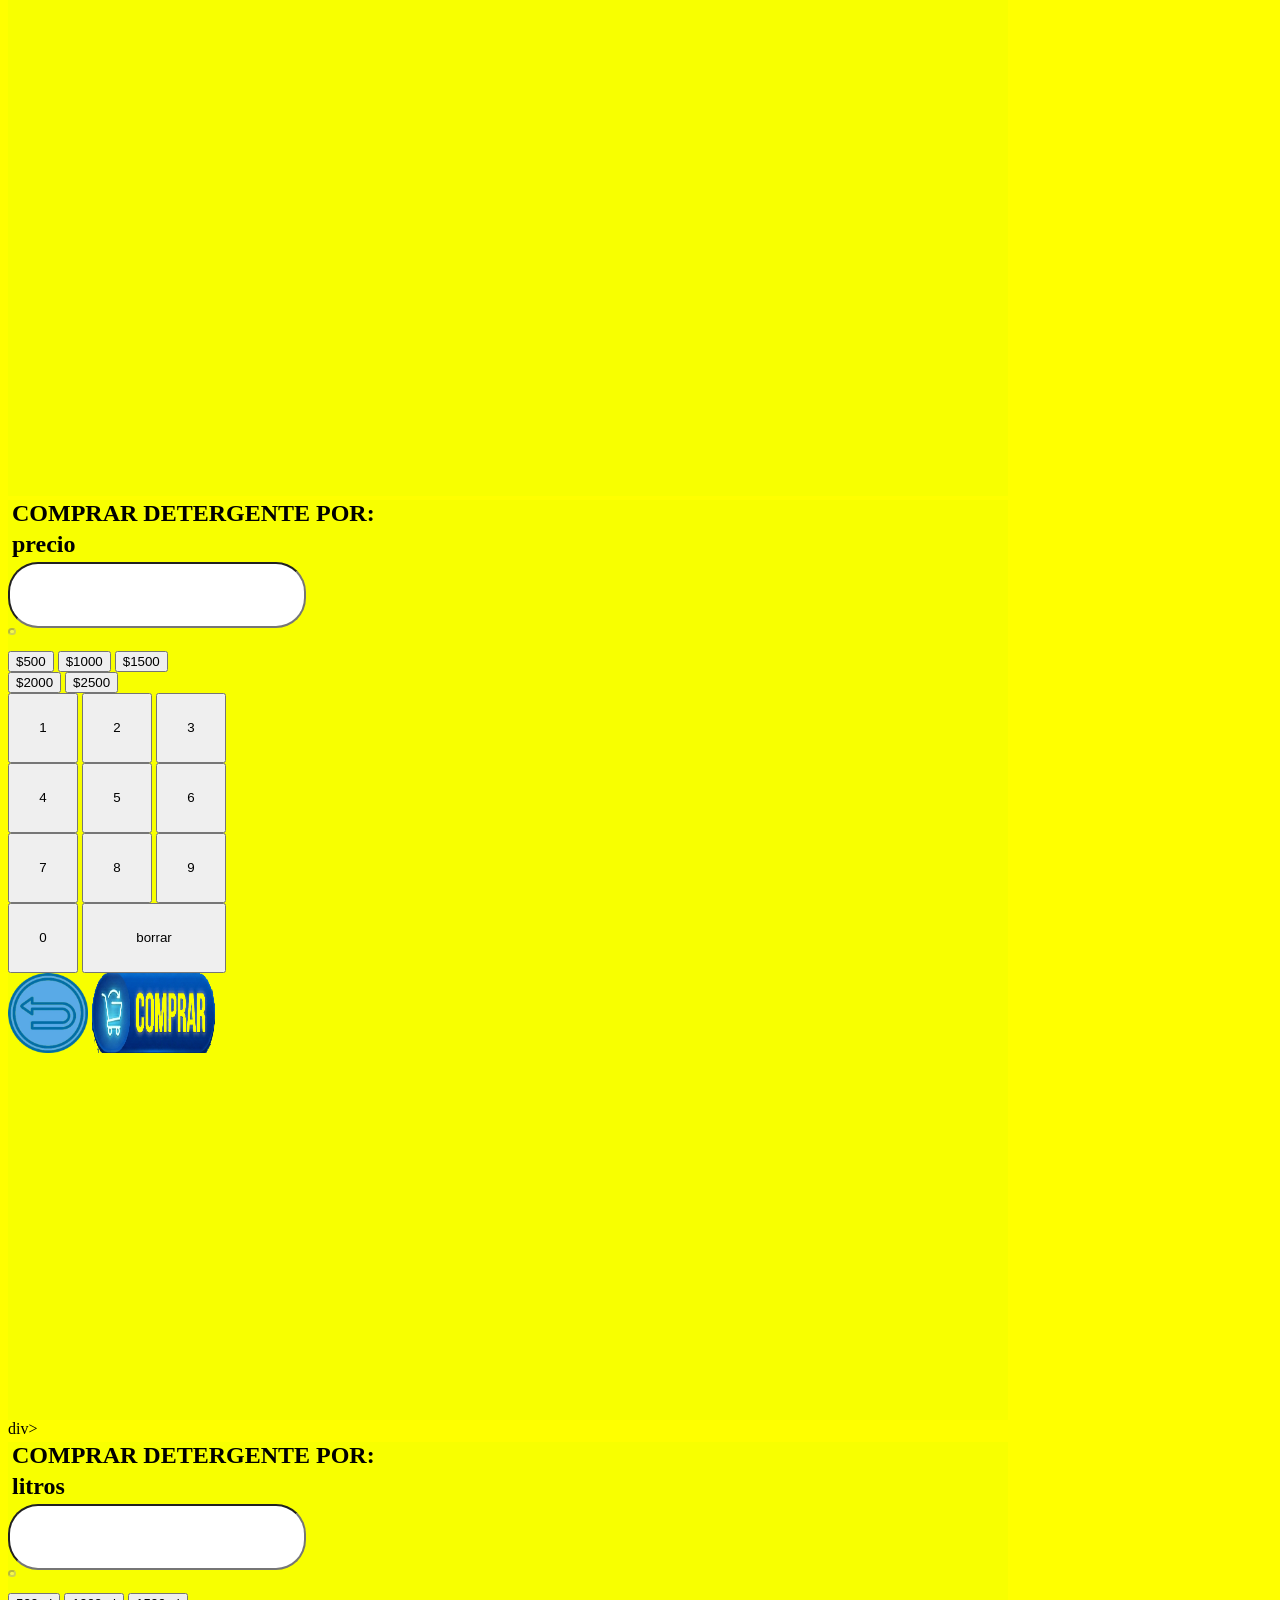
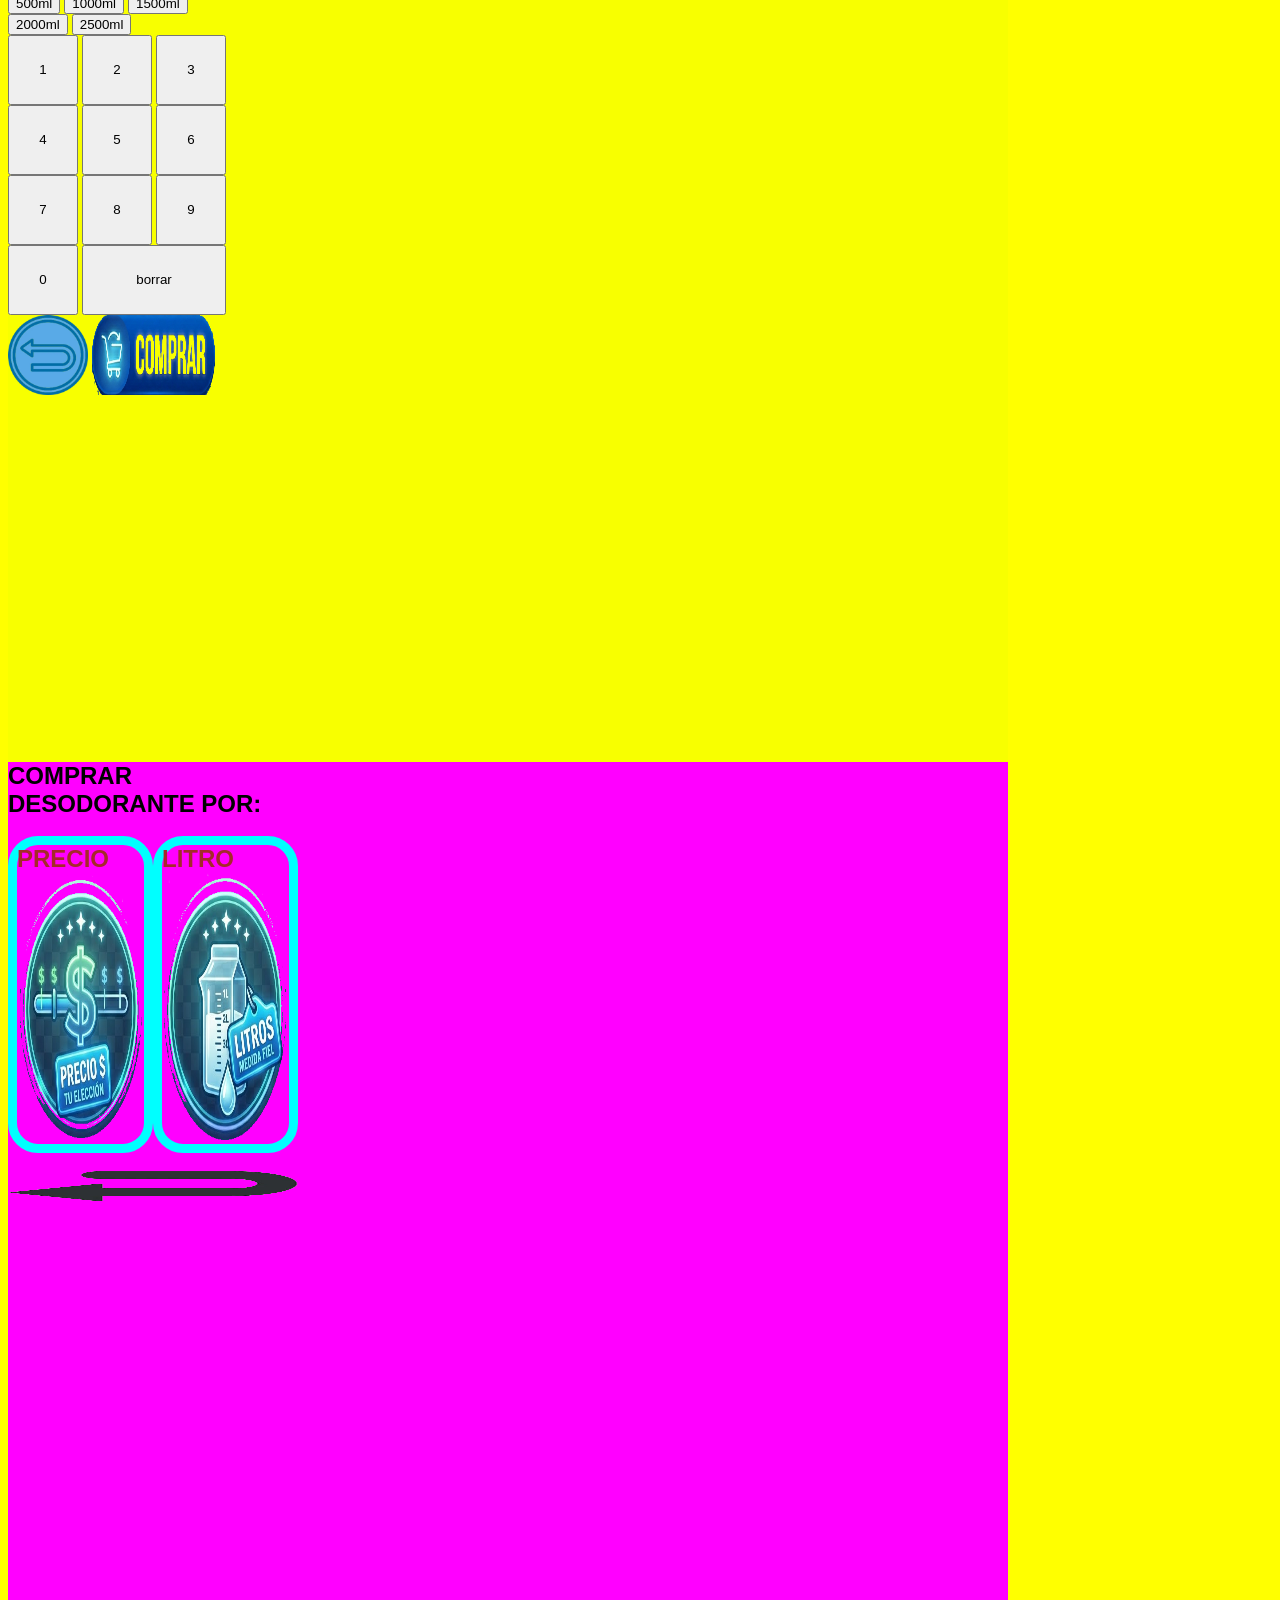
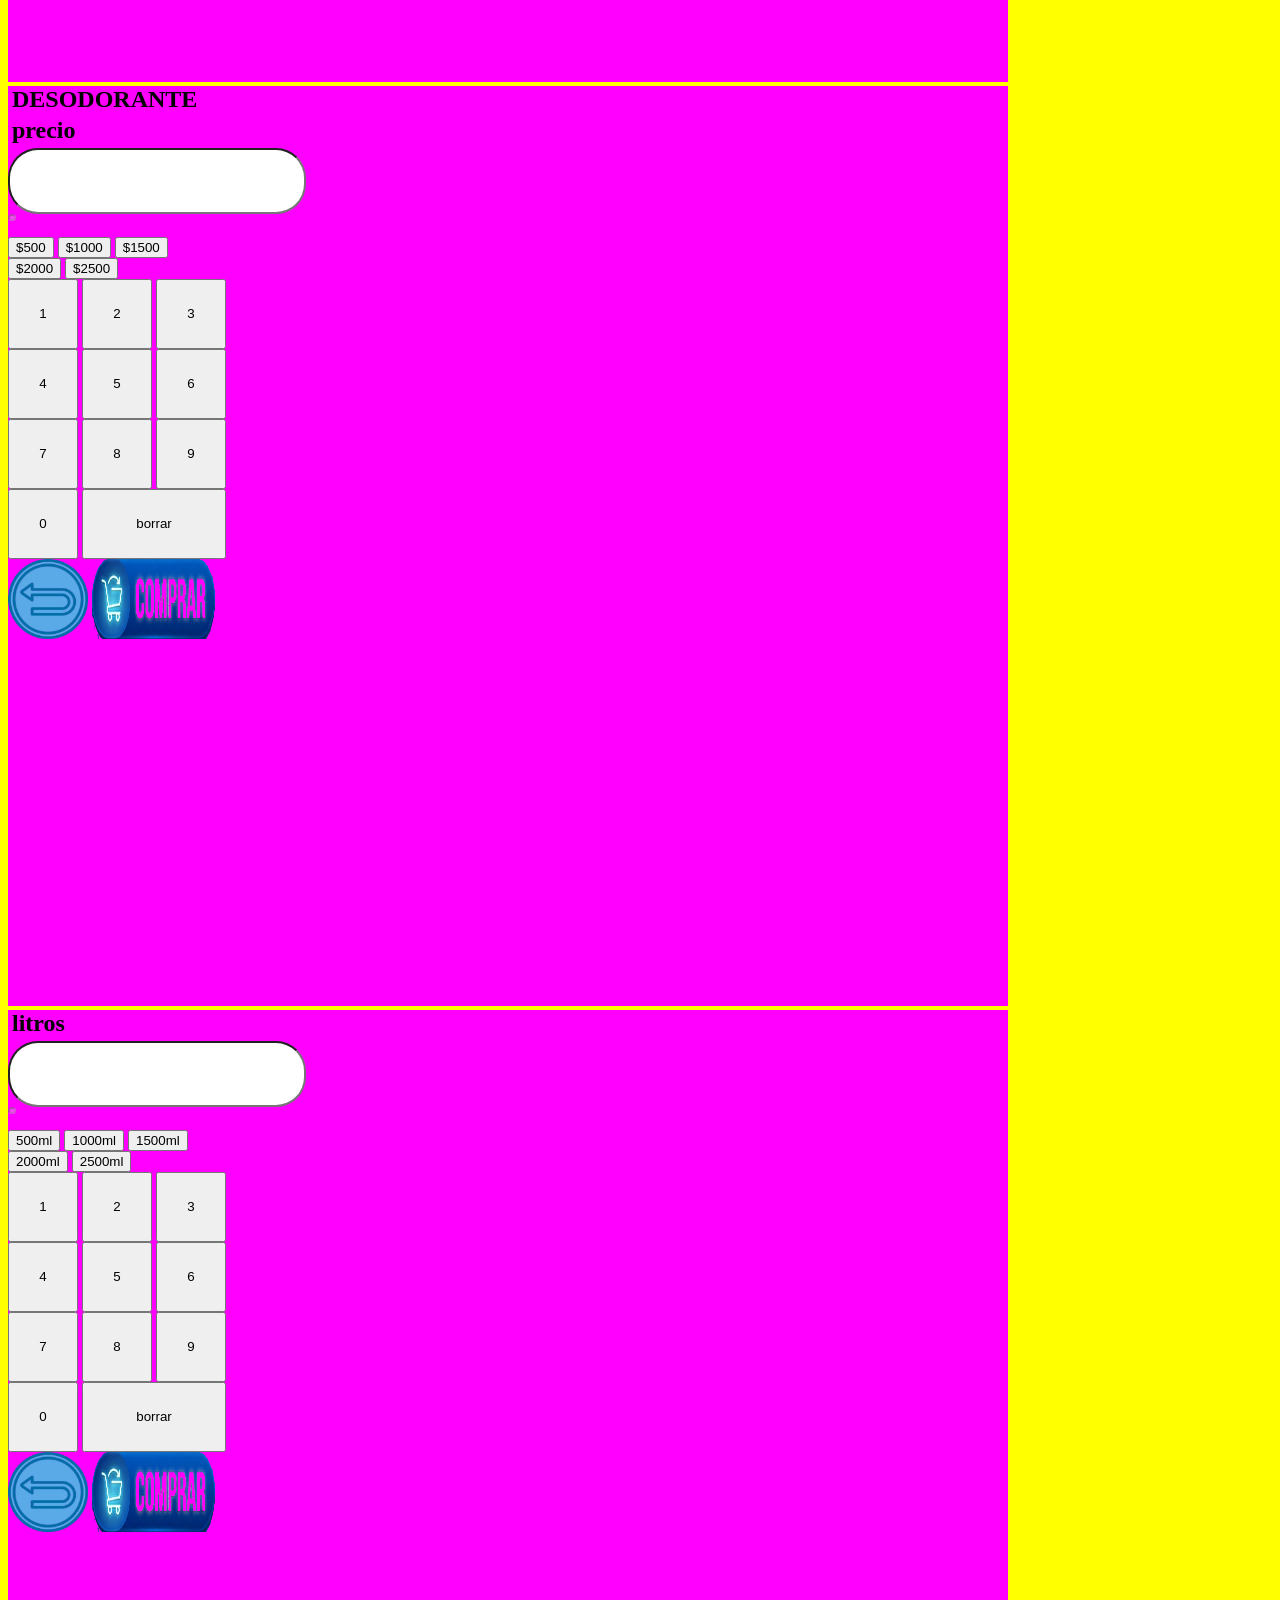
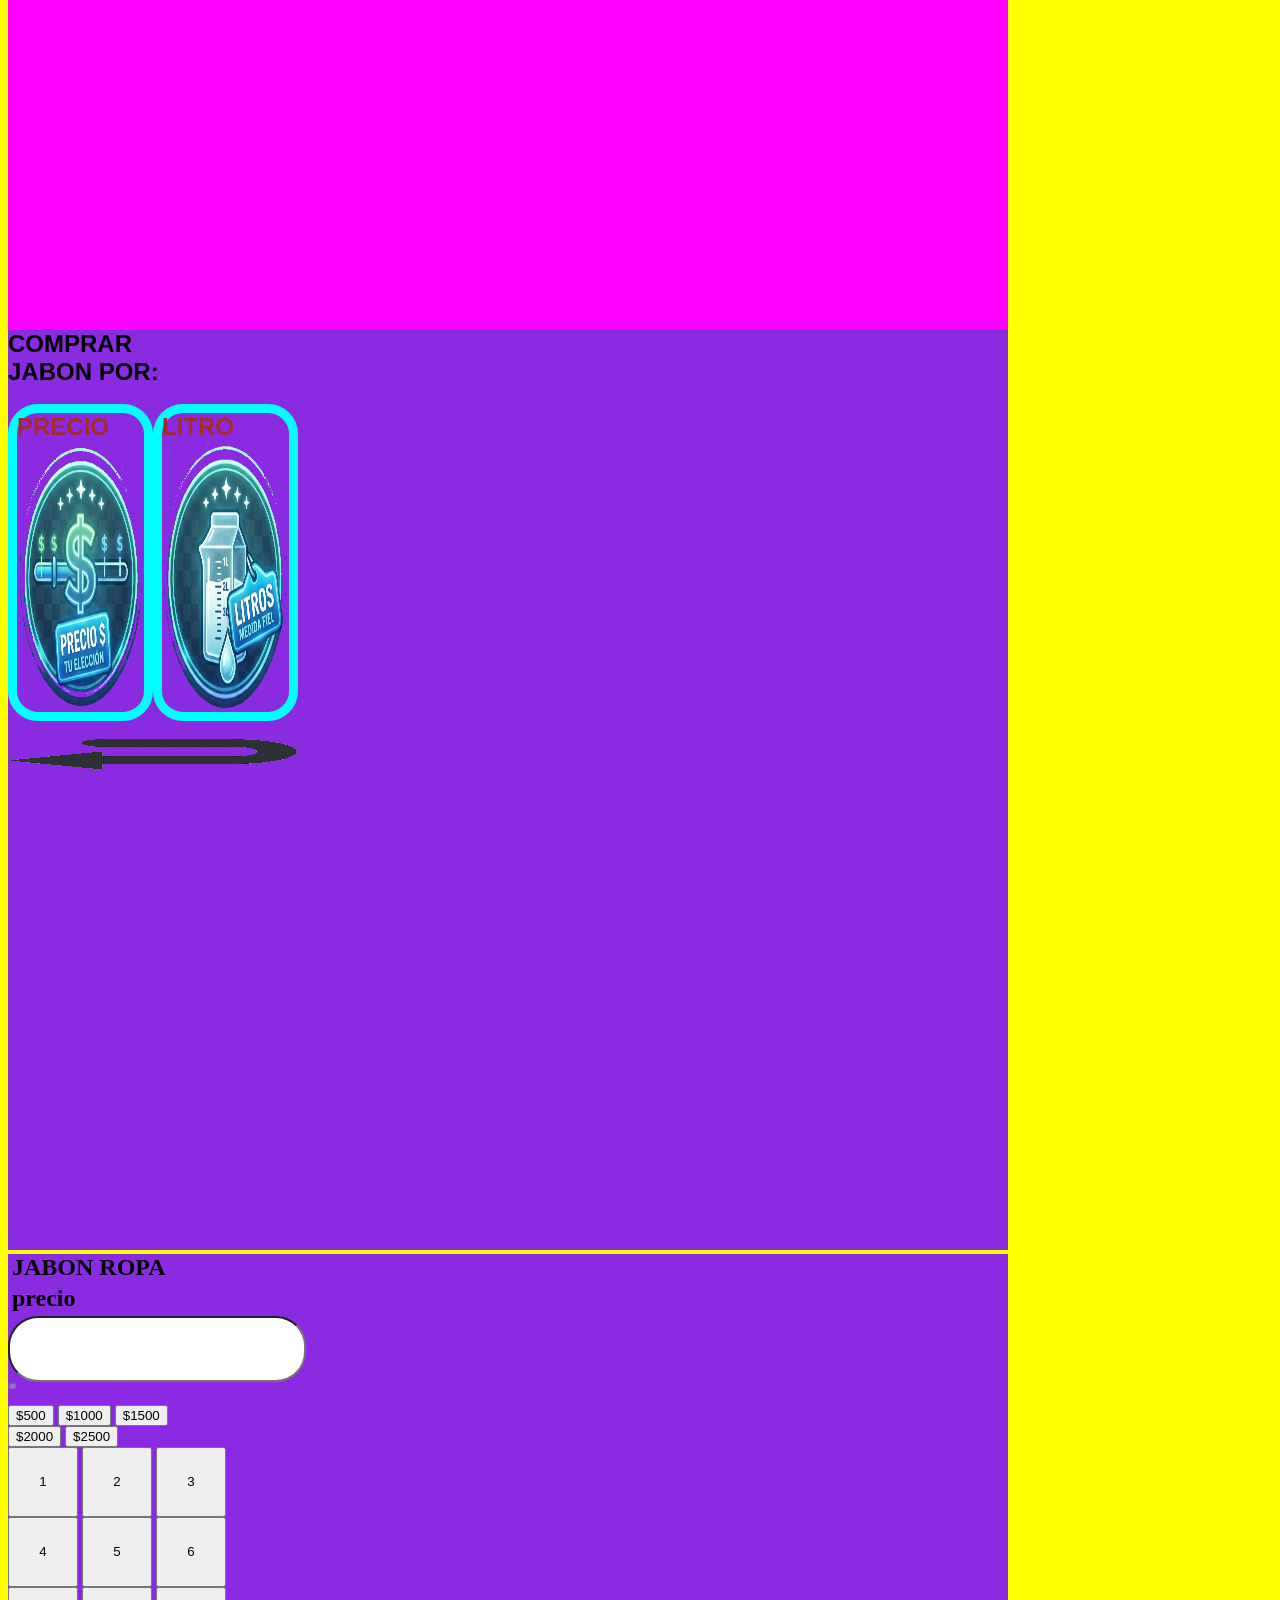
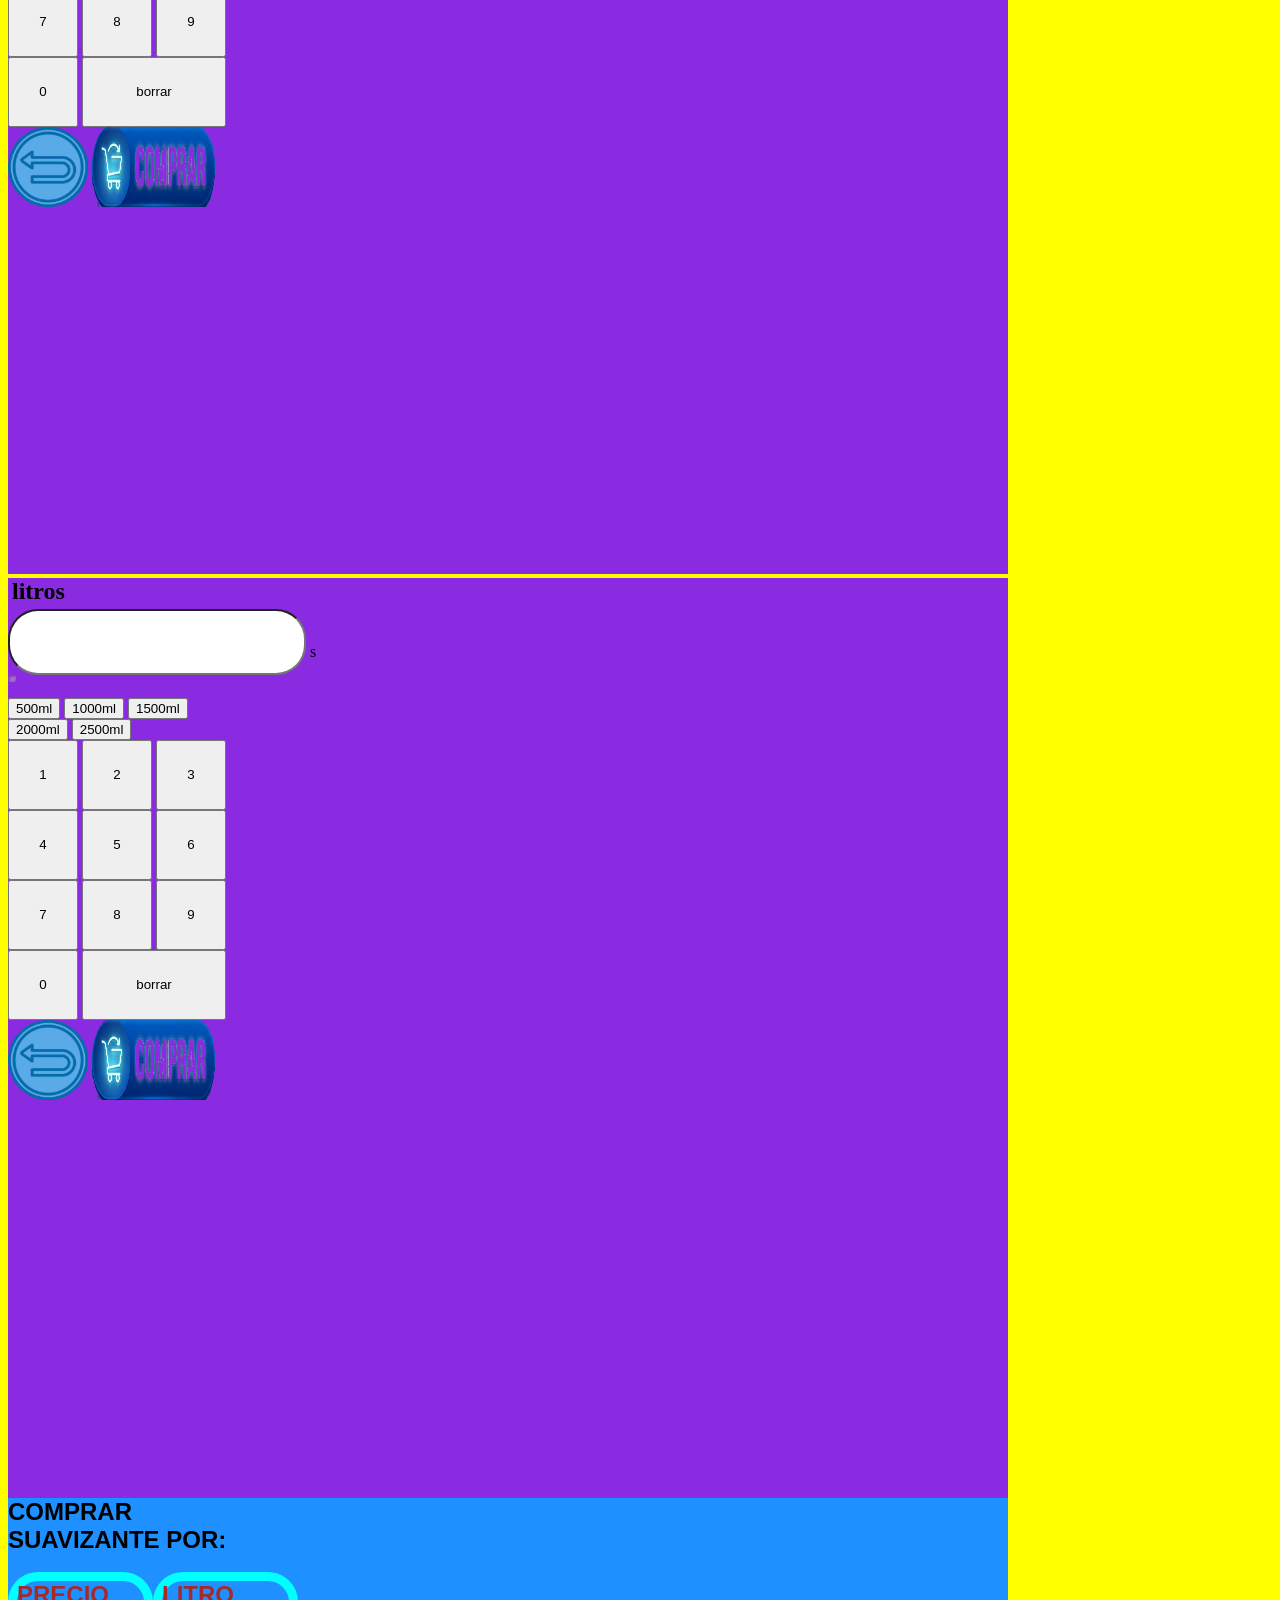
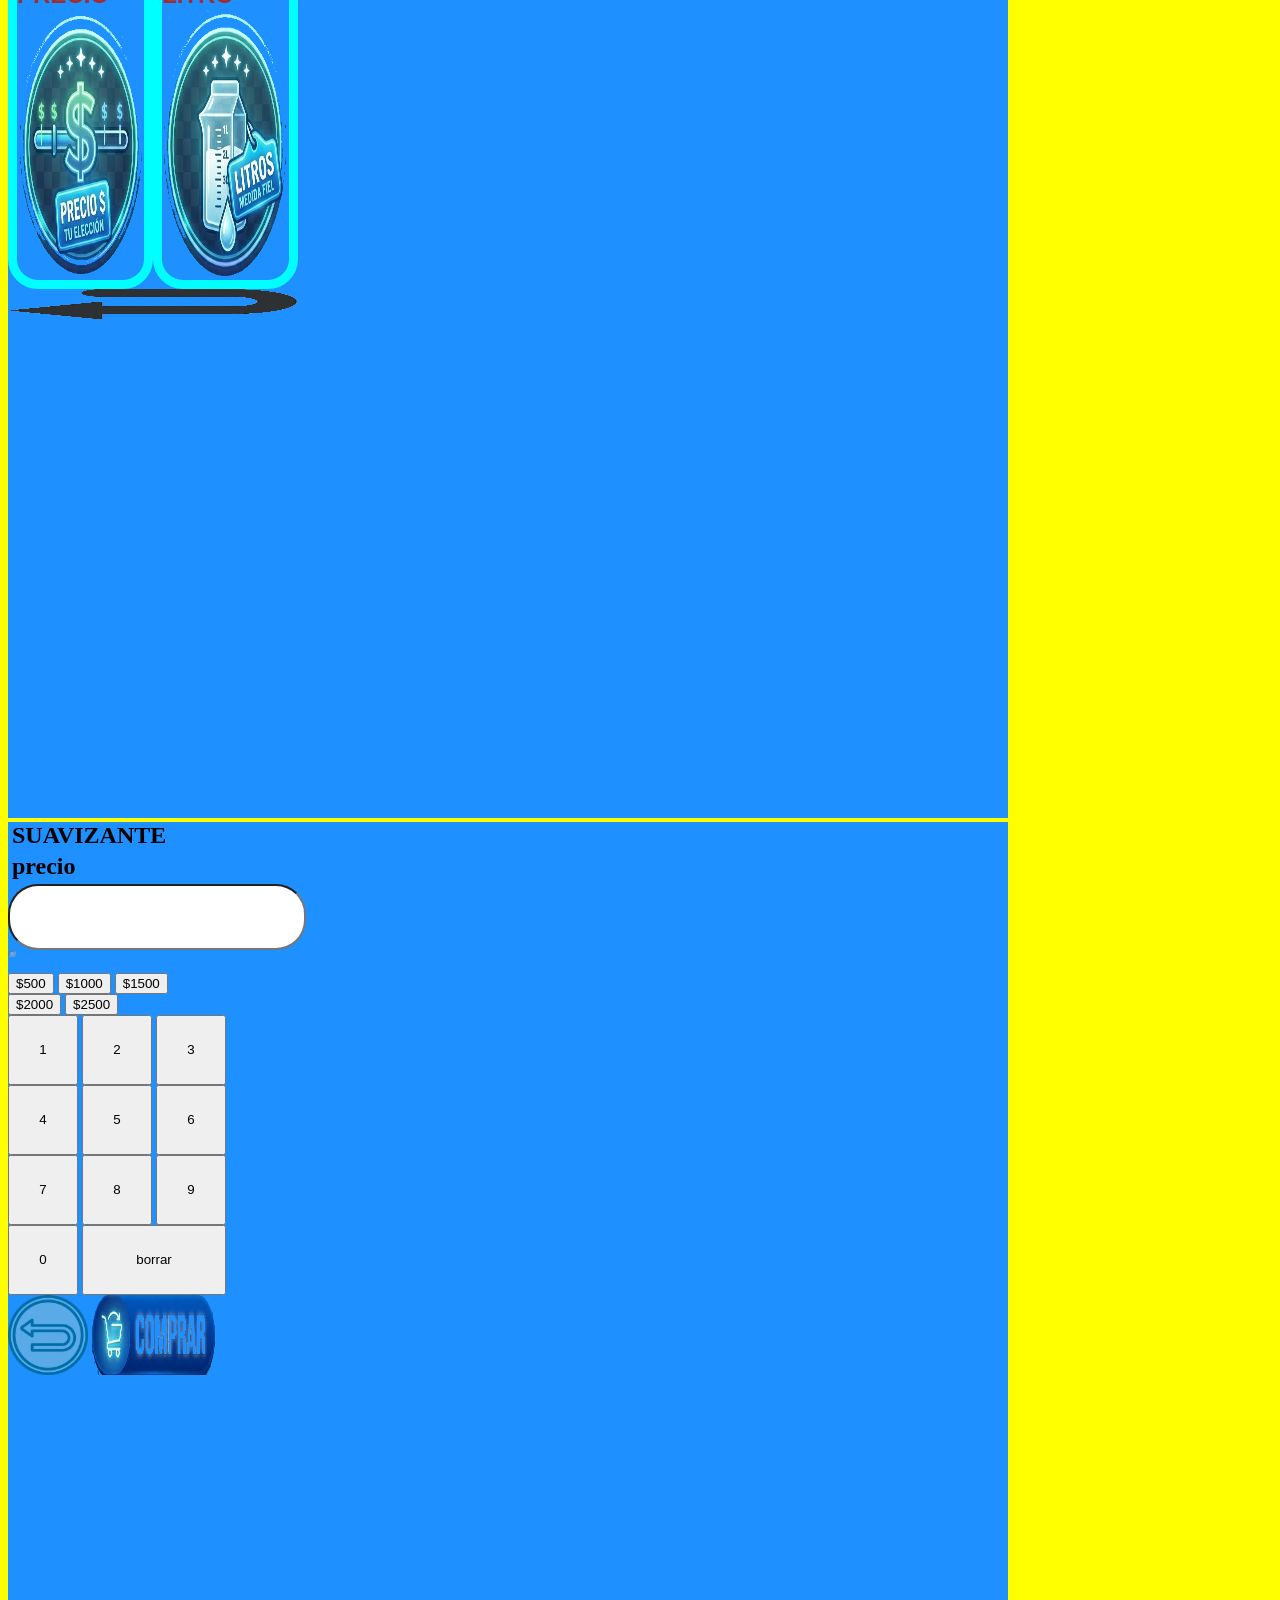
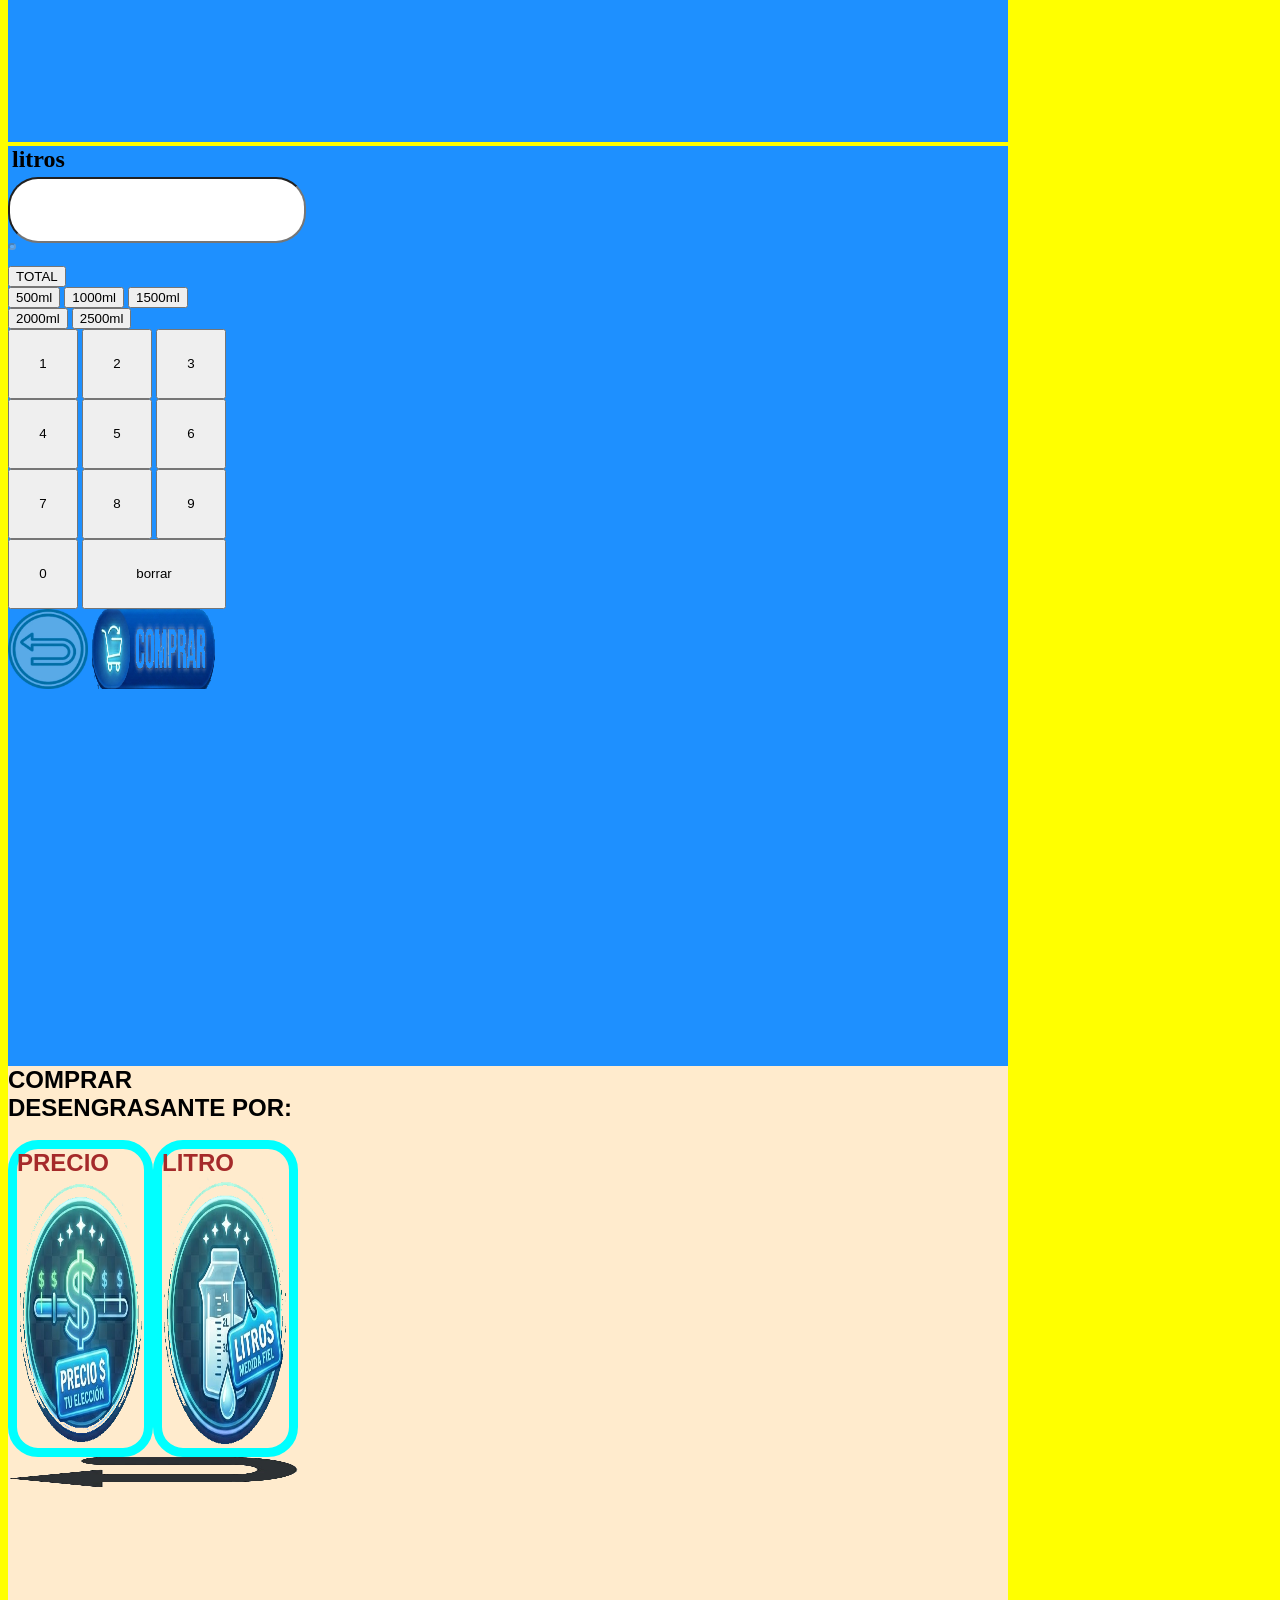
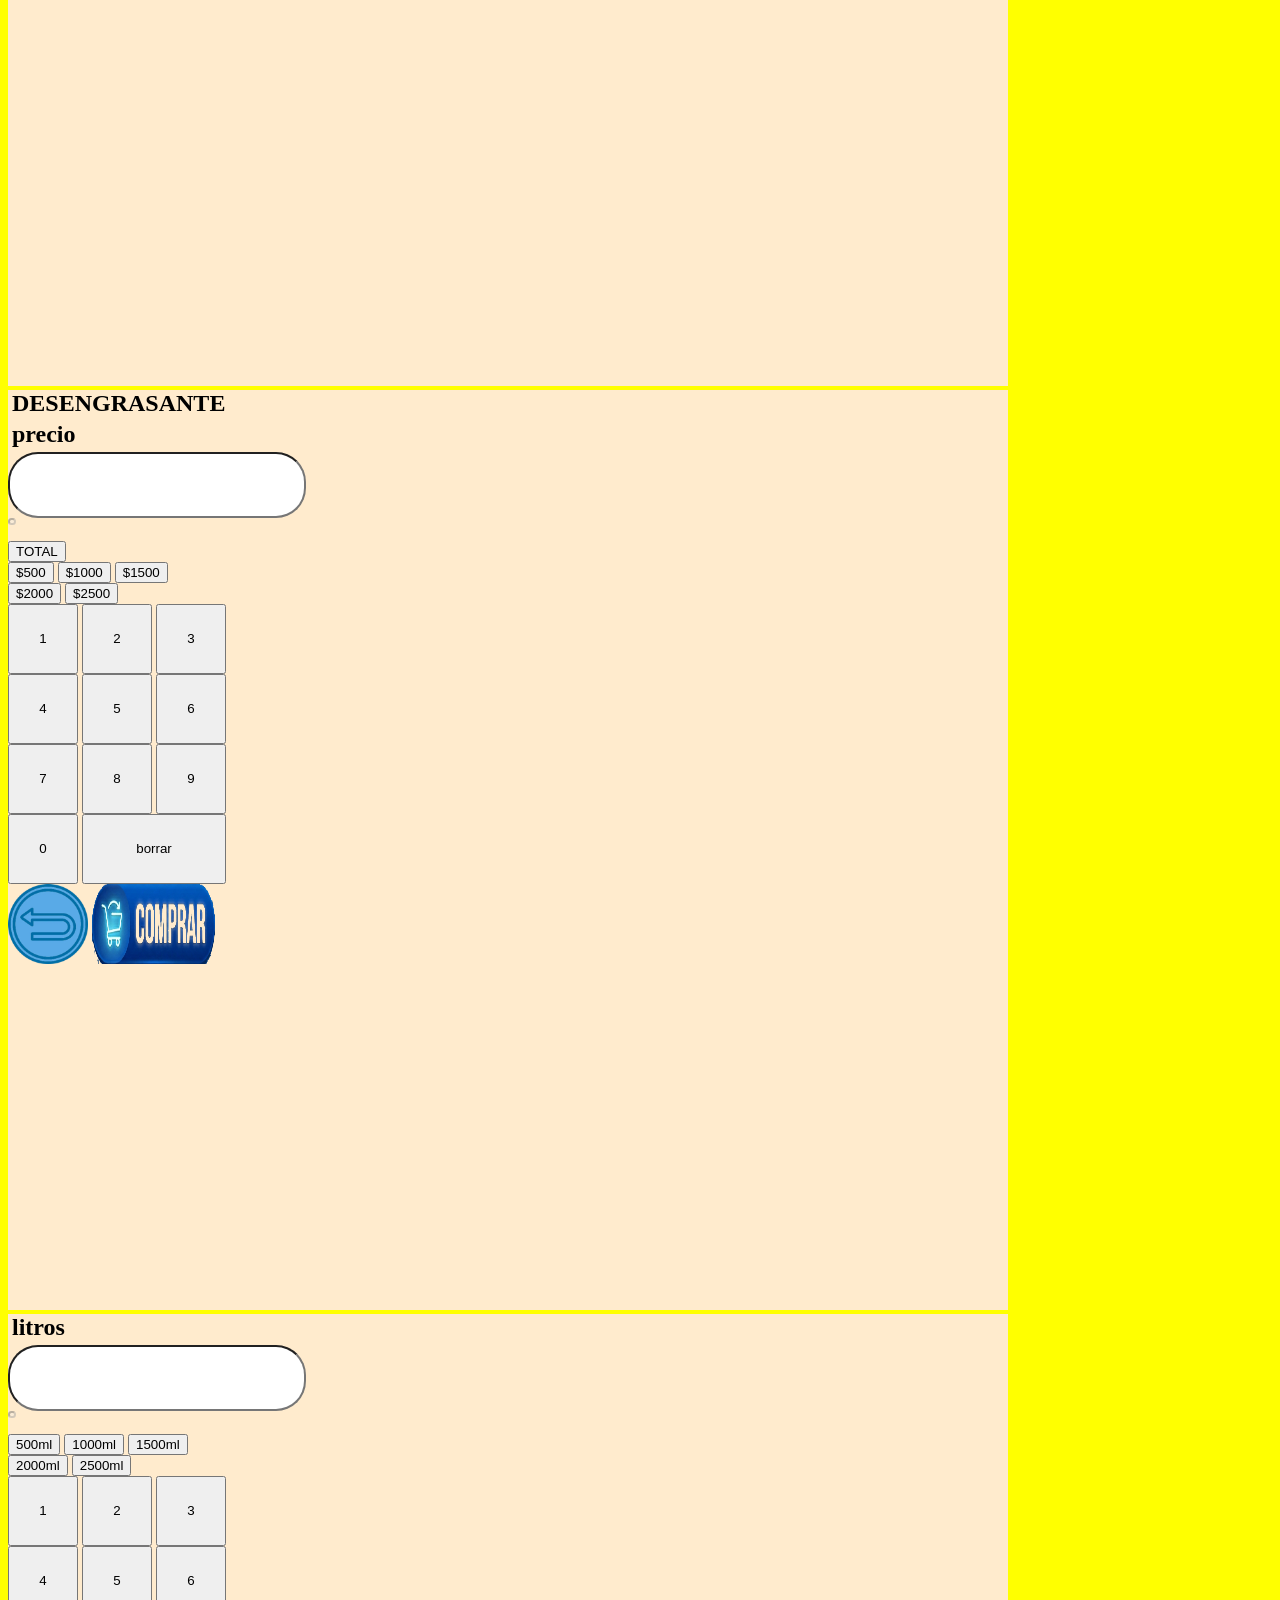
==== commit fbe7884b: "termine desengrasante" ====
--- a/index.html
+++ b/index.html
@@ -674,101 +674,132 @@
 </section>
     
     <!--desengrasante-->
-    <section id="desengrasante" class="desengrasante">
-    <div class="titul">
+<section >
+    <div id="desengrasante" class="desengrasante">
+          <H1>COMPRAR</H1>
+          <H1>DESENGRASANTE POR:</H1>
+          <br>
+          <div class="contiene1">
+            <br>
+            <a href="#desengrasante1"><div class="botpl">
+            <h1>PRECIO</h1>     
+            <img src="precio1.png" class="ima1">
+            </div></a>
+                  
+            <a href="#desengrasante2"><div class="botpl">
+            <h1>LITRO</h1>
+            <img src="litro1.png" class="ima1"> 
+            </div></a> 
+          </div>
+            
+            <div class="" >
+            <img src="retrocederh1.png" class="retroseder" onclick="mostrarFlotante()">
+            </div>
+    </div>
+
+    <div id="desengrasante1" class="desengrasante">
+        <div class="titul">
         <h2>DESENGRASANTE</h2>
-    </div>
-
-    <div class="contiene">
-    
-    <div class="precio">
+        </div>
+
+      <div class="contiene">
+    
+        <div class="precio">
         <h2>precio</h2>
-        <input type="number" id="preciodese" class="input2" placeholder="600 x 1 litro"> 
-    </div>
-
-    <div class="litros">
-        <h2>litros</h2>
-        <input type="number" id="litrodese" disabled="off" class="input2" placeholder="1000 = 1 litro"> 
-    </div>
-
-    </div>
+        <input type="number" id="preciodese" class="input2" placeholder=""> 
+        </div>
+
+        <div class="litros">
+        <input type="number"  id="litrodese" style="width: 0px; height: 1px;" disabled="off" class="input2" placeholder=""> 
+        </div>
+
+      </div>
+        <div class="total">
+        <button onclick="fun6()" id="btn-mostrar" type="submit">TOTAL</button>
+        </div>
+        <div >
+        <button onclick="dese500()">$500</button>
+        <button onclick="dese1000()">$1000</button>
+        <button onclick="dese1500()">$1500</button>
+        </div>
+        <button onclick="dese2000()">$2000</button>
+        <button onclick="dese2500()">$2500</button>
+        <div>
+        <button onclick="dese1()" class="num">1</button>
+        <button onclick="dese2()" class="num">2</button>
+        <button onclick="dese3()" class="num">3</button>
+        </div>
+        <div>
+        <button onclick="dese4()" class="num">4</button>
+        <button onclick="dese5()" class="num">5</button>
+        <button onclick="dese6()" class="num">6</button>
+        </div>
+        <div>
+        <button onclick="dese7()" class="num">7</button>
+        <button onclick="dese8()"class="num">8</button>
+        <button onclick="dese9()"class="num">9</button>
+        </div>
+        <diV>
+        <button onclick="dese0()"class="num">0</button>
+        <button onclick="desedel()"style="width:144px; height:70px">borrar</button>
+        </diV>
+
+        <div class="" >
+        <a href="#desengrasante">
+            <img src="retroseder.png" width="80px" onclick="ocultarbox()">
+        </a>
+         <a><img src="compra.png" width="123px" height="80px" onclick="fun6(); mostrarbox(); agregarAmigo();"></a>
+        </div>
+    </div>
+
+    <div id="desengrasante2" class="desengrasante">
+        <div class="contiene">
+         <div class="litros">
+            <h2>litros</h2>
+         <input type="number" id="litrodese1"  class="input2" placeholder=""> 
+         </div>
+    
+         <div class="precio">
+         <input type="number" style="width: 0px; height: 1px;" id="preciodese1" class="input2" disabled="off" placeholder=""> 
+         </div>
+        </div>
    
-    <div class="total">
-        <button onclick="fun6()" id="btn-mostrar" type="submit">TOTAL</button>
-    </div>
-    <div >
-     <button onclick="dese500()">$500</button>
-    <button onclick="dese1000()">$1000</button>
-    <button onclick="dese1500()">$1500</button>
-    </div>
-    <button onclick="dese2000()">$2000</button>
-    <button onclick="dese2500()">$2500</button>
-    <div>
-    <button onclick="lav1()" class="num">1</button>
-    <button onclick="lav2()" class="num">2</button>
-    <button onclick="lav3()" class="num">3</button>
-    </div>
-    <div>
-    <button onclick="lav4()" class="num">4</button>
-    <button onclick="lav5()" class="num">5</button>
-    <button onclick="lav6()" class="num">6</button>
-    </div>
-    <div>
-        <button onclick="lav7()" class="num">7</button>
-    <button onclick="lav8()"class="num">8</button>
-    <button onclick="lav9()"class="num">9</button>
-    </div>
-    <diV>
-        <button onclick="lav0()"class="num">0</button>
-    <button onclick="lavdel()"style="width:144px; height:70px"><--borrar</button>
-    
-    </diV>
-
-    <div class="contiene">
-         <div class="litros">
-        <h2>litros</h2>
-        <input type="number" id="litrodese1"  class="input2" placeholder="1000 = 1 litro"> 
-    </div>
-    
-    <div class="precio">
-        <h2>precio</h2>
-        <input type="number" id="preciodese1" class="input2" disabled="off" placeholder="600 x 1 litro"> 
-    </div>
-
-   
-
-    </div>
-   
-    <div class="total">
-        <button onclick="fun61()" id="btn-mostrar" type="submit">TOTAL</button>
-    </div>
-          <div id="contiene">
-      <button onclick="dese500ml()">500ml</button>
-    <button onclick="dese1000ml()">1000ml</button>
-    <button onclick="dese1500ml()">1500ml</button>
-    </div>
-    <button onclick="dese2000ml()">2000ml</button>
-    <button onclick="dese2500ml()">2500ml</button>
-    <div>
-    <button onclick="lav1()" class="num">1</button>
-    <button onclick="lav2()" class="num">2</button>
-    <button onclick="lav3()" class="num">3</button>
-    </div>
-    <div>
-    <button onclick="lav4()" class="num">4</button>
-    <button onclick="lav5()" class="num">5</button>
-    <button onclick="lav6()" class="num">6</button>
-    </div>
-    <div>
-        <button onclick="lav7()" class="num">7</button>
-    <button onclick="lav8()"class="num">8</button>
-    <button onclick="lav9()"class="num">9</button>
-    </div>
-    <diV>
-        <button onclick="lav0()"class="num">0</button>
-    <button onclick="lavdel()"style="width:144px; height:70px"><--borrar</button>
-    
-    </diV>    
+    
+        <div id="contiene">
+        <button onclick="dese500ml()">500ml</button>
+        <button onclick="dese1000ml()">1000ml</button>
+        <button onclick="dese1500ml()">1500ml</button>
+        </div>
+        <button onclick="dese2000ml()">2000ml</button>
+        <button onclick="dese2500ml()">2500ml</button>
+        <div>
+        <button onclick="dese1ml()" class="num">1</button>
+        <button onclick="dese2ml()" class="num">2</button>
+        <button onclick="dese3ml()" class="num">3</button>
+        </div>
+        <div>
+        <button onclick="dese4ml()" class="num">4</button>
+        <button onclick="dese5ml()" class="num">5</button>
+        <button onclick="dese6ml()" class="num">6</button>
+        </div>
+        <div>
+        <button onclick="dese7ml()" class="num">7</button>
+        <button onclick="dese8ml()"class="num">8</button>
+        <button onclick="dese9ml()"class="num">9</button>
+        </div>
+        <diV>
+        <button onclick="dese0ml()"class="num">0</button>
+        <button onclick="desedelml()"style="width:144px; height:70px">borrar</button>
+        </diV>
+
+        <div class="" >
+        <a href="#desengrasante">
+            <img src="retroseder.png" width="80px" onclick="ocultarbox()">
+        </a>
+         <a><img src="compra.png" width="123px" height="80px" onclick="fun61(); mostrarbox(); agregarAmigo();"></a>
+        </div>
+
+    </div>    
 </section>
 
 
